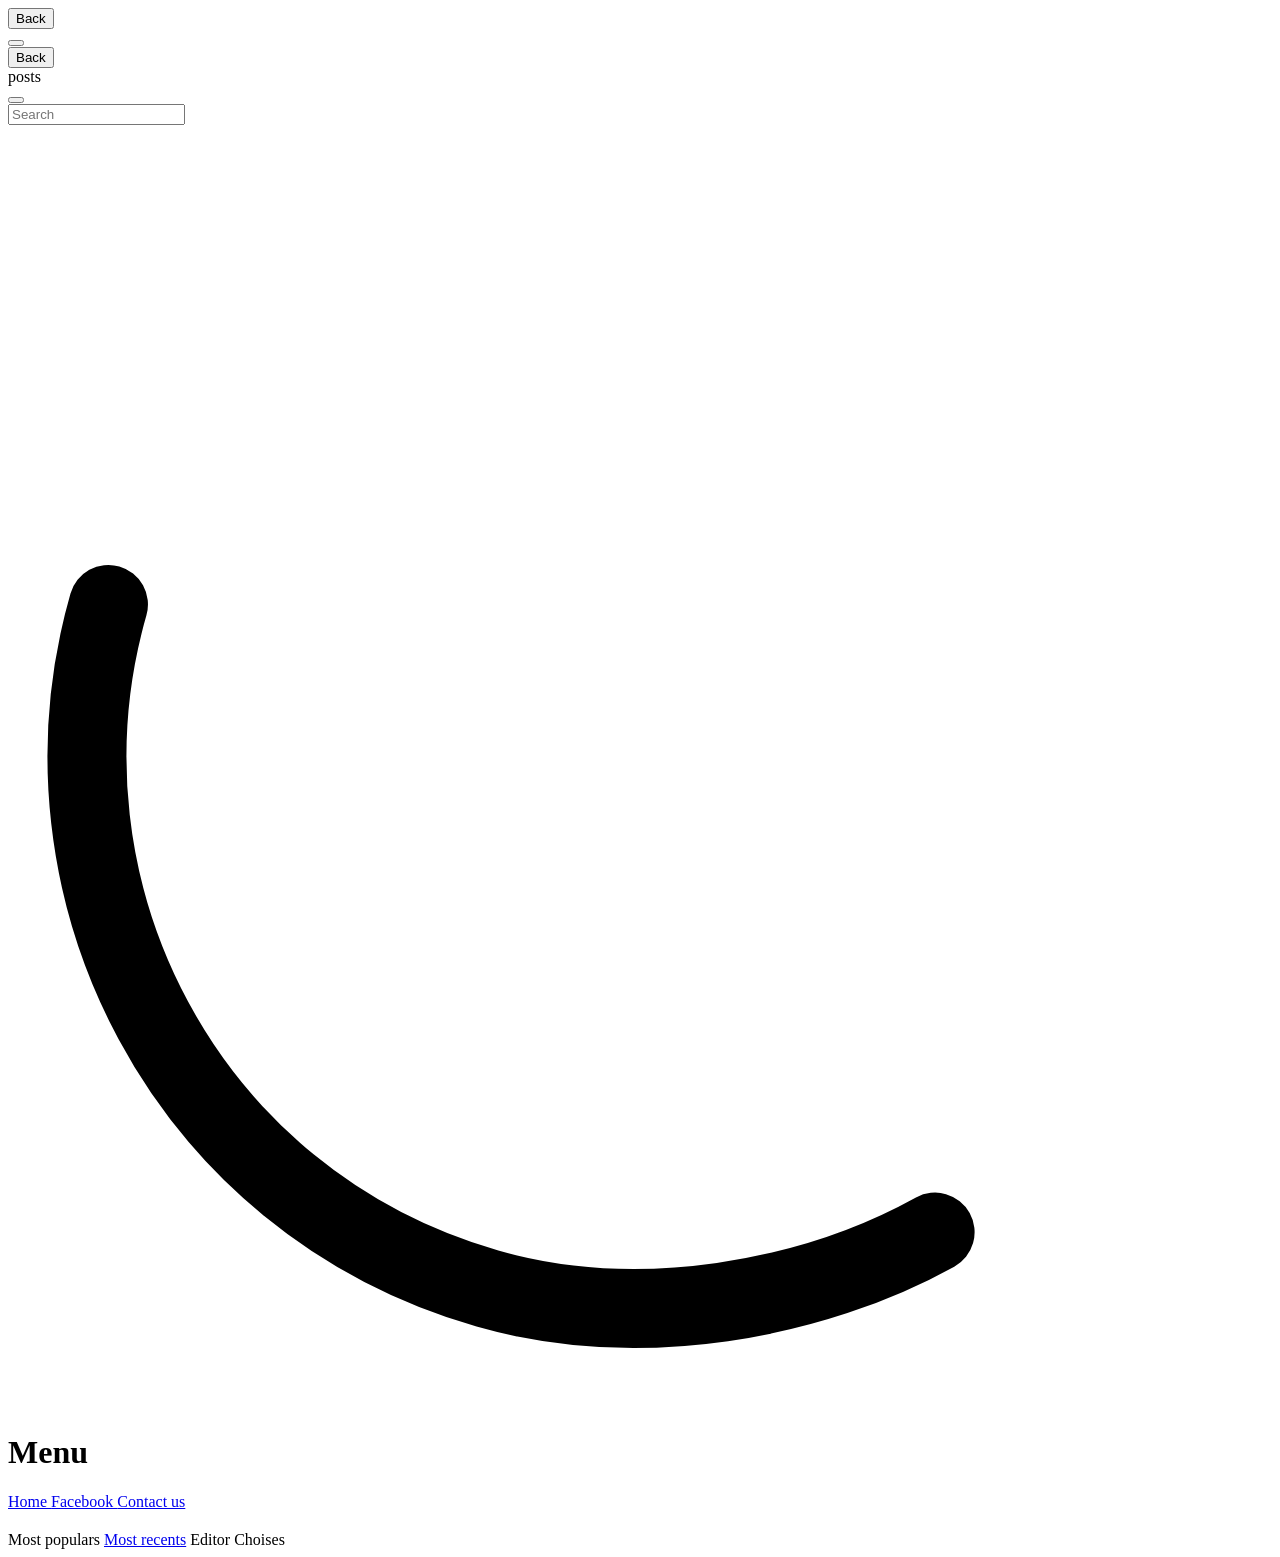
==== www/index.html @ 1f139697 "The first version" ====
<!DOCTYPE html>
<html>
  <head>
    <meta charset="utf-8">
    <meta name="viewport" content="initial-scale=1, maximum-scale=1, user-scalable=no, width=device-width">
    <title></title>

    <link href="lib/ionic/css/ionic.css" rel="stylesheet">
    <link href="css/style.css" rel="stylesheet">

    <!-- IF using Sass (run gulp sass first), then uncomment below and remove the CSS includes above
    <link href="css/ionic.app.css" rel="stylesheet">
    -->

    <!-- ionic/angularjs js -->
    <script src="lib/ionic/js/ionic.bundle.js"></script>
      <script src="lib/angular-sanitize/angular-sanitize.js"></script>
<!--    <script src="https://cdnjs.cloudflare.com/ajax/libs/angular-i18n/1.5.0/angular-locale_ar-sy.min.js"></script>-->

    <!-- cordova script (this will be a 404 during development) -->
    <script src="cordova.js"></script>

    <!-- your app's js -->
    <script src="js/app.js"></script>
    <script src="js/controllers.js"></script>
    <script src="js/services.js"></script>
  </head>

  <body ng-app="starter">
    <ion-nav-view>

        
      </ion-nav-view> 
       <div class="tabs tabs-icon-left">
            <a class="tab-item"><i class="icon ion-ios-pulse-strong"></i> Most populars</a>
            <a class="tab-item" href="#/app/posts"><i class="icon ion-ios-timer-outline"></i> Most recents</a>
            <a class="tab-item"><i class="icon ion-ios-color-wand"></i> Editor Choises</a>
        </div> 
      
  </body>
</html>
---- www/css/style.css ----
/* Empty. Add your own CSS if you like */
body.grade-a.platform-browser.platform-macintel.platform-ready {
    text-align: right;
    direction: rtl;
}
.icon, .badge {
    left: 20px;
    right: auto !important;
}
.item-text-wrap img {
    max-width: 100%;
}
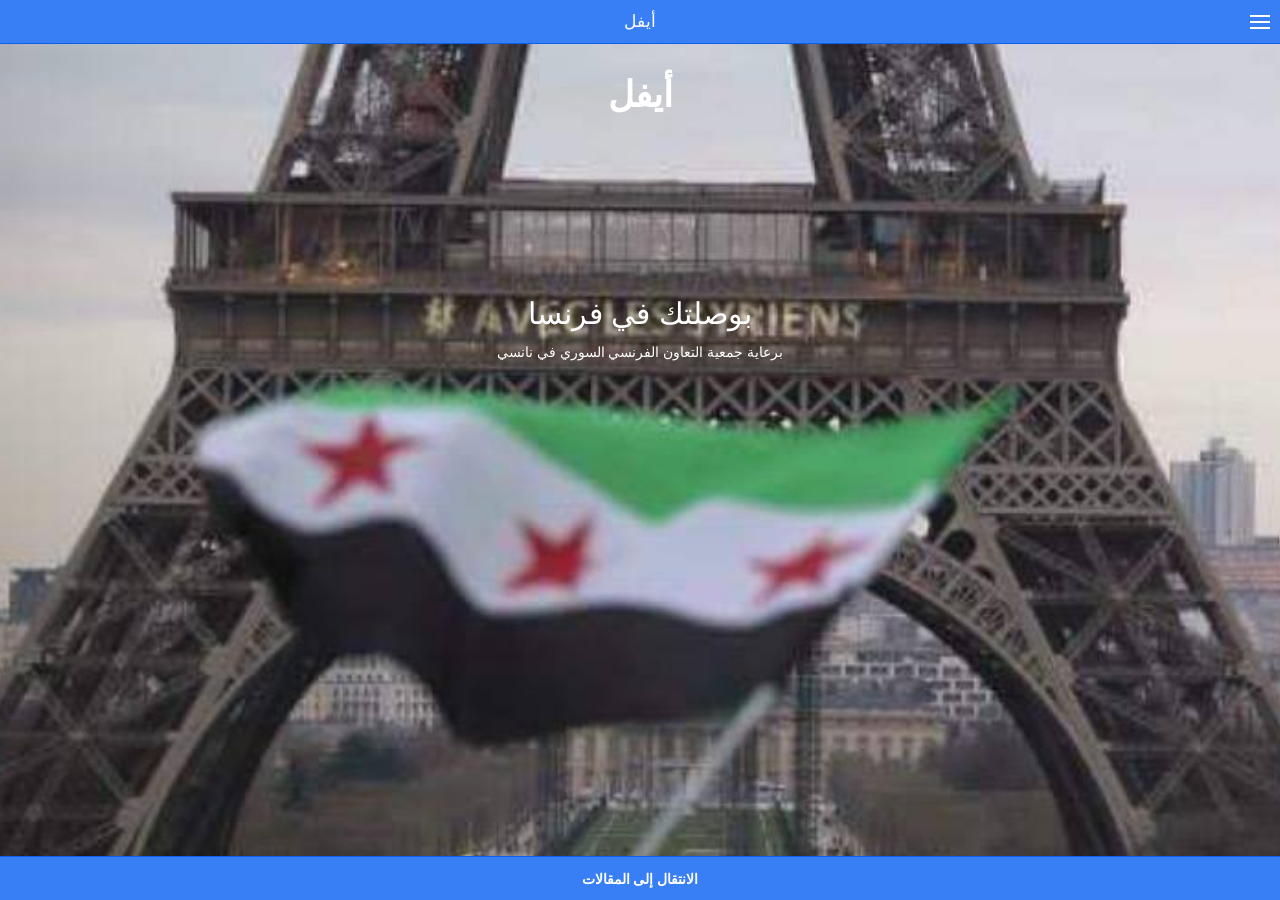
==== commit f0f0940d: "v1 stable" ====
--- a/www/index.html
+++ b/www/index.html
@@ -1,8 +1,10 @@
 <!DOCTYPE html>
 <html>
-  <head>
+
+<head>
     <meta charset="utf-8">
     <meta name="viewport" content="initial-scale=1, maximum-scale=1, user-scalable=no, width=device-width">
+<!--    <meta http-equiv="Content-Security-Policy" content="default-src *; style-src 'self' 'unsafe-inline'; script-src 'self' 'unsafe-inline' 'unsafe-eval'">-->
     <title></title>
 
     <link href="lib/ionic/css/ionic.css" rel="stylesheet">
@@ -14,28 +16,23 @@
 
     <!-- ionic/angularjs js -->
     <script src="lib/ionic/js/ionic.bundle.js"></script>
-      <script src="lib/angular-sanitize/angular-sanitize.js"></script>
-<!--    <script src="https://cdnjs.cloudflare.com/ajax/libs/angular-i18n/1.5.0/angular-locale_ar-sy.min.js"></script>-->
-
+    <script src="lib/angular-sanitize/angular-sanitize.js"></script>
     <!-- cordova script (this will be a 404 during development) -->
+    <script src="js/ng-cordova.min.js"></script>
+    <script src="js/ng-cordova.js"></script>
     <script src="cordova.js"></script>
 
+
+    <!--    <script src="https://cdnjs.cloudflare.com/ajax/libs/angular-i18n/1.5.0/angular-locale_ar-sy.min.js"></script>-->
     <!-- your app's js -->
     <script src="js/app.js"></script>
     <script src="js/controllers.js"></script>
     <script src="js/services.js"></script>
-  </head>
+    
+</head>
 
-  <body ng-app="starter">
-    <ion-nav-view>
+<body ng-app="starter">
+    <ion-nav-view id="main-container"></ion-nav-view>
+</body>
 
-        
-      </ion-nav-view> 
-       <div class="tabs tabs-icon-left">
-            <a class="tab-item"><i class="icon ion-ios-pulse-strong"></i> Most populars</a>
-            <a class="tab-item" href="#/app/posts"><i class="icon ion-ios-timer-outline"></i> Most recents</a>
-            <a class="tab-item"><i class="icon ion-ios-color-wand"></i> Editor Choises</a>
-        </div> 
-      
-  </body>
-</html>
+</html>
--- a/www/lib/ionic/css/ionic.css
+++ b/www/lib/ionic/css/ionic.css
@@ -0,0 +1,9729 @@
+@charset "UTF-8";
+/*!
+ * Copyright 2015 Drifty Co.
+ * http://drifty.com/
+ *
+ * Ionic, v1.2.4
+ * A powerful HTML5 mobile app framework.
+ * http://ionicframework.com/
+ *
+ * By @maxlynch, @benjsperry, @adamdbradley <3
+ *
+ * Licensed under the MIT license. Please see LICENSE for more information.
+ *
+ */
+/*!
+  Ionicons, v2.0.1
+  Created by Ben Sperry for the Ionic Framework, http://ionicons.com/
+  https://twitter.com/benjsperry  https://twitter.com/ionicframework
+  MIT License: https://github.com/driftyco/ionicons
+
+  Android-style icons originally built by Google’s
+  Material Design Icons: https://github.com/google/material-design-icons
+  used under CC BY http://creativecommons.org/licenses/by/4.0/
+  Modified icons to fit ionicon’s grid from original.
+*/
+@font-face {
+  font-family: "Ionicons";
+  src: url("../fonts/ionicons.eot?v=2.0.1");
+  src: url("../fonts/ionicons.eot?v=2.0.1#iefix") format("embedded-opentype"), url("../fonts/ionicons.ttf?v=2.0.1") format("truetype"), url("../fonts/ionicons.woff?v=2.0.1") format("woff"), url("../fonts/ionicons.woff") format("woff"), url("../fonts/ionicons.svg?v=2.0.1#Ionicons") format("svg");
+  font-weight: normal;
+  font-style: normal; }
+
+.ion, .ionicons,
+.ion-alert:before,
+.ion-alert-circled:before,
+.ion-android-add:before,
+.ion-android-add-circle:before,
+.ion-android-alarm-clock:before,
+.ion-android-alert:before,
+.ion-android-apps:before,
+.ion-android-archive:before,
+.ion-android-arrow-back:before,
+.ion-android-arrow-down:before,
+.ion-android-arrow-dropdown:before,
+.ion-android-arrow-dropdown-circle:before,
+.ion-android-arrow-dropleft:before,
+.ion-android-arrow-dropleft-circle:before,
+.ion-android-arrow-dropright:before,
+.ion-android-arrow-dropright-circle:before,
+.ion-android-arrow-dropup:before,
+.ion-android-arrow-dropup-circle:before,
+.ion-android-arrow-forward:before,
+.ion-android-arrow-up:before,
+.ion-android-attach:before,
+.ion-android-bar:before,
+.ion-android-bicycle:before,
+.ion-android-boat:before,
+.ion-android-bookmark:before,
+.ion-android-bulb:before,
+.ion-android-bus:before,
+.ion-android-calendar:before,
+.ion-android-call:before,
+.ion-android-camera:before,
+.ion-android-cancel:before,
+.ion-android-car:before,
+.ion-android-cart:before,
+.ion-android-chat:before,
+.ion-android-checkbox:before,
+.ion-android-checkbox-blank:before,
+.ion-android-checkbox-outline:before,
+.ion-android-checkbox-outline-blank:before,
+.ion-android-checkmark-circle:before,
+.ion-android-clipboard:before,
+.ion-android-close:before,
+.ion-android-cloud:before,
+.ion-android-cloud-circle:before,
+.ion-android-cloud-done:before,
+.ion-android-cloud-outline:before,
+.ion-android-color-palette:before,
+.ion-android-compass:before,
+.ion-android-contact:before,
+.ion-android-contacts:before,
+.ion-android-contract:before,
+.ion-android-create:before,
+.ion-android-delete:before,
+.ion-android-desktop:before,
+.ion-android-document:before,
+.ion-android-done:before,
+.ion-android-done-all:before,
+.ion-android-download:before,
+.ion-android-drafts:before,
+.ion-android-exit:before,
+.ion-android-expand:before,
+.ion-android-favorite:before,
+.ion-android-favorite-outline:before,
+.ion-android-film:before,
+.ion-android-folder:before,
+.ion-android-folder-open:before,
+.ion-android-funnel:before,
+.ion-android-globe:before,
+.ion-android-hand:before,
+.ion-android-hangout:before,
+.ion-android-happy:before,
+.ion-android-home:before,
+.ion-android-image:before,
+.ion-android-laptop:before,
+.ion-android-list:before,
+.ion-android-locate:before,
+.ion-android-lock:before,
+.ion-android-mail:before,
+.ion-android-map:before,
+.ion-android-menu:before,
+.ion-android-microphone:before,
+.ion-android-microphone-off:before,
+.ion-android-more-horizontal:before,
+.ion-android-more-vertical:before,
+.ion-android-navigate:before,
+.ion-android-notifications:before,
+.ion-android-notifications-none:before,
+.ion-android-notifications-off:before,
+.ion-android-open:before,
+.ion-android-options:before,
+.ion-android-people:before,
+.ion-android-person:before,
+.ion-android-person-add:before,
+.ion-android-phone-landscape:before,
+.ion-android-phone-portrait:before,
+.ion-android-pin:before,
+.ion-android-plane:before,
+.ion-android-playstore:before,
+.ion-android-print:before,
+.ion-android-radio-button-off:before,
+.ion-android-radio-button-on:before,
+.ion-android-refresh:before,
+.ion-android-remove:before,
+.ion-android-remove-circle:before,
+.ion-android-restaurant:before,
+.ion-android-sad:before,
+.ion-android-search:before,
+.ion-android-send:before,
+.ion-android-settings:before,
+.ion-android-share:before,
+.ion-android-share-alt:before,
+.ion-android-star:before,
+.ion-android-star-half:before,
+.ion-android-star-outline:before,
+.ion-android-stopwatch:before,
+.ion-android-subway:before,
+.ion-android-sunny:before,
+.ion-android-sync:before,
+.ion-android-textsms:before,
+.ion-android-time:before,
+.ion-android-train:before,
+.ion-android-unlock:before,
+.ion-android-upload:before,
+.ion-android-volume-down:before,
+.ion-android-volume-mute:before,
+.ion-android-volume-off:before,
+.ion-android-volume-up:before,
+.ion-android-walk:before,
+.ion-android-warning:before,
+.ion-android-watch:before,
+.ion-android-wifi:before,
+.ion-aperture:before,
+.ion-archive:before,
+.ion-arrow-down-a:before,
+.ion-arrow-down-b:before,
+.ion-arrow-down-c:before,
+.ion-arrow-expand:before,
+.ion-arrow-graph-down-left:before,
+.ion-arrow-graph-down-right:before,
+.ion-arrow-graph-up-left:before,
+.ion-arrow-graph-up-right:before,
+.ion-arrow-left-a:before,
+.ion-arrow-left-b:before,
+.ion-arrow-left-c:before,
+.ion-arrow-move:before,
+.ion-arrow-resize:before,
+.ion-arrow-return-left:before,
+.ion-arrow-return-right:before,
+.ion-arrow-right-a:before,
+.ion-arrow-right-b:before,
+.ion-arrow-right-c:before,
+.ion-arrow-shrink:before,
+.ion-arrow-swap:before,
+.ion-arrow-up-a:before,
+.ion-arrow-up-b:before,
+.ion-arrow-up-c:before,
+.ion-asterisk:before,
+.ion-at:before,
+.ion-backspace:before,
+.ion-backspace-outline:before,
+.ion-bag:before,
+.ion-battery-charging:before,
+.ion-battery-empty:before,
+.ion-battery-full:before,
+.ion-battery-half:before,
+.ion-battery-low:before,
+.ion-beaker:before,
+.ion-beer:before,
+.ion-bluetooth:before,
+.ion-bonfire:before,
+.ion-bookmark:before,
+.ion-bowtie:before,
+.ion-briefcase:before,
+.ion-bug:before,
+.ion-calculator:before,
+.ion-calendar:before,
+.ion-camera:before,
+.ion-card:before,
+.ion-cash:before,
+.ion-chatbox:before,
+.ion-chatbox-working:before,
+.ion-chatboxes:before,
+.ion-chatbubble:before,
+.ion-chatbubble-working:before,
+.ion-chatbubbles:before,
+.ion-checkmark:before,
+.ion-checkmark-circled:before,
+.ion-checkmark-round:before,
+.ion-chevron-down:before,
+.ion-chevron-left:before,
+.ion-chevron-right:before,
+.ion-chevron-up:before,
+.ion-clipboard:before,
+.ion-clock:before,
+.ion-close:before,
+.ion-close-circled:before,
+.ion-close-round:before,
+.ion-closed-captioning:before,
+.ion-cloud:before,
+.ion-code:before,
+.ion-code-download:before,
+.ion-code-working:before,
+.ion-coffee:before,
+.ion-compass:before,
+.ion-compose:before,
+.ion-connection-bars:before,
+.ion-contrast:before,
+.ion-crop:before,
+.ion-cube:before,
+.ion-disc:before,
+.ion-document:before,
+.ion-document-text:before,
+.ion-drag:before,
+.ion-earth:before,
+.ion-easel:before,
+.ion-edit:before,
+.ion-egg:before,
+.ion-eject:before,
+.ion-email:before,
+.ion-email-unread:before,
+.ion-erlenmeyer-flask:before,
+.ion-erlenmeyer-flask-bubbles:before,
+.ion-eye:before,
+.ion-eye-disabled:before,
+.ion-female:before,
+.ion-filing:before,
+.ion-film-marker:before,
+.ion-fireball:before,
+.ion-flag:before,
+.ion-flame:before,
+.ion-flash:before,
+.ion-flash-off:before,
+.ion-folder:before,
+.ion-fork:before,
+.ion-fork-repo:before,
+.ion-forward:before,
+.ion-funnel:before,
+.ion-gear-a:before,
+.ion-gear-b:before,
+.ion-grid:before,
+.ion-hammer:before,
+.ion-happy:before,
+.ion-happy-outline:before,
+.ion-headphone:before,
+.ion-heart:before,
+.ion-heart-broken:before,
+.ion-help:before,
+.ion-help-buoy:before,
+.ion-help-circled:before,
+.ion-home:before,
+.ion-icecream:before,
+.ion-image:before,
+.ion-images:before,
+.ion-information:before,
+.ion-information-circled:before,
+.ion-ionic:before,
+.ion-ios-alarm:before,
+.ion-ios-alarm-outline:before,
+.ion-ios-albums:before,
+.ion-ios-albums-outline:before,
+.ion-ios-americanfootball:before,
+.ion-ios-americanfootball-outline:before,
+.ion-ios-analytics:before,
+.ion-ios-analytics-outline:before,
+.ion-ios-arrow-back:before,
+.ion-ios-arrow-down:before,
+.ion-ios-arrow-forward:before,
+.ion-ios-arrow-left:before,
+.ion-ios-arrow-right:before,
+.ion-ios-arrow-thin-down:before,
+.ion-ios-arrow-thin-left:before,
+.ion-ios-arrow-thin-right:before,
+.ion-ios-arrow-thin-up:before,
+.ion-ios-arrow-up:before,
+.ion-ios-at:before,
+.ion-ios-at-outline:before,
+.ion-ios-barcode:before,
+.ion-ios-barcode-outline:before,
+.ion-ios-baseball:before,
+.ion-ios-baseball-outline:before,
+.ion-ios-basketball:before,
+.ion-ios-basketball-outline:before,
+.ion-ios-bell:before,
+.ion-ios-bell-outline:before,
+.ion-ios-body:before,
+.ion-ios-body-outline:before,
+.ion-ios-bolt:before,
+.ion-ios-bolt-outline:before,
+.ion-ios-book:before,
+.ion-ios-book-outline:before,
+.ion-ios-bookmarks:before,
+.ion-ios-bookmarks-outline:before,
+.ion-ios-box:before,
+.ion-ios-box-outline:before,
+.ion-ios-briefcase:before,
+.ion-ios-briefcase-outline:before,
+.ion-ios-browsers:before,
+.ion-ios-browsers-outline:before,
+.ion-ios-calculator:before,
+.ion-ios-calculator-outline:before,
+.ion-ios-calendar:before,
+.ion-ios-calendar-outline:before,
+.ion-ios-camera:before,
+.ion-ios-camera-outline:before,
+.ion-ios-cart:before,
+.ion-ios-cart-outline:before,
+.ion-ios-chatboxes:before,
+.ion-ios-chatboxes-outline:before,
+.ion-ios-chatbubble:before,
+.ion-ios-chatbubble-outline:before,
+.ion-ios-checkmark:before,
+.ion-ios-checkmark-empty:before,
+.ion-ios-checkmark-outline:before,
+.ion-ios-circle-filled:before,
+.ion-ios-circle-outline:before,
+.ion-ios-clock:before,
+.ion-ios-clock-outline:before,
+.ion-ios-close:before,
+.ion-ios-close-empty:before,
+.ion-ios-close-outline:before,
+.ion-ios-cloud:before,
+.ion-ios-cloud-download:before,
+.ion-ios-cloud-download-outline:before,
+.ion-ios-cloud-outline:before,
+.ion-ios-cloud-upload:before,
+.ion-ios-cloud-upload-outline:before,
+.ion-ios-cloudy:before,
+.ion-ios-cloudy-night:before,
+.ion-ios-cloudy-night-outline:before,
+.ion-ios-cloudy-outline:before,
+.ion-ios-cog:before,
+.ion-ios-cog-outline:before,
+.ion-ios-color-filter:before,
+.ion-ios-color-filter-outline:before,
+.ion-ios-color-wand:before,
+.ion-ios-color-wand-outline:before,
+.ion-ios-compose:before,
+.ion-ios-compose-outline:before,
+.ion-ios-contact:before,
+.ion-ios-contact-outline:before,
+.ion-ios-copy:before,
+.ion-ios-copy-outline:before,
+.ion-ios-crop:before,
+.ion-ios-crop-strong:before,
+.ion-ios-download:before,
+.ion-ios-download-outline:before,
+.ion-ios-drag:before,
+.ion-ios-email:before,
+.ion-ios-email-outline:before,
+.ion-ios-eye:before,
+.ion-ios-eye-outline:before,
+.ion-ios-fastforward:before,
+.ion-ios-fastforward-outline:before,
+.ion-ios-filing:before,
+.ion-ios-filing-outline:before,
+.ion-ios-film:before,
+.ion-ios-film-outline:before,
+.ion-ios-flag:before,
+.ion-ios-flag-outline:before,
+.ion-ios-flame:before,
+.ion-ios-flame-outline:before,
+.ion-ios-flask:before,
+.ion-ios-flask-outline:before,
+.ion-ios-flower:before,
+.ion-ios-flower-outline:before,
+.ion-ios-folder:before,
+.ion-ios-folder-outline:before,
+.ion-ios-football:before,
+.ion-ios-football-outline:before,
+.ion-ios-game-controller-a:before,
+.ion-ios-game-controller-a-outline:before,
+.ion-ios-game-controller-b:before,
+.ion-ios-game-controller-b-outline:before,
+.ion-ios-gear:before,
+.ion-ios-gear-outline:before,
+.ion-ios-glasses:before,
+.ion-ios-glasses-outline:before,
+.ion-ios-grid-view:before,
+.ion-ios-grid-view-outline:before,
+.ion-ios-heart:before,
+.ion-ios-heart-outline:before,
+.ion-ios-help:before,
+.ion-ios-help-empty:before,
+.ion-ios-help-outline:before,
+.ion-ios-home:before,
+.ion-ios-home-outline:before,
+.ion-ios-infinite:before,
+.ion-ios-infinite-outline:before,
+.ion-ios-information:before,
+.ion-ios-information-empty:before,
+.ion-ios-information-outline:before,
+.ion-ios-ionic-outline:before,
+.ion-ios-keypad:before,
+.ion-ios-keypad-outline:before,
+.ion-ios-lightbulb:before,
+.ion-ios-lightbulb-outline:before,
+.ion-ios-list:before,
+.ion-ios-list-outline:before,
+.ion-ios-location:before,
+.ion-ios-location-outline:before,
+.ion-ios-locked:before,
+.ion-ios-locked-outline:before,
+.ion-ios-loop:before,
+.ion-ios-loop-strong:before,
+.ion-ios-medical:before,
+.ion-ios-medical-outline:before,
+.ion-ios-medkit:before,
+.ion-ios-medkit-outline:before,
+.ion-ios-mic:before,
+.ion-ios-mic-off:before,
+.ion-ios-mic-outline:before,
+.ion-ios-minus:before,
+.ion-ios-minus-empty:before,
+.ion-ios-minus-outline:before,
+.ion-ios-monitor:before,
+.ion-ios-monitor-outline:before,
+.ion-ios-moon:before,
+.ion-ios-moon-outline:before,
+.ion-ios-more:before,
+.ion-ios-more-outline:before,
+.ion-ios-musical-note:before,
+.ion-ios-musical-notes:before,
+.ion-ios-navigate:before,
+.ion-ios-navigate-outline:before,
+.ion-ios-nutrition:before,
+.ion-ios-nutrition-outline:before,
+.ion-ios-paper:before,
+.ion-ios-paper-outline:before,
+.ion-ios-paperplane:before,
+.ion-ios-paperplane-outline:before,
+.ion-ios-partlysunny:before,
+.ion-ios-partlysunny-outline:before,
+.ion-ios-pause:before,
+.ion-ios-pause-outline:before,
+.ion-ios-paw:before,
+.ion-ios-paw-outline:before,
+.ion-ios-people:before,
+.ion-ios-people-outline:before,
+.ion-ios-person:before,
+.ion-ios-person-outline:before,
+.ion-ios-personadd:before,
+.ion-ios-personadd-outline:before,
+.ion-ios-photos:before,
+.ion-ios-photos-outline:before,
+.ion-ios-pie:before,
+.ion-ios-pie-outline:before,
+.ion-ios-pint:before,
+.ion-ios-pint-outline:before,
+.ion-ios-play:before,
+.ion-ios-play-outline:before,
+.ion-ios-plus:before,
+.ion-ios-plus-empty:before,
+.ion-ios-plus-outline:before,
+.ion-ios-pricetag:before,
+.ion-ios-pricetag-outline:before,
+.ion-ios-pricetags:before,
+.ion-ios-pricetags-outline:before,
+.ion-ios-printer:before,
+.ion-ios-printer-outline:before,
+.ion-ios-pulse:before,
+.ion-ios-pulse-strong:before,
+.ion-ios-rainy:before,
+.ion-ios-rainy-outline:before,
+.ion-ios-recording:before,
+.ion-ios-recording-outline:before,
+.ion-ios-redo:before,
+.ion-ios-redo-outline:before,
+.ion-ios-refresh:before,
+.ion-ios-refresh-empty:before,
+.ion-ios-refresh-outline:before,
+.ion-ios-reload:before,
+.ion-ios-reverse-camera:before,
+.ion-ios-reverse-camera-outline:before,
+.ion-ios-rewind:before,
+.ion-ios-rewind-outline:before,
+.ion-ios-rose:before,
+.ion-ios-rose-outline:before,
+.ion-ios-search:before,
+.ion-ios-search-strong:before,
+.ion-ios-settings:before,
+.ion-ios-settings-strong:before,
+.ion-ios-shuffle:before,
+.ion-ios-shuffle-strong:before,
+.ion-ios-skipbackward:before,
+.ion-ios-skipbackward-outline:before,
+.ion-ios-skipforward:before,
+.ion-ios-skipforward-outline:before,
+.ion-ios-snowy:before,
+.ion-ios-speedometer:before,
+.ion-ios-speedometer-outline:before,
+.ion-ios-star:before,
+.ion-ios-star-half:before,
+.ion-ios-star-outline:before,
+.ion-ios-stopwatch:before,
+.ion-ios-stopwatch-outline:before,
+.ion-ios-sunny:before,
+.ion-ios-sunny-outline:before,
+.ion-ios-telephone:before,
+.ion-ios-telephone-outline:before,
+.ion-ios-tennisball:before,
+.ion-ios-tennisball-outline:before,
+.ion-ios-thunderstorm:before,
+.ion-ios-thunderstorm-outline:before,
+.ion-ios-time:before,
+.ion-ios-time-outline:before,
+.ion-ios-timer:before,
+.ion-ios-timer-outline:before,
+.ion-ios-toggle:before,
+.ion-ios-toggle-outline:before,
+.ion-ios-trash:before,
+.ion-ios-trash-outline:before,
+.ion-ios-undo:before,
+.ion-ios-undo-outline:before,
+.ion-ios-unlocked:before,
+.ion-ios-unlocked-outline:before,
+.ion-ios-upload:before,
+.ion-ios-upload-outline:before,
+.ion-ios-videocam:before,
+.ion-ios-videocam-outline:before,
+.ion-ios-volume-high:before,
+.ion-ios-volume-low:before,
+.ion-ios-wineglass:before,
+.ion-ios-wineglass-outline:before,
+.ion-ios-world:before,
+.ion-ios-world-outline:before,
+.ion-ipad:before,
+.ion-iphone:before,
+.ion-ipod:before,
+.ion-jet:before,
+.ion-key:before,
+.ion-knife:before,
+.ion-laptop:before,
+.ion-leaf:before,
+.ion-levels:before,
+.ion-lightbulb:before,
+.ion-link:before,
+.ion-load-a:before,
+.ion-load-b:before,
+.ion-load-c:before,
+.ion-load-d:before,
+.ion-location:before,
+.ion-lock-combination:before,
+.ion-locked:before,
+.ion-log-in:before,
+.ion-log-out:before,
+.ion-loop:before,
+.ion-magnet:before,
+.ion-male:before,
+.ion-man:before,
+.ion-map:before,
+.ion-medkit:before,
+.ion-merge:before,
+.ion-mic-a:before,
+.ion-mic-b:before,
+.ion-mic-c:before,
+.ion-minus:before,
+.ion-minus-circled:before,
+.ion-minus-round:before,
+.ion-model-s:before,
+.ion-monitor:before,
+.ion-more:before,
+.ion-mouse:before,
+.ion-music-note:before,
+.ion-navicon:before,
+.ion-navicon-round:before,
+.ion-navigate:before,
+.ion-network:before,
+.ion-no-smoking:before,
+.ion-nuclear:before,
+.ion-outlet:before,
+.ion-paintbrush:before,
+.ion-paintbucket:before,
+.ion-paper-airplane:before,
+.ion-paperclip:before,
+.ion-pause:before,
+.ion-person:before,
+.ion-person-add:before,
+.ion-person-stalker:before,
+.ion-pie-graph:before,
+.ion-pin:before,
+.ion-pinpoint:before,
+.ion-pizza:before,
+.ion-plane:before,
+.ion-planet:before,
+.ion-play:before,
+.ion-playstation:before,
+.ion-plus:before,
+.ion-plus-circled:before,
+.ion-plus-round:before,
+.ion-podium:before,
+.ion-pound:before,
+.ion-power:before,
+.ion-pricetag:before,
+.ion-pricetags:before,
+.ion-printer:before,
+.ion-pull-request:before,
+.ion-qr-scanner:before,
+.ion-quote:before,
+.ion-radio-waves:before,
+.ion-record:before,
+.ion-refresh:before,
+.ion-reply:before,
+.ion-reply-all:before,
+.ion-ribbon-a:before,
+.ion-ribbon-b:before,
+.ion-sad:before,
+.ion-sad-outline:before,
+.ion-scissors:before,
+.ion-search:before,
+.ion-settings:before,
+.ion-share:before,
+.ion-shuffle:before,
+.ion-skip-backward:before,
+.ion-skip-forward:before,
+.ion-social-android:before,
+.ion-social-android-outline:before,
+.ion-social-angular:before,
+.ion-social-angular-outline:before,
+.ion-social-apple:before,
+.ion-social-apple-outline:before,
+.ion-social-bitcoin:before,
+.ion-social-bitcoin-outline:before,
+.ion-social-buffer:before,
+.ion-social-buffer-outline:before,
+.ion-social-chrome:before,
+.ion-social-chrome-outline:before,
+.ion-social-codepen:before,
+.ion-social-codepen-outline:before,
+.ion-social-css3:before,
+.ion-social-css3-outline:before,
+.ion-social-designernews:before,
+.ion-social-designernews-outline:before,
+.ion-social-dribbble:before,
+.ion-social-dribbble-outline:before,
+.ion-social-dropbox:before,
+.ion-social-dropbox-outline:before,
+.ion-social-euro:before,
+.ion-social-euro-outline:before,
+.ion-social-facebook:before,
+.ion-social-facebook-outline:before,
+.ion-social-foursquare:before,
+.ion-social-foursquare-outline:before,
+.ion-social-freebsd-devil:before,
+.ion-social-github:before,
+.ion-social-github-outline:before,
+.ion-social-google:before,
+.ion-social-google-outline:before,
+.ion-social-googleplus:before,
+.ion-social-googleplus-outline:before,
+.ion-social-hackernews:before,
+.ion-social-hackernews-outline:before,
+.ion-social-html5:before,
+.ion-social-html5-outline:before,
+.ion-social-instagram:before,
+.ion-social-instagram-outline:before,
+.ion-social-javascript:before,
+.ion-social-javascript-outline:before,
+.ion-social-linkedin:before,
+.ion-social-linkedin-outline:before,
+.ion-social-markdown:before,
+.ion-social-nodejs:before,
+.ion-social-octocat:before,
+.ion-social-pinterest:before,
+.ion-social-pinterest-outline:before,
+.ion-social-python:before,
+.ion-social-reddit:before,
+.ion-social-reddit-outline:before,
+.ion-social-rss:before,
+.ion-social-rss-outline:before,
+.ion-social-sass:before,
+.ion-social-skype:before,
+.ion-social-skype-outline:before,
+.ion-social-snapchat:before,
+.ion-social-snapchat-outline:before,
+.ion-social-tumblr:before,
+.ion-social-tumblr-outline:before,
+.ion-social-tux:before,
+.ion-social-twitch:before,
+.ion-social-twitch-outline:before,
+.ion-social-twitter:before,
+.ion-social-twitter-outline:before,
+.ion-social-usd:before,
+.ion-social-usd-outline:before,
+.ion-social-vimeo:before,
+.ion-social-vimeo-outline:before,
+.ion-social-whatsapp:before,
+.ion-social-whatsapp-outline:before,
+.ion-social-windows:before,
+.ion-social-windows-outline:before,
+.ion-social-wordpress:before,
+.ion-social-wordpress-outline:before,
+.ion-social-yahoo:before,
+.ion-social-yahoo-outline:before,
+.ion-social-yen:before,
+.ion-social-yen-outline:before,
+.ion-social-youtube:before,
+.ion-social-youtube-outline:before,
+.ion-soup-can:before,
+.ion-soup-can-outline:before,
+.ion-speakerphone:before,
+.ion-speedometer:before,
+.ion-spoon:before,
+.ion-star:before,
+.ion-stats-bars:before,
+.ion-steam:before,
+.ion-stop:before,
+.ion-thermometer:before,
+.ion-thumbsdown:before,
+.ion-thumbsup:before,
+.ion-toggle:before,
+.ion-toggle-filled:before,
+.ion-transgender:before,
+.ion-trash-a:before,
+.ion-trash-b:before,
+.ion-trophy:before,
+.ion-tshirt:before,
+.ion-tshirt-outline:before,
+.ion-umbrella:before,
+.ion-university:before,
+.ion-unlocked:before,
+.ion-upload:before,
+.ion-usb:before,
+.ion-videocamera:before,
+.ion-volume-high:before,
+.ion-volume-low:before,
+.ion-volume-medium:before,
+.ion-volume-mute:before,
+.ion-wand:before,
+.ion-waterdrop:before,
+.ion-wifi:before,
+.ion-wineglass:before,
+.ion-woman:before,
+.ion-wrench:before,
+.ion-xbox:before {
+  display: inline-block;
+  font-family: "Ionicons";
+  speak: none;
+  font-style: normal;
+  font-weight: normal;
+  font-variant: normal;
+  text-transform: none;
+  text-rendering: auto;
+  line-height: 1;
+  -webkit-font-smoothing: antialiased;
+  -moz-osx-font-smoothing: grayscale; }
+
+.ion-alert:before {
+  content: ""; }
+
+.ion-alert-circled:before {
+  content: ""; }
+
+.ion-android-add:before {
+  content: ""; }
+
+.ion-android-add-circle:before {
+  content: ""; }
+
+.ion-android-alarm-clock:before {
+  content: ""; }
+
+.ion-android-alert:before {
+  content: ""; }
+
+.ion-android-apps:before {
+  content: ""; }
+
+.ion-android-archive:before {
+  content: ""; }
+
+.ion-android-arrow-back:before {
+  content: ""; }
+
+.ion-android-arrow-down:before {
+  content: ""; }
+
+.ion-android-arrow-dropdown:before {
+  content: ""; }
+
+.ion-android-arrow-dropdown-circle:before {
+  content: ""; }
+
+.ion-android-arrow-dropleft:before {
+  content: ""; }
+
+.ion-android-arrow-dropleft-circle:before {
+  content: ""; }
+
+.ion-android-arrow-dropright:before {
+  content: ""; }
+
+.ion-android-arrow-dropright-circle:before {
+  content: ""; }
+
+.ion-android-arrow-dropup:before {
+  content: ""; }
+
+.ion-android-arrow-dropup-circle:before {
+  content: ""; }
+
+.ion-android-arrow-forward:before {
+  content: ""; }
+
+.ion-android-arrow-up:before {
+  content: ""; }
+
+.ion-android-attach:before {
+  content: ""; }
+
+.ion-android-bar:before {
+  content: ""; }
+
+.ion-android-bicycle:before {
+  content: ""; }
+
+.ion-android-boat:before {
+  content: ""; }
+
+.ion-android-bookmark:before {
+  content: ""; }
+
+.ion-android-bulb:before {
+  content: ""; }
+
+.ion-android-bus:before {
+  content: ""; }
+
+.ion-android-calendar:before {
+  content: ""; }
+
+.ion-android-call:before {
+  content: ""; }
+
+.ion-android-camera:before {
+  content: ""; }
+
+.ion-android-cancel:before {
+  content: ""; }
+
+.ion-android-car:before {
+  content: ""; }
+
+.ion-android-cart:before {
+  content: ""; }
+
+.ion-android-chat:before {
+  content: ""; }
+
+.ion-android-checkbox:before {
+  content: ""; }
+
+.ion-android-checkbox-blank:before {
+  content: ""; }
+
+.ion-android-checkbox-outline:before {
+  content: ""; }
+
+.ion-android-checkbox-outline-blank:before {
+  content: ""; }
+
+.ion-android-checkmark-circle:before {
+  content: ""; }
+
+.ion-android-clipboard:before {
+  content: ""; }
+
+.ion-android-close:before {
+  content: ""; }
+
+.ion-android-cloud:before {
+  content: ""; }
+
+.ion-android-cloud-circle:before {
+  content: ""; }
+
+.ion-android-cloud-done:before {
+  content: ""; }
+
+.ion-android-cloud-outline:before {
+  content: ""; }
+
+.ion-android-color-palette:before {
+  content: ""; }
+
+.ion-android-compass:before {
+  content: ""; }
+
+.ion-android-contact:before {
+  content: ""; }
+
+.ion-android-contacts:before {
+  content: ""; }
+
+.ion-android-contract:before {
+  content: ""; }
+
+.ion-android-create:before {
+  content: ""; }
+
+.ion-android-delete:before {
+  content: ""; }
+
+.ion-android-desktop:before {
+  content: ""; }
+
+.ion-android-document:before {
+  content: ""; }
+
+.ion-android-done:before {
+  content: ""; }
+
+.ion-android-done-all:before {
+  content: ""; }
+
+.ion-android-download:before {
+  content: ""; }
+
+.ion-android-drafts:before {
+  content: ""; }
+
+.ion-android-exit:before {
+  content: ""; }
+
+.ion-android-expand:before {
+  content: ""; }
+
+.ion-android-favorite:before {
+  content: ""; }
+
+.ion-android-favorite-outline:before {
+  content: ""; }
+
+.ion-android-film:before {
+  content: ""; }
+
+.ion-android-folder:before {
+  content: ""; }
+
+.ion-android-folder-open:before {
+  content: ""; }
+
+.ion-android-funnel:before {
+  content: ""; }
+
+.ion-android-globe:before {
+  content: ""; }
+
+.ion-android-hand:before {
+  content: ""; }
+
+.ion-android-hangout:before {
+  content: ""; }
+
+.ion-android-happy:before {
+  content: ""; }
+
+.ion-android-home:before {
+  content: ""; }
+
+.ion-android-image:before {
+  content: ""; }
+
+.ion-android-laptop:before {
+  content: ""; }
+
+.ion-android-list:before {
+  content: ""; }
+
+.ion-android-locate:before {
+  content: ""; }
+
+.ion-android-lock:before {
+  content: ""; }
+
+.ion-android-mail:before {
+  content: ""; }
+
+.ion-android-map:before {
+  content: ""; }
+
+.ion-android-menu:before {
+  content: ""; }
+
+.ion-android-microphone:before {
+  content: ""; }
+
+.ion-android-microphone-off:before {
+  content: ""; }
+
+.ion-android-more-horizontal:before {
+  content: ""; }
+
+.ion-android-more-vertical:before {
+  content: ""; }
+
+.ion-android-navigate:before {
+  content: ""; }
+
+.ion-android-notifications:before {
+  content: ""; }
+
+.ion-android-notifications-none:before {
+  content: ""; }
+
+.ion-android-notifications-off:before {
+  content: ""; }
+
+.ion-android-open:before {
+  content: ""; }
+
+.ion-android-options:before {
+  content: ""; }
+
+.ion-android-people:before {
+  content: ""; }
+
+.ion-android-person:before {
+  content: ""; }
+
+.ion-android-person-add:before {
+  content: ""; }
+
+.ion-android-phone-landscape:before {
+  content: ""; }
+
+.ion-android-phone-portrait:before {
+  content: ""; }
+
+.ion-android-pin:before {
+  content: ""; }
+
+.ion-android-plane:before {
+  content: ""; }
+
+.ion-android-playstore:before {
+  content: ""; }
+
+.ion-android-print:before {
+  content: ""; }
+
+.ion-android-radio-button-off:before {
+  content: ""; }
+
+.ion-android-radio-button-on:before {
+  content: ""; }
+
+.ion-android-refresh:before {
+  content: ""; }
+
+.ion-android-remove:before {
+  content: ""; }
+
+.ion-android-remove-circle:before {
+  content: ""; }
+
+.ion-android-restaurant:before {
+  content: ""; }
+
+.ion-android-sad:before {
+  content: ""; }
+
+.ion-android-search:before {
+  content: ""; }
+
+.ion-android-send:before {
+  content: ""; }
+
+.ion-android-settings:before {
+  content: ""; }
+
+.ion-android-share:before {
+  content: ""; }
+
+.ion-android-share-alt:before {
+  content: ""; }
+
+.ion-android-star:before {
+  content: ""; }
+
+.ion-android-star-half:before {
+  content: ""; }
+
+.ion-android-star-outline:before {
+  content: ""; }
+
+.ion-android-stopwatch:before {
+  content: ""; }
+
+.ion-android-subway:before {
+  content: ""; }
+
+.ion-android-sunny:before {
+  content: ""; }
+
+.ion-android-sync:before {
+  content: ""; }
+
+.ion-android-textsms:before {
+  content: ""; }
+
+.ion-android-time:before {
+  content: ""; }
+
+.ion-android-train:before {
+  content: ""; }
+
+.ion-android-unlock:before {
+  content: ""; }
+
+.ion-android-upload:before {
+  content: ""; }
+
+.ion-android-volume-down:before {
+  content: ""; }
+
+.ion-android-volume-mute:before {
+  content: ""; }
+
+.ion-android-volume-off:before {
+  content: ""; }
+
+.ion-android-volume-up:before {
+  content: ""; }
+
+.ion-android-walk:before {
+  content: ""; }
+
+.ion-android-warning:before {
+  content: ""; }
+
+.ion-android-watch:before {
+  content: ""; }
+
+.ion-android-wifi:before {
+  content: ""; }
+
+.ion-aperture:before {
+  content: ""; }
+
+.ion-archive:before {
+  content: ""; }
+
+.ion-arrow-down-a:before {
+  content: ""; }
+
+.ion-arrow-down-b:before {
+  content: ""; }
+
+.ion-arrow-down-c:before {
+  content: ""; }
+
+.ion-arrow-expand:before {
+  content: ""; }
+
+.ion-arrow-graph-down-left:before {
+  content: ""; }
+
+.ion-arrow-graph-down-right:before {
+  content: ""; }
+
+.ion-arrow-graph-up-left:before {
+  content: ""; }
+
+.ion-arrow-graph-up-right:before {
+  content: ""; }
+
+.ion-arrow-left-a:before {
+  content: ""; }
+
+.ion-arrow-left-b:before {
+  content: ""; }
+
+.ion-arrow-left-c:before {
+  content: ""; }
+
+.ion-arrow-move:before {
+  content: ""; }
+
+.ion-arrow-resize:before {
+  content: ""; }
+
+.ion-arrow-return-left:before {
+  content: ""; }
+
+.ion-arrow-return-right:before {
+  content: ""; }
+
+.ion-arrow-right-a:before {
+  content: ""; }
+
+.ion-arrow-right-b:before {
+  content: ""; }
+
+.ion-arrow-right-c:before {
+  content: ""; }
+
+.ion-arrow-shrink:before {
+  content: ""; }
+
+.ion-arrow-swap:before {
+  content: ""; }
+
+.ion-arrow-up-a:before {
+  content: ""; }
+
+.ion-arrow-up-b:before {
+  content: ""; }
+
+.ion-arrow-up-c:before {
+  content: ""; }
+
+.ion-asterisk:before {
+  content: ""; }
+
+.ion-at:before {
+  content: ""; }
+
+.ion-backspace:before {
+  content: ""; }
+
+.ion-backspace-outline:before {
+  content: ""; }
+
+.ion-bag:before {
+  content: ""; }
+
+.ion-battery-charging:before {
+  content: ""; }
+
+.ion-battery-empty:before {
+  content: ""; }
+
+.ion-battery-full:before {
+  content: ""; }
+
+.ion-battery-half:before {
+  content: ""; }
+
+.ion-battery-low:before {
+  content: ""; }
+
+.ion-beaker:before {
+  content: ""; }
+
+.ion-beer:before {
+  content: ""; }
+
+.ion-bluetooth:before {
+  content: ""; }
+
+.ion-bonfire:before {
+  content: ""; }
+
+.ion-bookmark:before {
+  content: ""; }
+
+.ion-bowtie:before {
+  content: ""; }
+
+.ion-briefcase:before {
+  content: ""; }
+
+.ion-bug:before {
+  content: ""; }
+
+.ion-calculator:before {
+  content: ""; }
+
+.ion-calendar:before {
+  content: ""; }
+
+.ion-camera:before {
+  content: ""; }
+
+.ion-card:before {
+  content: ""; }
+
+.ion-cash:before {
+  content: ""; }
+
+.ion-chatbox:before {
+  content: ""; }
+
+.ion-chatbox-working:before {
+  content: ""; }
+
+.ion-chatboxes:before {
+  content: ""; }
+
+.ion-chatbubble:before {
+  content: ""; }
+
+.ion-chatbubble-working:before {
+  content: ""; }
+
+.ion-chatbubbles:before {
+  content: ""; }
+
+.ion-checkmark:before {
+  content: ""; }
+
+.ion-checkmark-circled:before {
+  content: ""; }
+
+.ion-checkmark-round:before {
+  content: ""; }
+
+.ion-chevron-down:before {
+  content: ""; }
+
+.ion-chevron-left:before {
+  content: ""; }
+
+.ion-chevron-right:before {
+  content: ""; }
+
+.ion-chevron-up:before {
+  content: ""; }
+
+.ion-clipboard:before {
+  content: ""; }
+
+.ion-clock:before {
+  content: ""; }
+
+.ion-close:before {
+  content: ""; }
+
+.ion-close-circled:before {
+  content: ""; }
+
+.ion-close-round:before {
+  content: ""; }
+
+.ion-closed-captioning:before {
+  content: ""; }
+
+.ion-cloud:before {
+  content: ""; }
+
+.ion-code:before {
+  content: ""; }
+
+.ion-code-download:before {
+  content: ""; }
+
+.ion-code-working:before {
+  content: ""; }
+
+.ion-coffee:before {
+  content: ""; }
+
+.ion-compass:before {
+  content: ""; }
+
+.ion-compose:before {
+  content: ""; }
+
+.ion-connection-bars:before {
+  content: ""; }
+
+.ion-contrast:before {
+  content: ""; }
+
+.ion-crop:before {
+  content: ""; }
+
+.ion-cube:before {
+  content: ""; }
+
+.ion-disc:before {
+  content: ""; }
+
+.ion-document:before {
+  content: ""; }
+
+.ion-document-text:before {
+  content: ""; }
+
+.ion-drag:before {
+  content: ""; }
+
+.ion-earth:before {
+  content: ""; }
+
+.ion-easel:before {
+  content: ""; }
+
+.ion-edit:before {
+  content: ""; }
+
+.ion-egg:before {
+  content: ""; }
+
+.ion-eject:before {
+  content: ""; }
+
+.ion-email:before {
+  content: ""; }
+
+.ion-email-unread:before {
+  content: ""; }
+
+.ion-erlenmeyer-flask:before {
+  content: ""; }
+
+.ion-erlenmeyer-flask-bubbles:before {
+  content: ""; }
+
+.ion-eye:before {
+  content: ""; }
+
+.ion-eye-disabled:before {
+  content: ""; }
+
+.ion-female:before {
+  content: ""; }
+
+.ion-filing:before {
+  content: ""; }
+
+.ion-film-marker:before {
+  content: ""; }
+
+.ion-fireball:before {
+  content: ""; }
+
+.ion-flag:before {
+  content: ""; }
+
+.ion-flame:before {
+  content: ""; }
+
+.ion-flash:before {
+  content: ""; }
+
+.ion-flash-off:before {
+  content: ""; }
+
+.ion-folder:before {
+  content: ""; }
+
+.ion-fork:before {
+  content: ""; }
+
+.ion-fork-repo:before {
+  content: ""; }
+
+.ion-forward:before {
+  content: ""; }
+
+.ion-funnel:before {
+  content: ""; }
+
+.ion-gear-a:before {
+  content: ""; }
+
+.ion-gear-b:before {
+  content: ""; }
+
+.ion-grid:before {
+  content: ""; }
+
+.ion-hammer:before {
+  content: ""; }
+
+.ion-happy:before {
+  content: ""; }
+
+.ion-happy-outline:before {
+  content: ""; }
+
+.ion-headphone:before {
+  content: ""; }
+
+.ion-heart:before {
+  content: ""; }
+
+.ion-heart-broken:before {
+  content: ""; }
+
+.ion-help:before {
+  content: ""; }
+
+.ion-help-buoy:before {
+  content: ""; }
+
+.ion-help-circled:before {
+  content: ""; }
+
+.ion-home:before {
+  content: ""; }
+
+.ion-icecream:before {
+  content: ""; }
+
+.ion-image:before {
+  content: ""; }
+
+.ion-images:before {
+  content: ""; }
+
+.ion-information:before {
+  content: ""; }
+
+.ion-information-circled:before {
+  content: ""; }
+
+.ion-ionic:before {
+  content: ""; }
+
+.ion-ios-alarm:before {
+  content: ""; }
+
+.ion-ios-alarm-outline:before {
+  content: ""; }
+
+.ion-ios-albums:before {
+  content: ""; }
+
+.ion-ios-albums-outline:before {
+  content: ""; }
+
+.ion-ios-americanfootball:before {
+  content: ""; }
+
+.ion-ios-americanfootball-outline:before {
+  content: ""; }
+
+.ion-ios-analytics:before {
+  content: ""; }
+
+.ion-ios-analytics-outline:before {
+  content: ""; }
+
+.ion-ios-arrow-back:before {
+  content: ""; }
+
+.ion-ios-arrow-down:before {
+  content: ""; }
+
+.ion-ios-arrow-forward:before {
+  content: ""; }
+
+.ion-ios-arrow-left:before {
+  content: ""; }
+
+.ion-ios-arrow-right:before {
+  content: ""; }
+
+.ion-ios-arrow-thin-down:before {
+  content: ""; }
+
+.ion-ios-arrow-thin-left:before {
+  content: ""; }
+
+.ion-ios-arrow-thin-right:before {
+  content: ""; }
+
+.ion-ios-arrow-thin-up:before {
+  content: ""; }
+
+.ion-ios-arrow-up:before {
+  content: ""; }
+
+.ion-ios-at:before {
+  content: ""; }
+
+.ion-ios-at-outline:before {
+  content: ""; }
+
+.ion-ios-barcode:before {
+  content: ""; }
+
+.ion-ios-barcode-outline:before {
+  content: ""; }
+
+.ion-ios-baseball:before {
+  content: ""; }
+
+.ion-ios-baseball-outline:before {
+  content: ""; }
+
+.ion-ios-basketball:before {
+  content: ""; }
+
+.ion-ios-basketball-outline:before {
+  content: ""; }
+
+.ion-ios-bell:before {
+  content: ""; }
+
+.ion-ios-bell-outline:before {
+  content: ""; }
+
+.ion-ios-body:before {
+  content: ""; }
+
+.ion-ios-body-outline:before {
+  content: ""; }
+
+.ion-ios-bolt:before {
+  content: ""; }
+
+.ion-ios-bolt-outline:before {
+  content: ""; }
+
+.ion-ios-book:before {
+  content: ""; }
+
+.ion-ios-book-outline:before {
+  content: ""; }
+
+.ion-ios-bookmarks:before {
+  content: ""; }
+
+.ion-ios-bookmarks-outline:before {
+  content: ""; }
+
+.ion-ios-box:before {
+  content: ""; }
+
+.ion-ios-box-outline:before {
+  content: ""; }
+
+.ion-ios-briefcase:before {
+  content: ""; }
+
+.ion-ios-briefcase-outline:before {
+  content: ""; }
+
+.ion-ios-browsers:before {
+  content: ""; }
+
+.ion-ios-browsers-outline:before {
+  content: ""; }
+
+.ion-ios-calculator:before {
+  content: ""; }
+
+.ion-ios-calculator-outline:before {
+  content: ""; }
+
+.ion-ios-calendar:before {
+  content: ""; }
+
+.ion-ios-calendar-outline:before {
+  content: ""; }
+
+.ion-ios-camera:before {
+  content: ""; }
+
+.ion-ios-camera-outline:before {
+  content: ""; }
+
+.ion-ios-cart:before {
+  content: ""; }
+
+.ion-ios-cart-outline:before {
+  content: ""; }
+
+.ion-ios-chatboxes:before {
+  content: ""; }
+
+.ion-ios-chatboxes-outline:before {
+  content: ""; }
+
+.ion-ios-chatbubble:before {
+  content: ""; }
+
+.ion-ios-chatbubble-outline:before {
+  content: ""; }
+
+.ion-ios-checkmark:before {
+  content: ""; }
+
+.ion-ios-checkmark-empty:before {
+  content: ""; }
+
+.ion-ios-checkmark-outline:before {
+  content: ""; }
+
+.ion-ios-circle-filled:before {
+  content: ""; }
+
+.ion-ios-circle-outline:before {
+  content: ""; }
+
+.ion-ios-clock:before {
+  content: ""; }
+
+.ion-ios-clock-outline:before {
+  content: ""; }
+
+.ion-ios-close:before {
+  content: ""; }
+
+.ion-ios-close-empty:before {
+  content: ""; }
+
+.ion-ios-close-outline:before {
+  content: ""; }
+
+.ion-ios-cloud:before {
+  content: ""; }
+
+.ion-ios-cloud-download:before {
+  content: ""; }
+
+.ion-ios-cloud-download-outline:before {
+  content: ""; }
+
+.ion-ios-cloud-outline:before {
+  content: ""; }
+
+.ion-ios-cloud-upload:before {
+  content: ""; }
+
+.ion-ios-cloud-upload-outline:before {
+  content: ""; }
+
+.ion-ios-cloudy:before {
+  content: ""; }
+
+.ion-ios-cloudy-night:before {
+  content: ""; }
+
+.ion-ios-cloudy-night-outline:before {
+  content: ""; }
+
+.ion-ios-cloudy-outline:before {
+  content: ""; }
+
+.ion-ios-cog:before {
+  content: ""; }
+
+.ion-ios-cog-outline:before {
+  content: ""; }
+
+.ion-ios-color-filter:before {
+  content: ""; }
+
+.ion-ios-color-filter-outline:before {
+  content: ""; }
+
+.ion-ios-color-wand:before {
+  content: ""; }
+
+.ion-ios-color-wand-outline:before {
+  content: ""; }
+
+.ion-ios-compose:before {
+  content: ""; }
+
+.ion-ios-compose-outline:before {
+  content: ""; }
+
+.ion-ios-contact:before {
+  content: ""; }
+
+.ion-ios-contact-outline:before {
+  content: ""; }
+
+.ion-ios-copy:before {
+  content: ""; }
+
+.ion-ios-copy-outline:before {
+  content: ""; }
+
+.ion-ios-crop:before {
+  content: ""; }
+
+.ion-ios-crop-strong:before {
+  content: ""; }
+
+.ion-ios-download:before {
+  content: ""; }
+
+.ion-ios-download-outline:before {
+  content: ""; }
+
+.ion-ios-drag:before {
+  content: ""; }
+
+.ion-ios-email:before {
+  content: ""; }
+
+.ion-ios-email-outline:before {
+  content: ""; }
+
+.ion-ios-eye:before {
+  content: ""; }
+
+.ion-ios-eye-outline:before {
+  content: ""; }
+
+.ion-ios-fastforward:before {
+  content: ""; }
+
+.ion-ios-fastforward-outline:before {
+  content: ""; }
+
+.ion-ios-filing:before {
+  content: ""; }
+
+.ion-ios-filing-outline:before {
+  content: ""; }
+
+.ion-ios-film:before {
+  content: ""; }
+
+.ion-ios-film-outline:before {
+  content: ""; }
+
+.ion-ios-flag:before {
+  content: ""; }
+
+.ion-ios-flag-outline:before {
+  content: ""; }
+
+.ion-ios-flame:before {
+  content: ""; }
+
+.ion-ios-flame-outline:before {
+  content: ""; }
+
+.ion-ios-flask:before {
+  content: ""; }
+
+.ion-ios-flask-outline:before {
+  content: ""; }
+
+.ion-ios-flower:before {
+  content: ""; }
+
+.ion-ios-flower-outline:before {
+  content: ""; }
+
+.ion-ios-folder:before {
+  content: ""; }
+
+.ion-ios-folder-outline:before {
+  content: ""; }
+
+.ion-ios-football:before {
+  content: ""; }
+
+.ion-ios-football-outline:before {
+  content: ""; }
+
+.ion-ios-game-controller-a:before {
+  content: ""; }
+
+.ion-ios-game-controller-a-outline:before {
+  content: ""; }
+
+.ion-ios-game-controller-b:before {
+  content: ""; }
+
+.ion-ios-game-controller-b-outline:before {
+  content: ""; }
+
+.ion-ios-gear:before {
+  content: ""; }
+
+.ion-ios-gear-outline:before {
+  content: ""; }
+
+.ion-ios-glasses:before {
+  content: ""; }
+
+.ion-ios-glasses-outline:before {
+  content: ""; }
+
+.ion-ios-grid-view:before {
+  content: ""; }
+
+.ion-ios-grid-view-outline:before {
+  content: ""; }
+
+.ion-ios-heart:before {
+  content: ""; }
+
+.ion-ios-heart-outline:before {
+  content: ""; }
+
+.ion-ios-help:before {
+  content: ""; }
+
+.ion-ios-help-empty:before {
+  content: ""; }
+
+.ion-ios-help-outline:before {
+  content: ""; }
+
+.ion-ios-home:before {
+  content: ""; }
+
+.ion-ios-home-outline:before {
+  content: ""; }
+
+.ion-ios-infinite:before {
+  content: ""; }
+
+.ion-ios-infinite-outline:before {
+  content: ""; }
+
+.ion-ios-information:before {
+  content: ""; }
+
+.ion-ios-information-empty:before {
+  content: ""; }
+
+.ion-ios-information-outline:before {
+  content: ""; }
+
+.ion-ios-ionic-outline:before {
+  content: ""; }
+
+.ion-ios-keypad:before {
+  content: ""; }
+
+.ion-ios-keypad-outline:before {
+  content: ""; }
+
+.ion-ios-lightbulb:before {
+  content: ""; }
+
+.ion-ios-lightbulb-outline:before {
+  content: ""; }
+
+.ion-ios-list:before {
+  content: ""; }
+
+.ion-ios-list-outline:before {
+  content: ""; }
+
+.ion-ios-location:before {
+  content: ""; }
+
+.ion-ios-location-outline:before {
+  content: ""; }
+
+.ion-ios-locked:before {
+  content: ""; }
+
+.ion-ios-locked-outline:before {
+  content: ""; }
+
+.ion-ios-loop:before {
+  content: ""; }
+
+.ion-ios-loop-strong:before {
+  content: ""; }
+
+.ion-ios-medical:before {
+  content: ""; }
+
+.ion-ios-medical-outline:before {
+  content: ""; }
+
+.ion-ios-medkit:before {
+  content: ""; }
+
+.ion-ios-medkit-outline:before {
+  content: ""; }
+
+.ion-ios-mic:before {
+  content: ""; }
+
+.ion-ios-mic-off:before {
+  content: ""; }
+
+.ion-ios-mic-outline:before {
+  content: ""; }
+
+.ion-ios-minus:before {
+  content: ""; }
+
+.ion-ios-minus-empty:before {
+  content: ""; }
+
+.ion-ios-minus-outline:before {
+  content: ""; }
+
+.ion-ios-monitor:before {
+  content: ""; }
+
+.ion-ios-monitor-outline:before {
+  content: ""; }
+
+.ion-ios-moon:before {
+  content: ""; }
+
+.ion-ios-moon-outline:before {
+  content: ""; }
+
+.ion-ios-more:before {
+  content: ""; }
+
+.ion-ios-more-outline:before {
+  content: ""; }
+
+.ion-ios-musical-note:before {
+  content: ""; }
+
+.ion-ios-musical-notes:before {
+  content: ""; }
+
+.ion-ios-navigate:before {
+  content: ""; }
+
+.ion-ios-navigate-outline:before {
+  content: ""; }
+
+.ion-ios-nutrition:before {
+  content: ""; }
+
+.ion-ios-nutrition-outline:before {
+  content: ""; }
+
+.ion-ios-paper:before {
+  content: ""; }
+
+.ion-ios-paper-outline:before {
+  content: ""; }
+
+.ion-ios-paperplane:before {
+  content: ""; }
+
+.ion-ios-paperplane-outline:before {
+  content: ""; }
+
+.ion-ios-partlysunny:before {
+  content: ""; }
+
+.ion-ios-partlysunny-outline:before {
+  content: ""; }
+
+.ion-ios-pause:before {
+  content: ""; }
+
+.ion-ios-pause-outline:before {
+  content: ""; }
+
+.ion-ios-paw:before {
+  content: ""; }
+
+.ion-ios-paw-outline:before {
+  content: ""; }
+
+.ion-ios-people:before {
+  content: ""; }
+
+.ion-ios-people-outline:before {
+  content: ""; }
+
+.ion-ios-person:before {
+  content: ""; }
+
+.ion-ios-person-outline:before {
+  content: ""; }
+
+.ion-ios-personadd:before {
+  content: ""; }
+
+.ion-ios-personadd-outline:before {
+  content: ""; }
+
+.ion-ios-photos:before {
+  content: ""; }
+
+.ion-ios-photos-outline:before {
+  content: ""; }
+
+.ion-ios-pie:before {
+  content: ""; }
+
+.ion-ios-pie-outline:before {
+  content: ""; }
+
+.ion-ios-pint:before {
+  content: ""; }
+
+.ion-ios-pint-outline:before {
+  content: ""; }
+
+.ion-ios-play:before {
+  content: ""; }
+
+.ion-ios-play-outline:before {
+  content: ""; }
+
+.ion-ios-plus:before {
+  content: ""; }
+
+.ion-ios-plus-empty:before {
+  content: ""; }
+
+.ion-ios-plus-outline:before {
+  content: ""; }
+
+.ion-ios-pricetag:before {
+  content: ""; }
+
+.ion-ios-pricetag-outline:before {
+  content: ""; }
+
+.ion-ios-pricetags:before {
+  content: ""; }
+
+.ion-ios-pricetags-outline:before {
+  content: ""; }
+
+.ion-ios-printer:before {
+  content: ""; }
+
+.ion-ios-printer-outline:before {
+  content: ""; }
+
+.ion-ios-pulse:before {
+  content: ""; }
+
+.ion-ios-pulse-strong:before {
+  content: ""; }
+
+.ion-ios-rainy:before {
+  content: ""; }
+
+.ion-ios-rainy-outline:before {
+  content: ""; }
+
+.ion-ios-recording:before {
+  content: ""; }
+
+.ion-ios-recording-outline:before {
+  content: ""; }
+
+.ion-ios-redo:before {
+  content: ""; }
+
+.ion-ios-redo-outline:before {
+  content: ""; }
+
+.ion-ios-refresh:before {
+  content: ""; }
+
+.ion-ios-refresh-empty:before {
+  content: ""; }
+
+.ion-ios-refresh-outline:before {
+  content: ""; }
+
+.ion-ios-reload:before {
+  content: ""; }
+
+.ion-ios-reverse-camera:before {
+  content: ""; }
+
+.ion-ios-reverse-camera-outline:before {
+  content: ""; }
+
+.ion-ios-rewind:before {
+  content: ""; }
+
+.ion-ios-rewind-outline:before {
+  content: ""; }
+
+.ion-ios-rose:before {
+  content: ""; }
+
+.ion-ios-rose-outline:before {
+  content: ""; }
+
+.ion-ios-search:before {
+  content: ""; }
+
+.ion-ios-search-strong:before {
+  content: ""; }
+
+.ion-ios-settings:before {
+  content: ""; }
+
+.ion-ios-settings-strong:before {
+  content: ""; }
+
+.ion-ios-shuffle:before {
+  content: ""; }
+
+.ion-ios-shuffle-strong:before {
+  content: ""; }
+
+.ion-ios-skipbackward:before {
+  content: ""; }
+
+.ion-ios-skipbackward-outline:before {
+  content: ""; }
+
+.ion-ios-skipforward:before {
+  content: ""; }
+
+.ion-ios-skipforward-outline:before {
+  content: ""; }
+
+.ion-ios-snowy:before {
+  content: ""; }
+
+.ion-ios-speedometer:before {
+  content: ""; }
+
+.ion-ios-speedometer-outline:before {
+  content: ""; }
+
+.ion-ios-star:before {
+  content: ""; }
+
+.ion-ios-star-half:before {
+  content: ""; }
+
+.ion-ios-star-outline:before {
+  content: ""; }
+
+.ion-ios-stopwatch:before {
+  content: ""; }
+
+.ion-ios-stopwatch-outline:before {
+  content: ""; }
+
+.ion-ios-sunny:before {
+  content: ""; }
+
+.ion-ios-sunny-outline:before {
+  content: ""; }
+
+.ion-ios-telephone:before {
+  content: ""; }
+
+.ion-ios-telephone-outline:before {
+  content: ""; }
+
+.ion-ios-tennisball:before {
+  content: ""; }
+
+.ion-ios-tennisball-outline:before {
+  content: ""; }
+
+.ion-ios-thunderstorm:before {
+  content: ""; }
+
+.ion-ios-thunderstorm-outline:before {
+  content: ""; }
+
+.ion-ios-time:before {
+  content: ""; }
+
+.ion-ios-time-outline:before {
+  content: ""; }
+
+.ion-ios-timer:before {
+  content: ""; }
+
+.ion-ios-timer-outline:before {
+  content: ""; }
+
+.ion-ios-toggle:before {
+  content: ""; }
+
+.ion-ios-toggle-outline:before {
+  content: ""; }
+
+.ion-ios-trash:before {
+  content: ""; }
+
+.ion-ios-trash-outline:before {
+  content: ""; }
+
+.ion-ios-undo:before {
+  content: ""; }
+
+.ion-ios-undo-outline:before {
+  content: ""; }
+
+.ion-ios-unlocked:before {
+  content: ""; }
+
+.ion-ios-unlocked-outline:before {
+  content: ""; }
+
+.ion-ios-upload:before {
+  content: ""; }
+
+.ion-ios-upload-outline:before {
+  content: ""; }
+
+.ion-ios-videocam:before {
+  content: ""; }
+
+.ion-ios-videocam-outline:before {
+  content: ""; }
+
+.ion-ios-volume-high:before {
+  content: ""; }
+
+.ion-ios-volume-low:before {
+  content: ""; }
+
+.ion-ios-wineglass:before {
+  content: ""; }
+
+.ion-ios-wineglass-outline:before {
+  content: ""; }
+
+.ion-ios-world:before {
+  content: ""; }
+
+.ion-ios-world-outline:before {
+  content: ""; }
+
+.ion-ipad:before {
+  content: ""; }
+
+.ion-iphone:before {
+  content: ""; }
+
+.ion-ipod:before {
+  content: ""; }
+
+.ion-jet:before {
+  content: ""; }
+
+.ion-key:before {
+  content: ""; }
+
+.ion-knife:before {
+  content: ""; }
+
+.ion-laptop:before {
+  content: ""; }
+
+.ion-leaf:before {
+  content: ""; }
+
+.ion-levels:before {
+  content: ""; }
+
+.ion-lightbulb:before {
+  content: ""; }
+
+.ion-link:before {
+  content: ""; }
+
+.ion-load-a:before {
+  content: ""; }
+
+.ion-load-b:before {
+  content: ""; }
+
+.ion-load-c:before {
+  content: ""; }
+
+.ion-load-d:before {
+  content: ""; }
+
+.ion-location:before {
+  content: ""; }
+
+.ion-lock-combination:before {
+  content: ""; }
+
+.ion-locked:before {
+  content: ""; }
+
+.ion-log-in:before {
+  content: ""; }
+
+.ion-log-out:before {
+  content: ""; }
+
+.ion-loop:before {
+  content: ""; }
+
+.ion-magnet:before {
+  content: ""; }
+
+.ion-male:before {
+  content: ""; }
+
+.ion-man:before {
+  content: ""; }
+
+.ion-map:before {
+  content: ""; }
+
+.ion-medkit:before {
+  content: ""; }
+
+.ion-merge:before {
+  content: ""; }
+
+.ion-mic-a:before {
+  content: ""; }
+
+.ion-mic-b:before {
+  content: ""; }
+
+.ion-mic-c:before {
+  content: ""; }
+
+.ion-minus:before {
+  content: ""; }
+
+.ion-minus-circled:before {
+  content: ""; }
+
+.ion-minus-round:before {
+  content: ""; }
+
+.ion-model-s:before {
+  content: ""; }
+
+.ion-monitor:before {
+  content: ""; }
+
+.ion-more:before {
+  content: ""; }
+
+.ion-mouse:before {
+  content: ""; }
+
+.ion-music-note:before {
+  content: ""; }
+
+.ion-navicon:before {
+  content: ""; }
+
+.ion-navicon-round:before {
+  content: ""; }
+
+.ion-navigate:before {
+  content: ""; }
+
+.ion-network:before {
+  content: ""; }
+
+.ion-no-smoking:before {
+  content: ""; }
+
+.ion-nuclear:before {
+  content: ""; }
+
+.ion-outlet:before {
+  content: ""; }
+
+.ion-paintbrush:before {
+  content: ""; }
+
+.ion-paintbucket:before {
+  content: ""; }
+
+.ion-paper-airplane:before {
+  content: ""; }
+
+.ion-paperclip:before {
+  content: ""; }
+
+.ion-pause:before {
+  content: ""; }
+
+.ion-person:before {
+  content: ""; }
+
+.ion-person-add:before {
+  content: ""; }
+
+.ion-person-stalker:before {
+  content: ""; }
+
+.ion-pie-graph:before {
+  content: ""; }
+
+.ion-pin:before {
+  content: ""; }
+
+.ion-pinpoint:before {
+  content: ""; }
+
+.ion-pizza:before {
+  content: ""; }
+
+.ion-plane:before {
+  content: ""; }
+
+.ion-planet:before {
+  content: ""; }
+
+.ion-play:before {
+  content: ""; }
+
+.ion-playstation:before {
+  content: ""; }
+
+.ion-plus:before {
+  content: ""; }
+
+.ion-plus-circled:before {
+  content: ""; }
+
+.ion-plus-round:before {
+  content: ""; }
+
+.ion-podium:before {
+  content: ""; }
+
+.ion-pound:before {
+  content: ""; }
+
+.ion-power:before {
+  content: ""; }
+
+.ion-pricetag:before {
+  content: ""; }
+
+.ion-pricetags:before {
+  content: ""; }
+
+.ion-printer:before {
+  content: ""; }
+
+.ion-pull-request:before {
+  content: ""; }
+
+.ion-qr-scanner:before {
+  content: ""; }
+
+.ion-quote:before {
+  content: ""; }
+
+.ion-radio-waves:before {
+  content: ""; }
+
+.ion-record:before {
+  content: ""; }
+
+.ion-refresh:before {
+  content: ""; }
+
+.ion-reply:before {
+  content: ""; }
+
+.ion-reply-all:before {
+  content: ""; }
+
+.ion-ribbon-a:before {
+  content: ""; }
+
+.ion-ribbon-b:before {
+  content: ""; }
+
+.ion-sad:before {
+  content: ""; }
+
+.ion-sad-outline:before {
+  content: ""; }
+
+.ion-scissors:before {
+  content: ""; }
+
+.ion-search:before {
+  content: ""; }
+
+.ion-settings:before {
+  content: ""; }
+
+.ion-share:before {
+  content: ""; }
+
+.ion-shuffle:before {
+  content: ""; }
+
+.ion-skip-backward:before {
+  content: ""; }
+
+.ion-skip-forward:before {
+  content: ""; }
+
+.ion-social-android:before {
+  content: ""; }
+
+.ion-social-android-outline:before {
+  content: ""; }
+
+.ion-social-angular:before {
+  content: ""; }
+
+.ion-social-angular-outline:before {
+  content: ""; }
+
+.ion-social-apple:before {
+  content: ""; }
+
+.ion-social-apple-outline:before {
+  content: ""; }
+
+.ion-social-bitcoin:before {
+  content: ""; }
+
+.ion-social-bitcoin-outline:before {
+  content: ""; }
+
+.ion-social-buffer:before {
+  content: ""; }
+
+.ion-social-buffer-outline:before {
+  content: ""; }
+
+.ion-social-chrome:before {
+  content: ""; }
+
+.ion-social-chrome-outline:before {
+  content: ""; }
+
+.ion-social-codepen:before {
+  content: ""; }
+
+.ion-social-codepen-outline:before {
+  content: ""; }
+
+.ion-social-css3:before {
+  content: ""; }
+
+.ion-social-css3-outline:before {
+  content: ""; }
+
+.ion-social-designernews:before {
+  content: ""; }
+
+.ion-social-designernews-outline:before {
+  content: ""; }
+
+.ion-social-dribbble:before {
+  content: ""; }
+
+.ion-social-dribbble-outline:before {
+  content: ""; }
+
+.ion-social-dropbox:before {
+  content: ""; }
+
+.ion-social-dropbox-outline:before {
+  content: ""; }
+
+.ion-social-euro:before {
+  content: ""; }
+
+.ion-social-euro-outline:before {
+  content: ""; }
+
+.ion-social-facebook:before {
+  content: ""; }
+
+.ion-social-facebook-outline:before {
+  content: ""; }
+
+.ion-social-foursquare:before {
+  content: ""; }
+
+.ion-social-foursquare-outline:before {
+  content: ""; }
+
+.ion-social-freebsd-devil:before {
+  content: ""; }
+
+.ion-social-github:before {
+  content: ""; }
+
+.ion-social-github-outline:before {
+  content: ""; }
+
+.ion-social-google:before {
+  content: ""; }
+
+.ion-social-google-outline:before {
+  content: ""; }
+
+.ion-social-googleplus:before {
+  content: ""; }
+
+.ion-social-googleplus-outline:before {
+  content: ""; }
+
+.ion-social-hackernews:before {
+  content: ""; }
+
+.ion-social-hackernews-outline:before {
+  content: ""; }
+
+.ion-social-html5:before {
+  content: ""; }
+
+.ion-social-html5-outline:before {
+  content: ""; }
+
+.ion-social-instagram:before {
+  content: ""; }
+
+.ion-social-instagram-outline:before {
+  content: ""; }
+
+.ion-social-javascript:before {
+  content: ""; }
+
+.ion-social-javascript-outline:before {
+  content: ""; }
+
+.ion-social-linkedin:before {
+  content: ""; }
+
+.ion-social-linkedin-outline:before {
+  content: ""; }
+
+.ion-social-markdown:before {
+  content: ""; }
+
+.ion-social-nodejs:before {
+  content: ""; }
+
+.ion-social-octocat:before {
+  content: ""; }
+
+.ion-social-pinterest:before {
+  content: ""; }
+
+.ion-social-pinterest-outline:before {
+  content: ""; }
+
+.ion-social-python:before {
+  content: ""; }
+
+.ion-social-reddit:before {
+  content: ""; }
+
+.ion-social-reddit-outline:before {
+  content: ""; }
+
+.ion-social-rss:before {
+  content: ""; }
+
+.ion-social-rss-outline:before {
+  content: ""; }
+
+.ion-social-sass:before {
+  content: ""; }
+
+.ion-social-skype:before {
+  content: ""; }
+
+.ion-social-skype-outline:before {
+  content: ""; }
+
+.ion-social-snapchat:before {
+  content: ""; }
+
+.ion-social-snapchat-outline:before {
+  content: ""; }
+
+.ion-social-tumblr:before {
+  content: ""; }
+
+.ion-social-tumblr-outline:before {
+  content: ""; }
+
+.ion-social-tux:before {
+  content: ""; }
+
+.ion-social-twitch:before {
+  content: ""; }
+
+.ion-social-twitch-outline:before {
+  content: ""; }
+
+.ion-social-twitter:before {
+  content: ""; }
+
+.ion-social-twitter-outline:before {
+  content: ""; }
+
+.ion-social-usd:before {
+  content: ""; }
+
+.ion-social-usd-outline:before {
+  content: ""; }
+
+.ion-social-vimeo:before {
+  content: ""; }
+
+.ion-social-vimeo-outline:before {
+  content: ""; }
+
+.ion-social-whatsapp:before {
+  content: ""; }
+
+.ion-social-whatsapp-outline:before {
+  content: ""; }
+
+.ion-social-windows:before {
+  content: ""; }
+
+.ion-social-windows-outline:before {
+  content: ""; }
+
+.ion-social-wordpress:before {
+  content: ""; }
+
+.ion-social-wordpress-outline:before {
+  content: ""; }
+
+.ion-social-yahoo:before {
+  content: ""; }
+
+.ion-social-yahoo-outline:before {
+  content: ""; }
+
+.ion-social-yen:before {
+  content: ""; }
+
+.ion-social-yen-outline:before {
+  content: ""; }
+
+.ion-social-youtube:before {
+  content: ""; }
+
+.ion-social-youtube-outline:before {
+  content: ""; }
+
+.ion-soup-can:before {
+  content: ""; }
+
+.ion-soup-can-outline:before {
+  content: ""; }
+
+.ion-speakerphone:before {
+  content: ""; }
+
+.ion-speedometer:before {
+  content: ""; }
+
+.ion-spoon:before {
+  content: ""; }
+
+.ion-star:before {
+  content: ""; }
+
+.ion-stats-bars:before {
+  content: ""; }
+
+.ion-steam:before {
+  content: ""; }
+
+.ion-stop:before {
+  content: ""; }
+
+.ion-thermometer:before {
+  content: ""; }
+
+.ion-thumbsdown:before {
+  content: ""; }
+
+.ion-thumbsup:before {
+  content: ""; }
+
+.ion-toggle:before {
+  content: ""; }
+
+.ion-toggle-filled:before {
+  content: ""; }
+
+.ion-transgender:before {
+  content: ""; }
+
+.ion-trash-a:before {
+  content: ""; }
+
+.ion-trash-b:before {
+  content: ""; }
+
+.ion-trophy:before {
+  content: ""; }
+
+.ion-tshirt:before {
+  content: ""; }
+
+.ion-tshirt-outline:before {
+  content: ""; }
+
+.ion-umbrella:before {
+  content: ""; }
+
+.ion-university:before {
+  content: ""; }
+
+.ion-unlocked:before {
+  content: ""; }
+
+.ion-upload:before {
+  content: ""; }
+
+.ion-usb:before {
+  content: ""; }
+
+.ion-videocamera:before {
+  content: ""; }
+
+.ion-volume-high:before {
+  content: ""; }
+
+.ion-volume-low:before {
+  content: ""; }
+
+.ion-volume-medium:before {
+  content: ""; }
+
+.ion-volume-mute:before {
+  content: ""; }
+
+.ion-wand:before {
+  content: ""; }
+
+.ion-waterdrop:before {
+  content: ""; }
+
+.ion-wifi:before {
+  content: ""; }
+
+.ion-wineglass:before {
+  content: ""; }
+
+.ion-woman:before {
+  content: ""; }
+
+.ion-wrench:before {
+  content: ""; }
+
+.ion-xbox:before {
+  content: ""; }
+
+/**
+ * Resets
+ * --------------------------------------------------
+ * Adapted from normalize.css and some reset.css. We don't care even one
+ * bit about old IE, so we don't need any hacks for that in here.
+ *
+ * There are probably other things we could remove here, as well.
+ *
+ * normalize.css v2.1.2 | MIT License | git.io/normalize
+
+ * Eric Meyer's Reset CSS v2.0 (http://meyerweb.com/eric/tools/css/reset/)
+ * http://cssreset.com
+ */
+html, body, div, span, applet, object, iframe,
+h1, h2, h3, h4, h5, h6, p, blockquote, pre,
+a, abbr, acronym, address, big, cite, code,
+del, dfn, em, img, ins, kbd, q, s, samp,
+small, strike, strong, sub, sup, tt, var,
+b, i, u, center,
+dl, dt, dd, ol, ul, li,
+fieldset, form, label, legend,
+table, caption, tbody, tfoot, thead, tr, th, td,
+article, aside, canvas, details, embed, fieldset,
+figure, figcaption, footer, header, hgroup,
+menu, nav, output, ruby, section, summary,
+time, mark, audio, video {
+  margin: 0;
+  padding: 0;
+  border: 0;
+  vertical-align: baseline;
+  font: inherit;
+  font-size: 100%; }
+
+ol, ul {
+  list-style: none; }
+
+blockquote, q {
+  quotes: none; }
+
+blockquote:before, blockquote:after,
+q:before, q:after {
+  content: '';
+  content: none; }
+
+/**
+ * Prevent modern browsers from displaying `audio` without controls.
+ * Remove excess height in iOS 5 devices.
+ */
+audio:not([controls]) {
+  display: none;
+  height: 0; }
+
+/**
+ * Hide the `template` element in IE, Safari, and Firefox < 22.
+ */
+[hidden],
+template {
+  display: none; }
+
+script {
+  display: none !important; }
+
+/* ==========================================================================
+   Base
+   ========================================================================== */
+/**
+ * 1. Set default font family to sans-serif.
+ * 2. Prevent iOS text size adjust after orientation change, without disabling
+ *  user zoom.
+ */
+html {
+  -webkit-user-select: none;
+  -moz-user-select: none;
+  -ms-user-select: none;
+  user-select: none;
+  font-family: sans-serif;
+  /* 1 */
+  -webkit-text-size-adjust: 100%;
+  -ms-text-size-adjust: 100%;
+  /* 2 */
+  -webkit-text-size-adjust: 100%;
+  /* 2 */ }
+
+/**
+ * Remove default margin.
+ */
+body {
+  margin: 0;
+  line-height: 1; }
+
+/**
+ * Remove default outlines.
+ */
+a,
+button,
+:focus,
+a:focus,
+button:focus,
+a:active,
+a:hover {
+  outline: 0; }
+
+/* *
+ * Remove tap highlight color
+ */
+a {
+  -webkit-user-drag: none;
+  -webkit-tap-highlight-color: transparent;
+  -webkit-tap-highlight-color: transparent; }
+  a[href]:hover {
+    cursor: pointer; }
+
+/* ==========================================================================
+   Typography
+   ========================================================================== */
+/**
+ * Address style set to `bolder` in Firefox 4+, Safari 5, and Chrome.
+ */
+b,
+strong {
+  font-weight: bold; }
+
+/**
+ * Address styling not present in Safari 5 and Chrome.
+ */
+dfn {
+  font-style: italic; }
+
+/**
+ * Address differences between Firefox and other browsers.
+ */
+hr {
+  -moz-box-sizing: content-box;
+  box-sizing: content-box;
+  height: 0; }
+
+/**
+ * Correct font family set oddly in Safari 5 and Chrome.
+ */
+code,
+kbd,
+pre,
+samp {
+  font-size: 1em;
+  font-family: monospace, serif; }
+
+/**
+ * Improve readability of pre-formatted text in all browsers.
+ */
+pre {
+  white-space: pre-wrap; }
+
+/**
+ * Set consistent quote types.
+ */
+q {
+  quotes: "\201C" "\201D" "\2018" "\2019"; }
+
+/**
+ * Address inconsistent and variable font size in all browsers.
+ */
+small {
+  font-size: 80%; }
+
+/**
+ * Prevent `sub` and `sup` affecting `line-height` in all browsers.
+ */
+sub,
+sup {
+  position: relative;
+  vertical-align: baseline;
+  font-size: 75%;
+  line-height: 0; }
+
+sup {
+  top: -0.5em; }
+
+sub {
+  bottom: -0.25em; }
+
+/**
+ * Define consistent border, margin, and padding.
+ */
+fieldset {
+  margin: 0 2px;
+  padding: 0.35em 0.625em 0.75em;
+  border: 1px solid #c0c0c0; }
+
+/**
+ * 1. Correct `color` not being inherited in IE 8/9.
+ * 2. Remove padding so people aren't caught out if they zero out fieldsets.
+ */
+legend {
+  padding: 0;
+  /* 2 */
+  border: 0;
+  /* 1 */ }
+
+/**
+ * 1. Correct font family not being inherited in all browsers.
+ * 2. Correct font size not being inherited in all browsers.
+ * 3. Address margins set differently in Firefox 4+, Safari 5, and Chrome.
+ * 4. Remove any default :focus styles
+ * 5. Make sure webkit font smoothing is being inherited
+ * 6. Remove default gradient in Android Firefox / FirefoxOS
+ */
+button,
+input,
+select,
+textarea {
+  margin: 0;
+  /* 3 */
+  font-size: 100%;
+  /* 2 */
+  font-family: inherit;
+  /* 1 */
+  outline-offset: 0;
+  /* 4 */
+  outline-style: none;
+  /* 4 */
+  outline-width: 0;
+  /* 4 */
+  -webkit-font-smoothing: inherit;
+  /* 5 */
+  background-image: none;
+  /* 6 */ }
+
+/**
+ * Address Firefox 4+ setting `line-height` on `input` using `importnt` in
+ * the UA stylesheet.
+ */
+button,
+input {
+  line-height: normal; }
+
+/**
+ * Address inconsistent `text-transform` inheritance for `button` and `select`.
+ * All other form control elements do not inherit `text-transform` values.
+ * Correct `button` style inheritance in Chrome, Safari 5+, and IE 8+.
+ * Correct `select` style inheritance in Firefox 4+ and Opera.
+ */
+button,
+select {
+  text-transform: none; }
+
+/**
+ * 1. Avoid the WebKit bug in Android 4.0.* where (2) destroys native `audio`
+ *  and `video` controls.
+ * 2. Correct inability to style clickable `input` types in iOS.
+ * 3. Improve usability and consistency of cursor style between image-type
+ *  `input` and others.
+ */
+button,
+html input[type="button"],
+input[type="reset"],
+input[type="submit"] {
+  cursor: pointer;
+  /* 3 */
+  -webkit-appearance: button;
+  /* 2 */ }
+
+/**
+ * Re-set default cursor for disabled elements.
+ */
+button[disabled],
+html input[disabled] {
+  cursor: default; }
+
+/**
+ * 1. Address `appearance` set to `searchfield` in Safari 5 and Chrome.
+ * 2. Address `box-sizing` set to `border-box` in Safari 5 and Chrome
+ *  (include `-moz` to future-proof).
+ */
+input[type="search"] {
+  -webkit-box-sizing: content-box;
+  /* 2 */
+  -moz-box-sizing: content-box;
+  box-sizing: content-box;
+  -webkit-appearance: textfield;
+  /* 1 */ }
+
+/**
+ * Remove inner padding and search cancel button in Safari 5 and Chrome
+ * on OS X.
+ */
+input[type="search"]::-webkit-search-cancel-button,
+input[type="search"]::-webkit-search-decoration {
+  -webkit-appearance: none; }
+
+/**
+ * Remove inner padding and border in Firefox 4+.
+ */
+button::-moz-focus-inner,
+input::-moz-focus-inner {
+  padding: 0;
+  border: 0; }
+
+/**
+ * 1. Remove default vertical scrollbar in IE 8/9.
+ * 2. Improve readability and alignment in all browsers.
+ */
+textarea {
+  overflow: auto;
+  /* 1 */
+  vertical-align: top;
+  /* 2 */ }
+
+img {
+  -webkit-user-drag: none; }
+
+/* ==========================================================================
+   Tables
+   ========================================================================== */
+/**
+ * Remove most spacing between table cells.
+ */
+table {
+  border-spacing: 0;
+  border-collapse: collapse; }
+
+/**
+ * Scaffolding
+ * --------------------------------------------------
+ */
+*,
+*:before,
+*:after {
+  -webkit-box-sizing: border-box;
+  -moz-box-sizing: border-box;
+  box-sizing: border-box; }
+
+html {
+  overflow: hidden;
+  -ms-touch-action: pan-y;
+  touch-action: pan-y; }
+
+body,
+.ionic-body {
+  -webkit-touch-callout: none;
+  -webkit-font-smoothing: antialiased;
+  font-smoothing: antialiased;
+  -webkit-text-size-adjust: none;
+  -moz-text-size-adjust: none;
+  text-size-adjust: none;
+  -webkit-tap-highlight-color: transparent;
+  -webkit-tap-highlight-color: transparent;
+  -webkit-user-select: none;
+  -moz-user-select: none;
+  -ms-user-select: none;
+  user-select: none;
+  top: 0;
+  right: 0;
+  bottom: 0;
+  left: 0;
+  overflow: hidden;
+  margin: 0;
+  padding: 0;
+  color: #000;
+  word-wrap: break-word;
+  font-size: 14px;
+  font-family: -apple-system;
+  font-family: "-apple-system", "Helvetica Neue", "Roboto", "Segoe UI", sans-serif;
+  line-height: 20px;
+  text-rendering: optimizeLegibility;
+  -webkit-backface-visibility: hidden;
+  -webkit-user-drag: none;
+  -ms-content-zooming: none; }
+
+body.grade-b,
+body.grade-c {
+  text-rendering: auto; }
+
+.content {
+  position: relative; }
+
+.scroll-content {
+  position: absolute;
+  top: 0;
+  right: 0;
+  bottom: 0;
+  left: 0;
+  overflow: hidden;
+  margin-top: -1px;
+  padding-top: 1px;
+  margin-bottom: -1px;
+  width: auto;
+  height: auto; }
+
+.menu .scroll-content.scroll-content-false {
+  z-index: 11; }
+
+.scroll-view {
+  position: relative;
+  display: block;
+  overflow: hidden;
+  margin-top: -1px; }
+  .scroll-view.overflow-scroll {
+    position: relative; }
+  .scroll-view.scroll-x {
+    overflow-x: scroll;
+    overflow-y: hidden; }
+  .scroll-view.scroll-y {
+    overflow-x: hidden;
+    overflow-y: scroll; }
+  .scroll-view.scroll-xy {
+    overflow-x: scroll;
+    overflow-y: scroll; }
+
+/**
+ * Scroll is the scroll view component available for complex and custom
+ * scroll view functionality.
+ */
+.scroll {
+  -webkit-user-select: none;
+  -moz-user-select: none;
+  -ms-user-select: none;
+  user-select: none;
+  -webkit-touch-callout: none;
+  -webkit-text-size-adjust: none;
+  -moz-text-size-adjust: none;
+  text-size-adjust: none;
+  -webkit-transform-origin: left top;
+  transform-origin: left top; }
+
+/**
+ * Set ms-viewport to prevent MS "page squish" and allow fluid scrolling
+ * https://msdn.microsoft.com/en-us/library/ie/hh869615(v=vs.85).aspx
+ */
+@-ms-viewport {
+  width: device-width; }
+
+.scroll-bar {
+  position: absolute;
+  z-index: 9999; }
+
+.ng-animate .scroll-bar {
+  visibility: hidden; }
+
+.scroll-bar-h {
+  right: 2px;
+  bottom: 3px;
+  left: 2px;
+  height: 3px; }
+  .scroll-bar-h .scroll-bar-indicator {
+    height: 100%; }
+
+.scroll-bar-v {
+  top: 2px;
+  right: 3px;
+  bottom: 2px;
+  width: 3px; }
+  .scroll-bar-v .scroll-bar-indicator {
+    width: 100%; }
+
+.scroll-bar-indicator {
+  position: absolute;
+  border-radius: 4px;
+  background: rgba(0, 0, 0, 0.3);
+  opacity: 1;
+  -webkit-transition: opacity 0.3s linear;
+  transition: opacity 0.3s linear; }
+  .scroll-bar-indicator.scroll-bar-fade-out {
+    opacity: 0; }
+
+.platform-android .scroll-bar-indicator {
+  border-radius: 0; }
+
+.grade-b .scroll-bar-indicator,
+.grade-c .scroll-bar-indicator {
+  background: #aaa; }
+  .grade-b .scroll-bar-indicator.scroll-bar-fade-out,
+  .grade-c .scroll-bar-indicator.scroll-bar-fade-out {
+    -webkit-transition: none;
+    transition: none; }
+
+ion-infinite-scroll {
+  height: 60px;
+  width: 100%;
+  display: block;
+  display: -webkit-box;
+  display: -webkit-flex;
+  display: -moz-box;
+  display: -moz-flex;
+  display: -ms-flexbox;
+  display: flex;
+  -webkit-box-direction: normal;
+  -webkit-box-orient: horizontal;
+  -webkit-flex-direction: row;
+  -moz-flex-direction: row;
+  -ms-flex-direction: row;
+  flex-direction: row;
+  -webkit-box-pack: center;
+  -ms-flex-pack: center;
+  -webkit-justify-content: center;
+  -moz-justify-content: center;
+  justify-content: center;
+  -webkit-box-align: center;
+  -ms-flex-align: center;
+  -webkit-align-items: center;
+  -moz-align-items: center;
+  align-items: center; }
+  ion-infinite-scroll .icon {
+    color: #666666;
+    font-size: 30px;
+    color: #666666; }
+  ion-infinite-scroll:not(.active) .spinner,
+  ion-infinite-scroll:not(.active) .icon:before {
+    display: none; }
+
+.overflow-scroll {
+  overflow-x: hidden;
+  overflow-y: scroll;
+  -webkit-overflow-scrolling: touch;
+  -ms-overflow-style: -ms-autohiding-scrollbar;
+  top: 0;
+  right: 0;
+  bottom: 0;
+  left: 0;
+  position: absolute; }
+  .overflow-scroll.pane {
+    overflow-x: hidden;
+    overflow-y: scroll; }
+  .overflow-scroll .scroll {
+    position: static;
+    height: 100%;
+    -webkit-transform: translate3d(0, 0, 0); }
+  .overflow-scroll.keyboard-up:not(.keyboard-up-confirm) {
+    overflow: hidden; }
+
+/* If you change these, change platform.scss as well */
+.has-header {
+  top: 44px; }
+
+.no-header {
+  top: 0; }
+
+.has-subheader {
+  top: 88px; }
+
+.has-tabs-top {
+  top: 93px; }
+
+.has-header.has-subheader.has-tabs-top {
+  top: 137px; }
+
+.has-footer {
+  bottom: 44px; }
+
+.has-subfooter {
+  bottom: 88px; }
+
+.has-tabs,
+.bar-footer.has-tabs {
+  bottom: 49px; }
+  .has-tabs.pane,
+  .bar-footer.has-tabs.pane {
+    bottom: 49px;
+    height: auto; }
+
+.bar-subfooter.has-tabs {
+  bottom: 93px; }
+
+.has-footer.has-tabs {
+  bottom: 93px; }
+
+.pane {
+  -webkit-transform: translate3d(0, 0, 0);
+  transform: translate3d(0, 0, 0);
+  -webkit-transition-duration: 0;
+  transition-duration: 0;
+  z-index: 1; }
+
+.view {
+  z-index: 1; }
+
+.pane,
+.view {
+  position: absolute;
+  top: 0;
+  right: 0;
+  bottom: 0;
+  left: 0;
+  width: 100%;
+  height: 100%;
+  background-color: #fff;
+  overflow: hidden; }
+
+.view-container {
+  position: absolute;
+  display: block;
+  width: 100%;
+  height: 100%; }
+
+/**
+ * Typography
+ * --------------------------------------------------
+ */
+p {
+  margin: 0 0 10px; }
+
+small {
+  font-size: 85%; }
+
+cite {
+  font-style: normal; }
+
+.text-left {
+  text-align: left; }
+
+.text-right {
+  text-align: right; }
+
+.text-center {
+  text-align: center; }
+
+h1, h2, h3, h4, h5, h6,
+.h1, .h2, .h3, .h4, .h5, .h6 {
+  color: #000;
+  font-weight: 500;
+  font-family: "-apple-system", "Helvetica Neue", "Roboto", "Segoe UI", sans-serif;
+  line-height: 1.2; }
+  h1 small, h2 small, h3 small, h4 small, h5 small, h6 small,
+  .h1 small, .h2 small, .h3 small, .h4 small, .h5 small, .h6 small {
+    font-weight: normal;
+    line-height: 1; }
+
+h1, .h1,
+h2, .h2,
+h3, .h3 {
+  margin-top: 20px;
+  margin-bottom: 10px; }
+  h1:first-child, .h1:first-child,
+  h2:first-child, .h2:first-child,
+  h3:first-child, .h3:first-child {
+    margin-top: 0; }
+  h1 + h1, h1 + .h1,
+  h1 + h2, h1 + .h2,
+  h1 + h3, h1 + .h3, .h1 + h1, .h1 + .h1,
+  .h1 + h2, .h1 + .h2,
+  .h1 + h3, .h1 + .h3,
+  h2 + h1,
+  h2 + .h1,
+  h2 + h2,
+  h2 + .h2,
+  h2 + h3,
+  h2 + .h3, .h2 + h1, .h2 + .h1,
+  .h2 + h2, .h2 + .h2,
+  .h2 + h3, .h2 + .h3,
+  h3 + h1,
+  h3 + .h1,
+  h3 + h2,
+  h3 + .h2,
+  h3 + h3,
+  h3 + .h3, .h3 + h1, .h3 + .h1,
+  .h3 + h2, .h3 + .h2,
+  .h3 + h3, .h3 + .h3 {
+    margin-top: 10px; }
+
+h4, .h4,
+h5, .h5,
+h6, .h6 {
+  margin-top: 10px;
+  margin-bottom: 10px; }
+
+h1, .h1 {
+  font-size: 36px; }
+
+h2, .h2 {
+  font-size: 30px; }
+
+h3, .h3 {
+  font-size: 24px; }
+
+h4, .h4 {
+  font-size: 18px; }
+
+h5, .h5 {
+  font-size: 14px; }
+
+h6, .h6 {
+  font-size: 12px; }
+
+h1 small, .h1 small {
+  font-size: 24px; }
+
+h2 small, .h2 small {
+  font-size: 18px; }
+
+h3 small, .h3 small,
+h4 small, .h4 small {
+  font-size: 14px; }
+
+dl {
+  margin-bottom: 20px; }
+
+dt,
+dd {
+  line-height: 1.42857; }
+
+dt {
+  font-weight: bold; }
+
+blockquote {
+  margin: 0 0 20px;
+  padding: 10px 20px;
+  border-left: 5px solid gray; }
+  blockquote p {
+    font-weight: 300;
+    font-size: 17.5px;
+    line-height: 1.25; }
+  blockquote p:last-child {
+    margin-bottom: 0; }
+  blockquote small {
+    display: block;
+    line-height: 1.42857; }
+    blockquote small:before {
+      content: '\2014 \00A0'; }
+
+q:before,
+q:after,
+blockquote:before,
+blockquote:after {
+  content: ""; }
+
+address {
+  display: block;
+  margin-bottom: 20px;
+  font-style: normal;
+  line-height: 1.42857; }
+
+a {
+  color: #387ef5; }
+
+a.subdued {
+  padding-right: 10px;
+  color: #888;
+  text-decoration: none; }
+  a.subdued:hover {
+    text-decoration: none; }
+  a.subdued:last-child {
+    padding-right: 0; }
+
+/**
+ * Action Sheets
+ * --------------------------------------------------
+ */
+.action-sheet-backdrop {
+  -webkit-transition: background-color 150ms ease-in-out;
+  transition: background-color 150ms ease-in-out;
+  position: fixed;
+  top: 0;
+  left: 0;
+  z-index: 11;
+  width: 100%;
+  height: 100%;
+  background-color: transparent; }
+  .action-sheet-backdrop.active {
+    background-color: rgba(0, 0, 0, 0.4); }
+
+.action-sheet-wrapper {
+  -webkit-transform: translate3d(0, 100%, 0);
+  transform: translate3d(0, 100%, 0);
+  -webkit-transition: all cubic-bezier(0.36, 0.66, 0.04, 1) 500ms;
+  transition: all cubic-bezier(0.36, 0.66, 0.04, 1) 500ms;
+  position: absolute;
+  bottom: 0;
+  left: 0;
+  right: 0;
+  width: 100%;
+  max-width: 500px;
+  margin: auto; }
+
+.action-sheet-up {
+  -webkit-transform: translate3d(0, 0, 0);
+  transform: translate3d(0, 0, 0); }
+
+.action-sheet {
+  margin-left: 8px;
+  margin-right: 8px;
+  width: auto;
+  z-index: 11;
+  overflow: hidden; }
+  .action-sheet .button {
+    display: block;
+    padding: 1px;
+    width: 100%;
+    border-radius: 0;
+    border-color: #d1d3d6;
+    background-color: transparent;
+    color: #007aff;
+    font-size: 21px; }
+    .action-sheet .button:hover {
+      color: #007aff; }
+    .action-sheet .button.destructive {
+      color: #ff3b30; }
+      .action-sheet .button.destructive:hover {
+        color: #ff3b30; }
+  .action-sheet .button.active, .action-sheet .button.activated {
+    box-shadow: none;
+    border-color: #d1d3d6;
+    color: #007aff;
+    background: #e4e5e7; }
+
+.action-sheet-has-icons .icon {
+  position: absolute;
+  left: 16px; }
+
+.action-sheet-title {
+  padding: 16px;
+  color: #8f8f8f;
+  text-align: center;
+  font-size: 13px; }
+
+.action-sheet-group {
+  margin-bottom: 8px;
+  border-radius: 4px;
+  background-color: #fff;
+  overflow: hidden; }
+  .action-sheet-group .button {
+    border-width: 1px 0px 0px 0px; }
+  .action-sheet-group .button:first-child:last-child {
+    border-width: 0; }
+
+.action-sheet-options {
+  background: #f1f2f3; }
+
+.action-sheet-cancel .button {
+  font-weight: 500; }
+
+.action-sheet-open {
+  pointer-events: none; }
+  .action-sheet-open.modal-open .modal {
+    pointer-events: none; }
+  .action-sheet-open .action-sheet-backdrop {
+    pointer-events: auto; }
+
+.platform-android .action-sheet-backdrop.active {
+  background-color: rgba(0, 0, 0, 0.2); }
+
+.platform-android .action-sheet {
+  margin: 0; }
+  .platform-android .action-sheet .action-sheet-title,
+  .platform-android .action-sheet .button {
+    text-align: left;
+    border-color: transparent;
+    font-size: 16px;
+    color: inherit; }
+  .platform-android .action-sheet .action-sheet-title {
+    font-size: 14px;
+    padding: 16px;
+    color: #666; }
+  .platform-android .action-sheet .button.active,
+  .platform-android .action-sheet .button.activated {
+    background: #e8e8e8; }
+
+.platform-android .action-sheet-group {
+  margin: 0;
+  border-radius: 0;
+  background-color: #fafafa; }
+
+.platform-android .action-sheet-cancel {
+  display: none; }
+
+.platform-android .action-sheet-has-icons .button {
+  padding-left: 56px; }
+
+.backdrop {
+  position: fixed;
+  top: 0;
+  left: 0;
+  z-index: 11;
+  width: 100%;
+  height: 100%;
+  background-color: rgba(0, 0, 0, 0.4);
+  visibility: hidden;
+  opacity: 0;
+  -webkit-transition: 0.1s opacity linear;
+  transition: 0.1s opacity linear; }
+  .backdrop.visible {
+    visibility: visible; }
+  .backdrop.active {
+    opacity: 1; }
+
+/**
+ * Bar (Headers and Footers)
+ * --------------------------------------------------
+ */
+.bar {
+  display: -webkit-box;
+  display: -webkit-flex;
+  display: -moz-box;
+  display: -moz-flex;
+  display: -ms-flexbox;
+  display: flex;
+  -webkit-transform: translate3d(0, 0, 0);
+  transform: translate3d(0, 0, 0);
+  -webkit-user-select: none;
+  -moz-user-select: none;
+  -ms-user-select: none;
+  user-select: none;
+  position: absolute;
+  right: 0;
+  left: 0;
+  z-index: 9;
+  -webkit-box-sizing: border-box;
+  -moz-box-sizing: border-box;
+  box-sizing: border-box;
+  padding: 5px;
+  width: 100%;
+  height: 44px;
+  border-width: 0;
+  border-style: solid;
+  border-top: 1px solid transparent;
+  border-bottom: 1px solid #ddd;
+  background-color: white;
+  /* border-width: 1px will actually create 2 device pixels on retina */
+  /* this nifty trick sets an actual 1px border on hi-res displays */
+  background-size: 0; }
+  @media (min--moz-device-pixel-ratio: 1.5), (-webkit-min-device-pixel-ratio: 1.5), (min-device-pixel-ratio: 1.5), (min-resolution: 144dpi), (min-resolution: 1.5dppx) {
+    .bar {
+      border: none;
+      background-image: linear-gradient(0deg, #ddd, #ddd 50%, transparent 50%);
+      background-position: bottom;
+      background-size: 100% 1px;
+      background-repeat: no-repeat; } }
+  .bar.bar-clear {
+    border: none;
+    background: none;
+    color: #fff; }
+    .bar.bar-clear .button {
+      color: #fff; }
+    .bar.bar-clear .title {
+      color: #fff; }
+  .bar.item-input-inset .item-input-wrapper {
+    margin-top: -1px; }
+    .bar.item-input-inset .item-input-wrapper input {
+      padding-left: 8px;
+      width: 94%;
+      height: 28px;
+      background: transparent; }
+  .bar.bar-light {
+    border-color: #ddd;
+    background-color: white;
+    background-image: linear-gradient(0deg, #ddd, #ddd 50%, transparent 50%);
+    color: #444; }
+    .bar.bar-light .title {
+      color: #444; }
+    .bar.bar-light.bar-footer {
+      background-image: linear-gradient(180deg, #ddd, #ddd 50%, transparent 50%); }
+  .bar.bar-stable {
+    border-color: #b2b2b2;
+    background-color: #f8f8f8;
+    background-image: linear-gradient(0deg, #b2b2b2, #b2b2b2 50%, transparent 50%);
+    color: #444; }
+    .bar.bar-stable .title {
+      color: #444; }
+    .bar.bar-stable.bar-footer {
+      background-image: linear-gradient(180deg, #b2b2b2, #b2b2b2 50%, transparent 50%); }
+  .bar.bar-positive {
+    border-color: #0c60ee;
+    background-color: #387ef5;
+    background-image: linear-gradient(0deg, #0c60ee, #0c60ee 50%, transparent 50%);
+    color: #fff; }
+    .bar.bar-positive .title {
+      color: #fff; }
+    .bar.bar-positive.bar-footer {
+      background-image: linear-gradient(180deg, #0c60ee, #0c60ee 50%, transparent 50%); }
+  .bar.bar-calm {
+    border-color: #0a9dc7;
+    background-color: #11c1f3;
+    background-image: linear-gradient(0deg, #0a9dc7, #0a9dc7 50%, transparent 50%);
+    color: #fff; }
+    .bar.bar-calm .title {
+      color: #fff; }
+    .bar.bar-calm.bar-footer {
+      background-image: linear-gradient(180deg, #0a9dc7, #0a9dc7 50%, transparent 50%); }
+  .bar.bar-assertive {
+    border-color: #e42112;
+    background-color: #ef473a;
+    background-image: linear-gradient(0deg, #e42112, #e42112 50%, transparent 50%);
+    color: #fff; }
+    .bar.bar-assertive .title {
+      color: #fff; }
+    .bar.bar-assertive.bar-footer {
+      background-image: linear-gradient(180deg, #e42112, #e42112 50%, transparent 50%); }
+  .bar.bar-balanced {
+    border-color: #28a54c;
+    background-color: #33cd5f;
+    background-image: linear-gradient(0deg, #28a54c, #28a54c 50%, transparent 50%);
+    color: #fff; }
+    .bar.bar-balanced .title {
+      color: #fff; }
+    .bar.bar-balanced.bar-footer {
+      background-image: linear-gradient(180deg, #28a54c, #0c60ee 50%, transparent 50%); }
+  .bar.bar-energized {
+    border-color: #e6b500;
+    background-color: #ffc900;
+    background-image: linear-gradient(0deg, #e6b500, #e6b500 50%, transparent 50%);
+    color: #fff; }
+    .bar.bar-energized .title {
+      color: #fff; }
+    .bar.bar-energized.bar-footer {
+      background-image: linear-gradient(180deg, #e6b500, #e6b500 50%, transparent 50%); }
+  .bar.bar-royal {
+    border-color: #6b46e5;
+    background-color: #886aea;
+    background-image: linear-gradient(0deg, #6b46e5, #6b46e5 50%, transparent 50%);
+    color: #fff; }
+    .bar.bar-royal .title {
+      color: #fff; }
+    .bar.bar-royal.bar-footer {
+      background-image: linear-gradient(180deg, #6b46e5, #6b46e5 50%, transparent 50%); }
+  .bar.bar-dark {
+    border-color: #111;
+    background-color: #444444;
+    background-image: linear-gradient(0deg, #111, #111 50%, transparent 50%);
+    color: #fff; }
+    .bar.bar-dark .title {
+      color: #fff; }
+    .bar.bar-dark.bar-footer {
+      background-image: linear-gradient(180deg, #111, #111 50%, transparent 50%); }
+  .bar .title {
+    display: block;
+    position: absolute;
+    top: 0;
+    right: 0;
+    left: 0;
+    z-index: 0;
+    overflow: hidden;
+    margin: 0 10px;
+    min-width: 30px;
+    height: 43px;
+    text-align: center;
+    text-overflow: ellipsis;
+    white-space: nowrap;
+    font-size: 17px;
+    font-weight: 500;
+    line-height: 44px; }
+    .bar .title.title-left {
+      text-align: left; }
+    .bar .title.title-right {
+      text-align: right; }
+  .bar .title a {
+    color: inherit; }
+  .bar .button, .bar button {
+    z-index: 1;
+    padding: 0 8px;
+    min-width: initial;
+    min-height: 31px;
+    font-weight: 400;
+    font-size: 13px;
+    line-height: 32px; }
+    .bar .button.button-icon:before,
+    .bar .button .icon:before, .bar .button.icon:before, .bar .button.icon-left:before, .bar .button.icon-right:before, .bar button.button-icon:before,
+    .bar button .icon:before, .bar button.icon:before, .bar button.icon-left:before, .bar button.icon-right:before {
+      padding-right: 2px;
+      padding-left: 2px;
+      font-size: 20px;
+      line-height: 32px; }
+    .bar .button.button-icon, .bar button.button-icon {
+      font-size: 17px; }
+      .bar .button.button-icon .icon:before, .bar .button.button-icon:before, .bar .button.button-icon.icon-left:before, .bar .button.button-icon.icon-right:before, .bar button.button-icon .icon:before, .bar button.button-icon:before, .bar button.button-icon.icon-left:before, .bar button.button-icon.icon-right:before {
+        vertical-align: top;
+        font-size: 32px;
+        line-height: 32px; }
+    .bar .button.button-clear, .bar button.button-clear {
+      padding-right: 2px;
+      padding-left: 2px;
+      font-weight: 300;
+      font-size: 17px; }
+      .bar .button.button-clear .icon:before, .bar .button.button-clear.icon:before, .bar .button.button-clear.icon-left:before, .bar .button.button-clear.icon-right:before, .bar button.button-clear .icon:before, .bar button.button-clear.icon:before, .bar button.button-clear.icon-left:before, .bar button.button-clear.icon-right:before {
+        font-size: 32px;
+        line-height: 32px; }
+    .bar .button.back-button, .bar button.back-button {
+      display: block;
+      margin-right: 5px;
+      padding: 0;
+      white-space: nowrap;
+      font-weight: 400; }
+    .bar .button.back-button.active, .bar .button.back-button.activated, .bar button.back-button.active, .bar button.back-button.activated {
+      opacity: 0.2; }
+  .bar .button-bar > .button,
+  .bar .buttons > .button {
+    min-height: 31px;
+    line-height: 32px; }
+  .bar .button-bar + .button,
+  .bar .button + .button-bar {
+    margin-left: 5px; }
+  .bar .buttons,
+  .bar .buttons.primary-buttons,
+  .bar .buttons.secondary-buttons {
+    display: inherit; }
+  .bar .buttons span {
+    display: inline-block; }
+  .bar .buttons-left span {
+    margin-right: 5px;
+    display: inherit; }
+  .bar .buttons-right span {
+    margin-left: 5px;
+    display: inherit; }
+  .bar .title + .button:last-child,
+  .bar > .button + .button:last-child,
+  .bar > .button.pull-right,
+  .bar .buttons.pull-right,
+  .bar .title + .buttons {
+    position: absolute;
+    top: 5px;
+    right: 5px;
+    bottom: 5px; }
+
+.platform-android .nav-bar-has-subheader .bar {
+  background-image: none; }
+
+.platform-android .bar .back-button .icon:before {
+  font-size: 24px; }
+
+.platform-android .bar .title {
+  font-size: 19px;
+  line-height: 44px; }
+
+.bar-light .button {
+  border-color: transparent;
+  background-color: white;
+  color: #444; }
+  .bar-light .button:hover {
+    color: #444;
+    text-decoration: none; }
+  .bar-light .button.active, .bar-light .button.activated {
+    background-color: #fafafa; }
+  .bar-light .button.button-clear {
+    border-color: transparent;
+    background: none;
+    box-shadow: none;
+    color: #444;
+    font-size: 17px; }
+  .bar-light .button.button-icon {
+    border-color: transparent;
+    background: none; }
+
+.bar-stable .button {
+  border-color: transparent;
+  background-color: #f8f8f8;
+  color: #444; }
+  .bar-stable .button:hover {
+    color: #444;
+    text-decoration: none; }
+  .bar-stable .button.active, .bar-stable .button.activated {
+    background-color: #e5e5e5; }
+  .bar-stable .button.button-clear {
+    border-color: transparent;
+    background: none;
+    box-shadow: none;
+    color: #444;
+    font-size: 17px; }
+  .bar-stable .button.button-icon {
+    border-color: transparent;
+    background: none; }
+
+.bar-positive .button {
+  border-color: transparent;
+  background-color: #387ef5;
+  color: #fff; }
+  .bar-positive .button:hover {
+    color: #fff;
+    text-decoration: none; }
+  .bar-positive .button.active, .bar-positive .button.activated {
+    background-color: #0c60ee; }
+  .bar-positive .button.button-clear {
+    border-color: transparent;
+    background: none;
+    box-shadow: none;
+    color: #fff;
+    font-size: 17px; }
+  .bar-positive .button.button-icon {
+    border-color: transparent;
+    background: none; }
+
+.bar-calm .button {
+  border-color: transparent;
+  background-color: #11c1f3;
+  color: #fff; }
+  .bar-calm .button:hover {
+    color: #fff;
+    text-decoration: none; }
+  .bar-calm .button.active, .bar-calm .button.activated {
+    background-color: #0a9dc7; }
+  .bar-calm .button.button-clear {
+    border-color: transparent;
+    background: none;
+    box-shadow: none;
+    color: #fff;
+    font-size: 17px; }
+  .bar-calm .button.button-icon {
+    border-color: transparent;
+    background: none; }
+
+.bar-assertive .button {
+  border-color: transparent;
+  background-color: #ef473a;
+  color: #fff; }
+  .bar-assertive .button:hover {
+    color: #fff;
+    text-decoration: none; }
+  .bar-assertive .button.active, .bar-assertive .button.activated {
+    background-color: #e42112; }
+  .bar-assertive .button.button-clear {
+    border-color: transparent;
+    background: none;
+    box-shadow: none;
+    color: #fff;
+    font-size: 17px; }
+  .bar-assertive .button.button-icon {
+    border-color: transparent;
+    background: none; }
+
+.bar-balanced .button {
+  border-color: transparent;
+  background-color: #33cd5f;
+  color: #fff; }
+  .bar-balanced .button:hover {
+    color: #fff;
+    text-decoration: none; }
+  .bar-balanced .button.active, .bar-balanced .button.activated {
+    background-color: #28a54c; }
+  .bar-balanced .button.button-clear {
+    border-color: transparent;
+    background: none;
+    box-shadow: none;
+    color: #fff;
+    font-size: 17px; }
+  .bar-balanced .button.button-icon {
+    border-color: transparent;
+    background: none; }
+
+.bar-energized .button {
+  border-color: transparent;
+  background-color: #ffc900;
+  color: #fff; }
+  .bar-energized .button:hover {
+    color: #fff;
+    text-decoration: none; }
+  .bar-energized .button.active, .bar-energized .button.activated {
+    background-color: #e6b500; }
+  .bar-energized .button.button-clear {
+    border-color: transparent;
+    background: none;
+    box-shadow: none;
+    color: #fff;
+    font-size: 17px; }
+  .bar-energized .button.button-icon {
+    border-color: transparent;
+    background: none; }
+
+.bar-royal .button {
+  border-color: transparent;
+  background-color: #886aea;
+  color: #fff; }
+  .bar-royal .button:hover {
+    color: #fff;
+    text-decoration: none; }
+  .bar-royal .button.active, .bar-royal .button.activated {
+    background-color: #6b46e5; }
+  .bar-royal .button.button-clear {
+    border-color: transparent;
+    background: none;
+    box-shadow: none;
+    color: #fff;
+    font-size: 17px; }
+  .bar-royal .button.button-icon {
+    border-color: transparent;
+    background: none; }
+
+.bar-dark .button {
+  border-color: transparent;
+  background-color: #444444;
+  color: #fff; }
+  .bar-dark .button:hover {
+    color: #fff;
+    text-decoration: none; }
+  .bar-dark .button.active, .bar-dark .button.activated {
+    background-color: #262626; }
+  .bar-dark .button.button-clear {
+    border-color: transparent;
+    background: none;
+    box-shadow: none;
+    color: #fff;
+    font-size: 17px; }
+  .bar-dark .button.button-icon {
+    border-color: transparent;
+    background: none; }
+
+.bar-header {
+  top: 0;
+  border-top-width: 0;
+  border-bottom-width: 1px; }
+  .bar-header.has-tabs-top {
+    border-bottom-width: 0px;
+    background-image: none; }
+
+.tabs-top .bar-header {
+  border-bottom-width: 0px;
+  background-image: none; }
+
+.bar-footer {
+  bottom: 0;
+  border-top-width: 1px;
+  border-bottom-width: 0;
+  background-position: top;
+  height: 44px; }
+  .bar-footer.item-input-inset {
+    position: absolute; }
+
+.bar-tabs {
+  padding: 0; }
+
+.bar-subheader {
+  top: 44px;
+  display: block;
+  height: 44px; }
+
+.bar-subfooter {
+  bottom: 44px;
+  display: block;
+  height: 44px; }
+
+.nav-bar-block {
+  position: absolute;
+  top: 0;
+  right: 0;
+  left: 0;
+  z-index: 9; }
+
+.bar .back-button.hide,
+.bar .buttons .hide {
+  display: none; }
+
+.nav-bar-tabs-top .bar {
+  background-image: none; }
+
+/**
+ * Tabs
+ * --------------------------------------------------
+ * A navigation bar with any number of tab items supported.
+ */
+.tabs {
+  display: -webkit-box;
+  display: -webkit-flex;
+  display: -moz-box;
+  display: -moz-flex;
+  display: -ms-flexbox;
+  display: flex;
+  -webkit-box-direction: normal;
+  -webkit-box-orient: horizontal;
+  -webkit-flex-direction: horizontal;
+  -moz-flex-direction: horizontal;
+  -ms-flex-direction: horizontal;
+  flex-direction: horizontal;
+  -webkit-box-pack: center;
+  -ms-flex-pack: center;
+  -webkit-justify-content: center;
+  -moz-justify-content: center;
+  justify-content: center;
+  -webkit-transform: translate3d(0, 0, 0);
+  transform: translate3d(0, 0, 0);
+  border-color: #b2b2b2;
+  background-color: #f8f8f8;
+  background-image: linear-gradient(0deg, #b2b2b2, #b2b2b2 50%, transparent 50%);
+  color: #444;
+  position: absolute;
+  bottom: 0;
+  z-index: 5;
+  width: 100%;
+  height: 49px;
+  border-style: solid;
+  border-top-width: 1px;
+  background-size: 0;
+  line-height: 49px; }
+  .tabs .tab-item .badge {
+    background-color: #444;
+    color: #f8f8f8; }
+  @media (min--moz-device-pixel-ratio: 1.5), (-webkit-min-device-pixel-ratio: 1.5), (min-device-pixel-ratio: 1.5), (min-resolution: 144dpi), (min-resolution: 1.5dppx) {
+    .tabs {
+      padding-top: 2px;
+      border-top: none !important;
+      border-bottom: none;
+      background-position: top;
+      background-size: 100% 1px;
+      background-repeat: no-repeat; } }
+
+/* Allow parent element of tabs to define color, or just the tab itself */
+.tabs-light > .tabs,
+.tabs.tabs-light {
+  border-color: #ddd;
+  background-color: #fff;
+  background-image: linear-gradient(0deg, #ddd, #ddd 50%, transparent 50%);
+  color: #444; }
+  .tabs-light > .tabs .tab-item .badge,
+  .tabs.tabs-light .tab-item .badge {
+    background-color: #444;
+    color: #fff; }
+
+.tabs-stable > .tabs,
+.tabs.tabs-stable {
+  border-color: #b2b2b2;
+  background-color: #f8f8f8;
+  background-image: linear-gradient(0deg, #b2b2b2, #b2b2b2 50%, transparent 50%);
+  color: #444; }
+  .tabs-stable > .tabs .tab-item .badge,
+  .tabs.tabs-stable .tab-item .badge {
+    background-color: #444;
+    color: #f8f8f8; }
+
+.tabs-positive > .tabs,
+.tabs.tabs-positive {
+  border-color: #0c60ee;
+  background-color: #387ef5;
+  background-image: linear-gradient(0deg, #0c60ee, #0c60ee 50%, transparent 50%);
+  color: #fff; }
+  .tabs-positive > .tabs .tab-item .badge,
+  .tabs.tabs-positive .tab-item .badge {
+    background-color: #fff;
+    color: #387ef5; }
+
+.tabs-calm > .tabs,
+.tabs.tabs-calm {
+  border-color: #0a9dc7;
+  background-color: #11c1f3;
+  background-image: linear-gradient(0deg, #0a9dc7, #0a9dc7 50%, transparent 50%);
+  color: #fff; }
+  .tabs-calm > .tabs .tab-item .badge,
+  .tabs.tabs-calm .tab-item .badge {
+    background-color: #fff;
+    color: #11c1f3; }
+
+.tabs-assertive > .tabs,
+.tabs.tabs-assertive {
+  border-color: #e42112;
+  background-color: #ef473a;
+  background-image: linear-gradient(0deg, #e42112, #e42112 50%, transparent 50%);
+  color: #fff; }
+  .tabs-assertive > .tabs .tab-item .badge,
+  .tabs.tabs-assertive .tab-item .badge {
+    background-color: #fff;
+    color: #ef473a; }
+
+.tabs-balanced > .tabs,
+.tabs.tabs-balanced {
+  border-color: #28a54c;
+  background-color: #33cd5f;
+  background-image: linear-gradient(0deg, #28a54c, #28a54c 50%, transparent 50%);
+  color: #fff; }
+  .tabs-balanced > .tabs .tab-item .badge,
+  .tabs.tabs-balanced .tab-item .badge {
+    background-color: #fff;
+    color: #33cd5f; }
+
+.tabs-energized > .tabs,
+.tabs.tabs-energized {
+  border-color: #e6b500;
+  background-color: #ffc900;
+  background-image: linear-gradient(0deg, #e6b500, #e6b500 50%, transparent 50%);
+  color: #fff; }
+  .tabs-energized > .tabs .tab-item .badge,
+  .tabs.tabs-energized .tab-item .badge {
+    background-color: #fff;
+    color: #ffc900; }
+
+.tabs-royal > .tabs,
+.tabs.tabs-royal {
+  border-color: #6b46e5;
+  background-color: #886aea;
+  background-image: linear-gradient(0deg, #6b46e5, #6b46e5 50%, transparent 50%);
+  color: #fff; }
+  .tabs-royal > .tabs .tab-item .badge,
+  .tabs.tabs-royal .tab-item .badge {
+    background-color: #fff;
+    color: #886aea; }
+
+.tabs-dark > .tabs,
+.tabs.tabs-dark {
+  border-color: #111;
+  background-color: #444;
+  background-image: linear-gradient(0deg, #111, #111 50%, transparent 50%);
+  color: #fff; }
+  .tabs-dark > .tabs .tab-item .badge,
+  .tabs.tabs-dark .tab-item .badge {
+    background-color: #fff;
+    color: #444; }
+
+.tabs-striped .tabs {
+  background-color: white;
+  background-image: none;
+  border: none;
+  border-bottom: 1px solid #ddd;
+  padding-top: 2px; }
+
+.tabs-striped .tab-item.tab-item-active, .tabs-striped .tab-item.active, .tabs-striped .tab-item.activated {
+  margin-top: -2px;
+  border-style: solid;
+  border-width: 2px 0 0 0;
+  border-color: #444; }
+  .tabs-striped .tab-item.tab-item-active .badge, .tabs-striped .tab-item.active .badge, .tabs-striped .tab-item.activated .badge {
+    top: 2px;
+    opacity: 1; }
+
+.tabs-striped.tabs-light .tabs {
+  background-color: #fff; }
+
+.tabs-striped.tabs-light .tab-item {
+  color: rgba(68, 68, 68, 0.4);
+  opacity: 1; }
+  .tabs-striped.tabs-light .tab-item .badge {
+    opacity: 0.4; }
+  .tabs-striped.tabs-light .tab-item.tab-item-active, .tabs-striped.tabs-light .tab-item.active, .tabs-striped.tabs-light .tab-item.activated {
+    margin-top: -2px;
+    color: #444;
+    border-style: solid;
+    border-width: 2px 0 0 0;
+    border-color: #444; }
+
+.tabs-striped.tabs-top .tab-item.tab-item-active .badge, .tabs-striped.tabs-top .tab-item.active .badge, .tabs-striped.tabs-top .tab-item.activated .badge {
+  top: 4%; }
+
+.tabs-striped.tabs-stable .tabs {
+  background-color: #f8f8f8; }
+
+.tabs-striped.tabs-stable .tab-item {
+  color: rgba(68, 68, 68, 0.4);
+  opacity: 1; }
+  .tabs-striped.tabs-stable .tab-item .badge {
+    opacity: 0.4; }
+  .tabs-striped.tabs-stable .tab-item.tab-item-active, .tabs-striped.tabs-stable .tab-item.active, .tabs-striped.tabs-stable .tab-item.activated {
+    margin-top: -2px;
+    color: #444;
+    border-style: solid;
+    border-width: 2px 0 0 0;
+    border-color: #444; }
+
+.tabs-striped.tabs-top .tab-item.tab-item-active .badge, .tabs-striped.tabs-top .tab-item.active .badge, .tabs-striped.tabs-top .tab-item.activated .badge {
+  top: 4%; }
+
+.tabs-striped.tabs-positive .tabs {
+  background-color: #387ef5; }
+
+.tabs-striped.tabs-positive .tab-item {
+  color: rgba(255, 255, 255, 0.4);
+  opacity: 1; }
+  .tabs-striped.tabs-positive .tab-item .badge {
+    opacity: 0.4; }
+  .tabs-striped.tabs-positive .tab-item.tab-item-active, .tabs-striped.tabs-positive .tab-item.active, .tabs-striped.tabs-positive .tab-item.activated {
+    margin-top: -2px;
+    color: #fff;
+    border-style: solid;
+    border-width: 2px 0 0 0;
+    border-color: #fff; }
+
+.tabs-striped.tabs-top .tab-item.tab-item-active .badge, .tabs-striped.tabs-top .tab-item.active .badge, .tabs-striped.tabs-top .tab-item.activated .badge {
+  top: 4%; }
+
+.tabs-striped.tabs-calm .tabs {
+  background-color: #11c1f3; }
+
+.tabs-striped.tabs-calm .tab-item {
+  color: rgba(255, 255, 255, 0.4);
+  opacity: 1; }
+  .tabs-striped.tabs-calm .tab-item .badge {
+    opacity: 0.4; }
+  .tabs-striped.tabs-calm .tab-item.tab-item-active, .tabs-striped.tabs-calm .tab-item.active, .tabs-striped.tabs-calm .tab-item.activated {
+    margin-top: -2px;
+    color: #fff;
+    border-style: solid;
+    border-width: 2px 0 0 0;
+    border-color: #fff; }
+
+.tabs-striped.tabs-top .tab-item.tab-item-active .badge, .tabs-striped.tabs-top .tab-item.active .badge, .tabs-striped.tabs-top .tab-item.activated .badge {
+  top: 4%; }
+
+.tabs-striped.tabs-assertive .tabs {
+  background-color: #ef473a; }
+
+.tabs-striped.tabs-assertive .tab-item {
+  color: rgba(255, 255, 255, 0.4);
+  opacity: 1; }
+  .tabs-striped.tabs-assertive .tab-item .badge {
+    opacity: 0.4; }
+  .tabs-striped.tabs-assertive .tab-item.tab-item-active, .tabs-striped.tabs-assertive .tab-item.active, .tabs-striped.tabs-assertive .tab-item.activated {
+    margin-top: -2px;
+    color: #fff;
+    border-style: solid;
+    border-width: 2px 0 0 0;
+    border-color: #fff; }
+
+.tabs-striped.tabs-top .tab-item.tab-item-active .badge, .tabs-striped.tabs-top .tab-item.active .badge, .tabs-striped.tabs-top .tab-item.activated .badge {
+  top: 4%; }
+
+.tabs-striped.tabs-balanced .tabs {
+  background-color: #33cd5f; }
+
+.tabs-striped.tabs-balanced .tab-item {
+  color: rgba(255, 255, 255, 0.4);
+  opacity: 1; }
+  .tabs-striped.tabs-balanced .tab-item .badge {
+    opacity: 0.4; }
+  .tabs-striped.tabs-balanced .tab-item.tab-item-active, .tabs-striped.tabs-balanced .tab-item.active, .tabs-striped.tabs-balanced .tab-item.activated {
+    margin-top: -2px;
+    color: #fff;
+    border-style: solid;
+    border-width: 2px 0 0 0;
+    border-color: #fff; }
+
+.tabs-striped.tabs-top .tab-item.tab-item-active .badge, .tabs-striped.tabs-top .tab-item.active .badge, .tabs-striped.tabs-top .tab-item.activated .badge {
+  top: 4%; }
+
+.tabs-striped.tabs-energized .tabs {
+  background-color: #ffc900; }
+
+.tabs-striped.tabs-energized .tab-item {
+  color: rgba(255, 255, 255, 0.4);
+  opacity: 1; }
+  .tabs-striped.tabs-energized .tab-item .badge {
+    opacity: 0.4; }
+  .tabs-striped.tabs-energized .tab-item.tab-item-active, .tabs-striped.tabs-energized .tab-item.active, .tabs-striped.tabs-energized .tab-item.activated {
+    margin-top: -2px;
+    color: #fff;
+    border-style: solid;
+    border-width: 2px 0 0 0;
+    border-color: #fff; }
+
+.tabs-striped.tabs-top .tab-item.tab-item-active .badge, .tabs-striped.tabs-top .tab-item.active .badge, .tabs-striped.tabs-top .tab-item.activated .badge {
+  top: 4%; }
+
+.tabs-striped.tabs-royal .tabs {
+  background-color: #886aea; }
+
+.tabs-striped.tabs-royal .tab-item {
+  color: rgba(255, 255, 255, 0.4);
+  opacity: 1; }
+  .tabs-striped.tabs-royal .tab-item .badge {
+    opacity: 0.4; }
+  .tabs-striped.tabs-royal .tab-item.tab-item-active, .tabs-striped.tabs-royal .tab-item.active, .tabs-striped.tabs-royal .tab-item.activated {
+    margin-top: -2px;
+    color: #fff;
+    border-style: solid;
+    border-width: 2px 0 0 0;
+    border-color: #fff; }
+
+.tabs-striped.tabs-top .tab-item.tab-item-active .badge, .tabs-striped.tabs-top .tab-item.active .badge, .tabs-striped.tabs-top .tab-item.activated .badge {
+  top: 4%; }
+
+.tabs-striped.tabs-dark .tabs {
+  background-color: #444; }
+
+.tabs-striped.tabs-dark .tab-item {
+  color: rgba(255, 255, 255, 0.4);
+  opacity: 1; }
+  .tabs-striped.tabs-dark .tab-item .badge {
+    opacity: 0.4; }
+  .tabs-striped.tabs-dark .tab-item.tab-item-active, .tabs-striped.tabs-dark .tab-item.active, .tabs-striped.tabs-dark .tab-item.activated {
+    margin-top: -2px;
+    color: #fff;
+    border-style: solid;
+    border-width: 2px 0 0 0;
+    border-color: #fff; }
+
+.tabs-striped.tabs-top .tab-item.tab-item-active .badge, .tabs-striped.tabs-top .tab-item.active .badge, .tabs-striped.tabs-top .tab-item.activated .badge {
+  top: 4%; }
+
+.tabs-striped.tabs-background-light .tabs {
+  background-color: #fff;
+  background-image: none; }
+
+.tabs-striped.tabs-background-stable .tabs {
+  background-color: #f8f8f8;
+  background-image: none; }
+
+.tabs-striped.tabs-background-positive .tabs {
+  background-color: #387ef5;
+  background-image: none; }
+
+.tabs-striped.tabs-background-calm .tabs {
+  background-color: #11c1f3;
+  background-image: none; }
+
+.tabs-striped.tabs-background-assertive .tabs {
+  background-color: #ef473a;
+  background-image: none; }
+
+.tabs-striped.tabs-background-balanced .tabs {
+  background-color: #33cd5f;
+  background-image: none; }
+
+.tabs-striped.tabs-background-energized .tabs {
+  background-color: #ffc900;
+  background-image: none; }
+
+.tabs-striped.tabs-background-royal .tabs {
+  background-color: #886aea;
+  background-image: none; }
+
+.tabs-striped.tabs-background-dark .tabs {
+  background-color: #444;
+  background-image: none; }
+
+.tabs-striped.tabs-color-light .tab-item {
+  color: rgba(255, 255, 255, 0.4);
+  opacity: 1; }
+  .tabs-striped.tabs-color-light .tab-item .badge {
+    opacity: 0.4; }
+  .tabs-striped.tabs-color-light .tab-item.tab-item-active, .tabs-striped.tabs-color-light .tab-item.active, .tabs-striped.tabs-color-light .tab-item.activated {
+    margin-top: -2px;
+    color: #fff;
+    border: 0 solid #fff;
+    border-top-width: 2px; }
+    .tabs-striped.tabs-color-light .tab-item.tab-item-active .badge, .tabs-striped.tabs-color-light .tab-item.active .badge, .tabs-striped.tabs-color-light .tab-item.activated .badge {
+      top: 2px;
+      opacity: 1; }
+
+.tabs-striped.tabs-color-stable .tab-item {
+  color: rgba(248, 248, 248, 0.4);
+  opacity: 1; }
+  .tabs-striped.tabs-color-stable .tab-item .badge {
+    opacity: 0.4; }
+  .tabs-striped.tabs-color-stable .tab-item.tab-item-active, .tabs-striped.tabs-color-stable .tab-item.active, .tabs-striped.tabs-color-stable .tab-item.activated {
+    margin-top: -2px;
+    color: #f8f8f8;
+    border: 0 solid #f8f8f8;
+    border-top-width: 2px; }
+    .tabs-striped.tabs-color-stable .tab-item.tab-item-active .badge, .tabs-striped.tabs-color-stable .tab-item.active .badge, .tabs-striped.tabs-color-stable .tab-item.activated .badge {
+      top: 2px;
+      opacity: 1; }
+
+.tabs-striped.tabs-color-positive .tab-item {
+  color: rgba(56, 126, 245, 0.4);
+  opacity: 1; }
+  .tabs-striped.tabs-color-positive .tab-item .badge {
+    opacity: 0.4; }
+  .tabs-striped.tabs-color-positive .tab-item.tab-item-active, .tabs-striped.tabs-color-positive .tab-item.active, .tabs-striped.tabs-color-positive .tab-item.activated {
+    margin-top: -2px;
+    color: #387ef5;
+    border: 0 solid #387ef5;
+    border-top-width: 2px; }
+    .tabs-striped.tabs-color-positive .tab-item.tab-item-active .badge, .tabs-striped.tabs-color-positive .tab-item.active .badge, .tabs-striped.tabs-color-positive .tab-item.activated .badge {
+      top: 2px;
+      opacity: 1; }
+
+.tabs-striped.tabs-color-calm .tab-item {
+  color: rgba(17, 193, 243, 0.4);
+  opacity: 1; }
+  .tabs-striped.tabs-color-calm .tab-item .badge {
+    opacity: 0.4; }
+  .tabs-striped.tabs-color-calm .tab-item.tab-item-active, .tabs-striped.tabs-color-calm .tab-item.active, .tabs-striped.tabs-color-calm .tab-item.activated {
+    margin-top: -2px;
+    color: #11c1f3;
+    border: 0 solid #11c1f3;
+    border-top-width: 2px; }
+    .tabs-striped.tabs-color-calm .tab-item.tab-item-active .badge, .tabs-striped.tabs-color-calm .tab-item.active .badge, .tabs-striped.tabs-color-calm .tab-item.activated .badge {
+      top: 2px;
+      opacity: 1; }
+
+.tabs-striped.tabs-color-assertive .tab-item {
+  color: rgba(239, 71, 58, 0.4);
+  opacity: 1; }
+  .tabs-striped.tabs-color-assertive .tab-item .badge {
+    opacity: 0.4; }
+  .tabs-striped.tabs-color-assertive .tab-item.tab-item-active, .tabs-striped.tabs-color-assertive .tab-item.active, .tabs-striped.tabs-color-assertive .tab-item.activated {
+    margin-top: -2px;
+    color: #ef473a;
+    border: 0 solid #ef473a;
+    border-top-width: 2px; }
+    .tabs-striped.tabs-color-assertive .tab-item.tab-item-active .badge, .tabs-striped.tabs-color-assertive .tab-item.active .badge, .tabs-striped.tabs-color-assertive .tab-item.activated .badge {
+      top: 2px;
+      opacity: 1; }
+
+.tabs-striped.tabs-color-balanced .tab-item {
+  color: rgba(51, 205, 95, 0.4);
+  opacity: 1; }
+  .tabs-striped.tabs-color-balanced .tab-item .badge {
+    opacity: 0.4; }
+  .tabs-striped.tabs-color-balanced .tab-item.tab-item-active, .tabs-striped.tabs-color-balanced .tab-item.active, .tabs-striped.tabs-color-balanced .tab-item.activated {
+    margin-top: -2px;
+    color: #33cd5f;
+    border: 0 solid #33cd5f;
+    border-top-width: 2px; }
+    .tabs-striped.tabs-color-balanced .tab-item.tab-item-active .badge, .tabs-striped.tabs-color-balanced .tab-item.active .badge, .tabs-striped.tabs-color-balanced .tab-item.activated .badge {
+      top: 2px;
+      opacity: 1; }
+
+.tabs-striped.tabs-color-energized .tab-item {
+  color: rgba(255, 201, 0, 0.4);
+  opacity: 1; }
+  .tabs-striped.tabs-color-energized .tab-item .badge {
+    opacity: 0.4; }
+  .tabs-striped.tabs-color-energized .tab-item.tab-item-active, .tabs-striped.tabs-color-energized .tab-item.active, .tabs-striped.tabs-color-energized .tab-item.activated {
+    margin-top: -2px;
+    color: #ffc900;
+    border: 0 solid #ffc900;
+    border-top-width: 2px; }
+    .tabs-striped.tabs-color-energized .tab-item.tab-item-active .badge, .tabs-striped.tabs-color-energized .tab-item.active .badge, .tabs-striped.tabs-color-energized .tab-item.activated .badge {
+      top: 2px;
+      opacity: 1; }
+
+.tabs-striped.tabs-color-royal .tab-item {
+  color: rgba(136, 106, 234, 0.4);
+  opacity: 1; }
+  .tabs-striped.tabs-color-royal .tab-item .badge {
+    opacity: 0.4; }
+  .tabs-striped.tabs-color-royal .tab-item.tab-item-active, .tabs-striped.tabs-color-royal .tab-item.active, .tabs-striped.tabs-color-royal .tab-item.activated {
+    margin-top: -2px;
+    color: #886aea;
+    border: 0 solid #886aea;
+    border-top-width: 2px; }
+    .tabs-striped.tabs-color-royal .tab-item.tab-item-active .badge, .tabs-striped.tabs-color-royal .tab-item.active .badge, .tabs-striped.tabs-color-royal .tab-item.activated .badge {
+      top: 2px;
+      opacity: 1; }
+
+.tabs-striped.tabs-color-dark .tab-item {
+  color: rgba(68, 68, 68, 0.4);
+  opacity: 1; }
+  .tabs-striped.tabs-color-dark .tab-item .badge {
+    opacity: 0.4; }
+  .tabs-striped.tabs-color-dark .tab-item.tab-item-active, .tabs-striped.tabs-color-dark .tab-item.active, .tabs-striped.tabs-color-dark .tab-item.activated {
+    margin-top: -2px;
+    color: #444;
+    border: 0 solid #444;
+    border-top-width: 2px; }
+    .tabs-striped.tabs-color-dark .tab-item.tab-item-active .badge, .tabs-striped.tabs-color-dark .tab-item.active .badge, .tabs-striped.tabs-color-dark .tab-item.activated .badge {
+      top: 2px;
+      opacity: 1; }
+
+.tabs-background-light .tabs,
+.tabs-background-light > .tabs {
+  background-color: #fff;
+  background-image: linear-gradient(0deg, #ddd, #ddd 50%, transparent 50%);
+  border-color: #ddd; }
+
+.tabs-background-stable .tabs,
+.tabs-background-stable > .tabs {
+  background-color: #f8f8f8;
+  background-image: linear-gradient(0deg, #b2b2b2, #b2b2b2 50%, transparent 50%);
+  border-color: #b2b2b2; }
+
+.tabs-background-positive .tabs,
+.tabs-background-positive > .tabs {
+  background-color: #387ef5;
+  background-image: linear-gradient(0deg, #0c60ee, #0c60ee 50%, transparent 50%);
+  border-color: #0c60ee; }
+
+.tabs-background-calm .tabs,
+.tabs-background-calm > .tabs {
+  background-color: #11c1f3;
+  background-image: linear-gradient(0deg, #0a9dc7, #0a9dc7 50%, transparent 50%);
+  border-color: #0a9dc7; }
+
+.tabs-background-assertive .tabs,
+.tabs-background-assertive > .tabs {
+  background-color: #ef473a;
+  background-image: linear-gradient(0deg, #e42112, #e42112 50%, transparent 50%);
+  border-color: #e42112; }
+
+.tabs-background-balanced .tabs,
+.tabs-background-balanced > .tabs {
+  background-color: #33cd5f;
+  background-image: linear-gradient(0deg, #28a54c, #28a54c 50%, transparent 50%);
+  border-color: #28a54c; }
+
+.tabs-background-energized .tabs,
+.tabs-background-energized > .tabs {
+  background-color: #ffc900;
+  background-image: linear-gradient(0deg, #e6b500, #e6b500 50%, transparent 50%);
+  border-color: #e6b500; }
+
+.tabs-background-royal .tabs,
+.tabs-background-royal > .tabs {
+  background-color: #886aea;
+  background-image: linear-gradient(0deg, #6b46e5, #6b46e5 50%, transparent 50%);
+  border-color: #6b46e5; }
+
+.tabs-background-dark .tabs,
+.tabs-background-dark > .tabs {
+  background-color: #444;
+  background-image: linear-gradient(0deg, #111, #111 50%, transparent 50%);
+  border-color: #111; }
+
+.tabs-color-light .tab-item {
+  color: rgba(255, 255, 255, 0.4);
+  opacity: 1; }
+  .tabs-color-light .tab-item .badge {
+    opacity: 0.4; }
+  .tabs-color-light .tab-item.tab-item-active, .tabs-color-light .tab-item.active, .tabs-color-light .tab-item.activated {
+    color: #fff;
+    border: 0 solid #fff; }
+    .tabs-color-light .tab-item.tab-item-active .badge, .tabs-color-light .tab-item.active .badge, .tabs-color-light .tab-item.activated .badge {
+      opacity: 1; }
+
+.tabs-color-stable .tab-item {
+  color: rgba(248, 248, 248, 0.4);
+  opacity: 1; }
+  .tabs-color-stable .tab-item .badge {
+    opacity: 0.4; }
+  .tabs-color-stable .tab-item.tab-item-active, .tabs-color-stable .tab-item.active, .tabs-color-stable .tab-item.activated {
+    color: #f8f8f8;
+    border: 0 solid #f8f8f8; }
+    .tabs-color-stable .tab-item.tab-item-active .badge, .tabs-color-stable .tab-item.active .badge, .tabs-color-stable .tab-item.activated .badge {
+      opacity: 1; }
+
+.tabs-color-positive .tab-item {
+  color: rgba(56, 126, 245, 0.4);
+  opacity: 1; }
+  .tabs-color-positive .tab-item .badge {
+    opacity: 0.4; }
+  .tabs-color-positive .tab-item.tab-item-active, .tabs-color-positive .tab-item.active, .tabs-color-positive .tab-item.activated {
+    color: #387ef5;
+    border: 0 solid #387ef5; }
+    .tabs-color-positive .tab-item.tab-item-active .badge, .tabs-color-positive .tab-item.active .badge, .tabs-color-positive .tab-item.activated .badge {
+      opacity: 1; }
+
+.tabs-color-calm .tab-item {
+  color: rgba(17, 193, 243, 0.4);
+  opacity: 1; }
+  .tabs-color-calm .tab-item .badge {
+    opacity: 0.4; }
+  .tabs-color-calm .tab-item.tab-item-active, .tabs-color-calm .tab-item.active, .tabs-color-calm .tab-item.activated {
+    color: #11c1f3;
+    border: 0 solid #11c1f3; }
+    .tabs-color-calm .tab-item.tab-item-active .badge, .tabs-color-calm .tab-item.active .badge, .tabs-color-calm .tab-item.activated .badge {
+      opacity: 1; }
+
+.tabs-color-assertive .tab-item {
+  color: rgba(239, 71, 58, 0.4);
+  opacity: 1; }
+  .tabs-color-assertive .tab-item .badge {
+    opacity: 0.4; }
+  .tabs-color-assertive .tab-item.tab-item-active, .tabs-color-assertive .tab-item.active, .tabs-color-assertive .tab-item.activated {
+    color: #ef473a;
+    border: 0 solid #ef473a; }
+    .tabs-color-assertive .tab-item.tab-item-active .badge, .tabs-color-assertive .tab-item.active .badge, .tabs-color-assertive .tab-item.activated .badge {
+      opacity: 1; }
+
+.tabs-color-balanced .tab-item {
+  color: rgba(51, 205, 95, 0.4);
+  opacity: 1; }
+  .tabs-color-balanced .tab-item .badge {
+    opacity: 0.4; }
+  .tabs-color-balanced .tab-item.tab-item-active, .tabs-color-balanced .tab-item.active, .tabs-color-balanced .tab-item.activated {
+    color: #33cd5f;
+    border: 0 solid #33cd5f; }
+    .tabs-color-balanced .tab-item.tab-item-active .badge, .tabs-color-balanced .tab-item.active .badge, .tabs-color-balanced .tab-item.activated .badge {
+      opacity: 1; }
+
+.tabs-color-energized .tab-item {
+  color: rgba(255, 201, 0, 0.4);
+  opacity: 1; }
+  .tabs-color-energized .tab-item .badge {
+    opacity: 0.4; }
+  .tabs-color-energized .tab-item.tab-item-active, .tabs-color-energized .tab-item.active, .tabs-color-energized .tab-item.activated {
+    color: #ffc900;
+    border: 0 solid #ffc900; }
+    .tabs-color-energized .tab-item.tab-item-active .badge, .tabs-color-energized .tab-item.active .badge, .tabs-color-energized .tab-item.activated .badge {
+      opacity: 1; }
+
+.tabs-color-royal .tab-item {
+  color: rgba(136, 106, 234, 0.4);
+  opacity: 1; }
+  .tabs-color-royal .tab-item .badge {
+    opacity: 0.4; }
+  .tabs-color-royal .tab-item.tab-item-active, .tabs-color-royal .tab-item.active, .tabs-color-royal .tab-item.activated {
+    color: #886aea;
+    border: 0 solid #886aea; }
+    .tabs-color-royal .tab-item.tab-item-active .badge, .tabs-color-royal .tab-item.active .badge, .tabs-color-royal .tab-item.activated .badge {
+      opacity: 1; }
+
+.tabs-color-dark .tab-item {
+  color: rgba(68, 68, 68, 0.4);
+  opacity: 1; }
+  .tabs-color-dark .tab-item .badge {
+    opacity: 0.4; }
+  .tabs-color-dark .tab-item.tab-item-active, .tabs-color-dark .tab-item.active, .tabs-color-dark .tab-item.activated {
+    color: #444;
+    border: 0 solid #444; }
+    .tabs-color-dark .tab-item.tab-item-active .badge, .tabs-color-dark .tab-item.active .badge, .tabs-color-dark .tab-item.activated .badge {
+      opacity: 1; }
+
+ion-tabs.tabs-color-active-light .tab-item {
+  color: #444; }
+  ion-tabs.tabs-color-active-light .tab-item.tab-item-active, ion-tabs.tabs-color-active-light .tab-item.active, ion-tabs.tabs-color-active-light .tab-item.activated {
+    color: #fff; }
+
+ion-tabs.tabs-color-active-stable .tab-item {
+  color: #444; }
+  ion-tabs.tabs-color-active-stable .tab-item.tab-item-active, ion-tabs.tabs-color-active-stable .tab-item.active, ion-tabs.tabs-color-active-stable .tab-item.activated {
+    color: #f8f8f8; }
+
+ion-tabs.tabs-color-active-positive .tab-item {
+  color: #444; }
+  ion-tabs.tabs-color-active-positive .tab-item.tab-item-active, ion-tabs.tabs-color-active-positive .tab-item.active, ion-tabs.tabs-color-active-positive .tab-item.activated {
+    color: #387ef5; }
+
+ion-tabs.tabs-color-active-calm .tab-item {
+  color: #444; }
+  ion-tabs.tabs-color-active-calm .tab-item.tab-item-active, ion-tabs.tabs-color-active-calm .tab-item.active, ion-tabs.tabs-color-active-calm .tab-item.activated {
+    color: #11c1f3; }
+
+ion-tabs.tabs-color-active-assertive .tab-item {
+  color: #444; }
+  ion-tabs.tabs-color-active-assertive .tab-item.tab-item-active, ion-tabs.tabs-color-active-assertive .tab-item.active, ion-tabs.tabs-color-active-assertive .tab-item.activated {
+    color: #ef473a; }
+
+ion-tabs.tabs-color-active-balanced .tab-item {
+  color: #444; }
+  ion-tabs.tabs-color-active-balanced .tab-item.tab-item-active, ion-tabs.tabs-color-active-balanced .tab-item.active, ion-tabs.tabs-color-active-balanced .tab-item.activated {
+    color: #33cd5f; }
+
+ion-tabs.tabs-color-active-energized .tab-item {
+  color: #444; }
+  ion-tabs.tabs-color-active-energized .tab-item.tab-item-active, ion-tabs.tabs-color-active-energized .tab-item.active, ion-tabs.tabs-color-active-energized .tab-item.activated {
+    color: #ffc900; }
+
+ion-tabs.tabs-color-active-royal .tab-item {
+  color: #444; }
+  ion-tabs.tabs-color-active-royal .tab-item.tab-item-active, ion-tabs.tabs-color-active-royal .tab-item.active, ion-tabs.tabs-color-active-royal .tab-item.activated {
+    color: #886aea; }
+
+ion-tabs.tabs-color-active-dark .tab-item {
+  color: #fff; }
+  ion-tabs.tabs-color-active-dark .tab-item.tab-item-active, ion-tabs.tabs-color-active-dark .tab-item.active, ion-tabs.tabs-color-active-dark .tab-item.activated {
+    color: #444; }
+
+.tabs-top.tabs-striped {
+  padding-bottom: 0; }
+  .tabs-top.tabs-striped .tab-item {
+    background: transparent;
+    -webkit-transition: color .1s ease;
+    -moz-transition: color .1s ease;
+    -ms-transition: color .1s ease;
+    -o-transition: color .1s ease;
+    transition: color .1s ease; }
+    .tabs-top.tabs-striped .tab-item.tab-item-active, .tabs-top.tabs-striped .tab-item.active, .tabs-top.tabs-striped .tab-item.activated {
+      margin-top: 1px;
+      border-width: 0px 0px 2px 0px !important;
+      border-style: solid; }
+      .tabs-top.tabs-striped .tab-item.tab-item-active > .badge, .tabs-top.tabs-striped .tab-item.tab-item-active > i, .tabs-top.tabs-striped .tab-item.active > .badge, .tabs-top.tabs-striped .tab-item.active > i, .tabs-top.tabs-striped .tab-item.activated > .badge, .tabs-top.tabs-striped .tab-item.activated > i {
+        margin-top: -1px; }
+    .tabs-top.tabs-striped .tab-item .badge {
+      -webkit-transition: color .2s ease;
+      -moz-transition: color .2s ease;
+      -ms-transition: color .2s ease;
+      -o-transition: color .2s ease;
+      transition: color .2s ease; }
+  .tabs-top.tabs-striped:not(.tabs-icon-left):not(.tabs-icon-top) .tab-item.tab-item-active .tab-title, .tabs-top.tabs-striped:not(.tabs-icon-left):not(.tabs-icon-top) .tab-item.tab-item-active i, .tabs-top.tabs-striped:not(.tabs-icon-left):not(.tabs-icon-top) .tab-item.active .tab-title, .tabs-top.tabs-striped:not(.tabs-icon-left):not(.tabs-icon-top) .tab-item.active i, .tabs-top.tabs-striped:not(.tabs-icon-left):not(.tabs-icon-top) .tab-item.activated .tab-title, .tabs-top.tabs-striped:not(.tabs-icon-left):not(.tabs-icon-top) .tab-item.activated i {
+    display: block;
+    margin-top: -1px; }
+  .tabs-top.tabs-striped.tabs-icon-left .tab-item {
+    margin-top: 1px; }
+    .tabs-top.tabs-striped.tabs-icon-left .tab-item.tab-item-active .tab-title, .tabs-top.tabs-striped.tabs-icon-left .tab-item.tab-item-active i, .tabs-top.tabs-striped.tabs-icon-left .tab-item.active .tab-title, .tabs-top.tabs-striped.tabs-icon-left .tab-item.active i, .tabs-top.tabs-striped.tabs-icon-left .tab-item.activated .tab-title, .tabs-top.tabs-striped.tabs-icon-left .tab-item.activated i {
+      margin-top: -0.1em; }
+
+/* Allow parent element to have tabs-top */
+/* If you change this, change platform.scss as well */
+.tabs-top > .tabs,
+.tabs.tabs-top {
+  top: 44px;
+  padding-top: 0;
+  background-position: bottom;
+  border-top-width: 0;
+  border-bottom-width: 1px; }
+  .tabs-top > .tabs .tab-item.tab-item-active .badge, .tabs-top > .tabs .tab-item.active .badge, .tabs-top > .tabs .tab-item.activated .badge,
+  .tabs.tabs-top .tab-item.tab-item-active .badge,
+  .tabs.tabs-top .tab-item.active .badge,
+  .tabs.tabs-top .tab-item.activated .badge {
+    top: 4%; }
+
+.tabs-top ~ .bar-header {
+  border-bottom-width: 0; }
+
+.tab-item {
+  -webkit-box-flex: 1;
+  -webkit-flex: 1;
+  -moz-box-flex: 1;
+  -moz-flex: 1;
+  -ms-flex: 1;
+  flex: 1;
+  display: block;
+  overflow: hidden;
+  max-width: 150px;
+  height: 100%;
+  color: inherit;
+  text-align: center;
+  text-decoration: none;
+  text-overflow: ellipsis;
+  white-space: nowrap;
+  font-weight: 400;
+  font-size: 14px;
+  font-family: "-apple-system", "Helvetica Neue", "Roboto", "Segoe UI", sans-serif;
+  opacity: 0.7; }
+  .tab-item:hover {
+    cursor: pointer; }
+  .tab-item.tab-hidden {
+    display: none; }
+
+.tabs-item-hide > .tabs,
+.tabs.tabs-item-hide {
+  display: none; }
+
+.tabs-icon-top > .tabs .tab-item,
+.tabs-icon-top.tabs .tab-item,
+.tabs-icon-bottom > .tabs .tab-item,
+.tabs-icon-bottom.tabs .tab-item {
+  font-size: 10px;
+  line-height: 14px; }
+
+.tab-item .icon {
+  display: block;
+  margin: 0 auto;
+  height: 32px;
+  font-size: 32px; }
+
+.tabs-icon-left.tabs .tab-item,
+.tabs-icon-left > .tabs .tab-item,
+.tabs-icon-right.tabs .tab-item,
+.tabs-icon-right > .tabs .tab-item {
+  font-size: 10px; }
+  .tabs-icon-left.tabs .tab-item .icon, .tabs-icon-left.tabs .tab-item .tab-title,
+  .tabs-icon-left > .tabs .tab-item .icon,
+  .tabs-icon-left > .tabs .tab-item .tab-title,
+  .tabs-icon-right.tabs .tab-item .icon,
+  .tabs-icon-right.tabs .tab-item .tab-title,
+  .tabs-icon-right > .tabs .tab-item .icon,
+  .tabs-icon-right > .tabs .tab-item .tab-title {
+    display: inline-block;
+    vertical-align: top;
+    margin-top: -.1em; }
+    .tabs-icon-left.tabs .tab-item .icon:before, .tabs-icon-left.tabs .tab-item .tab-title:before,
+    .tabs-icon-left > .tabs .tab-item .icon:before,
+    .tabs-icon-left > .tabs .tab-item .tab-title:before,
+    .tabs-icon-right.tabs .tab-item .icon:before,
+    .tabs-icon-right.tabs .tab-item .tab-title:before,
+    .tabs-icon-right > .tabs .tab-item .icon:before,
+    .tabs-icon-right > .tabs .tab-item .tab-title:before {
+      font-size: 24px;
+      line-height: 49px; }
+
+.tabs-icon-left > .tabs .tab-item .icon,
+.tabs-icon-left.tabs .tab-item .icon {
+  padding-right: 3px; }
+
+.tabs-icon-right > .tabs .tab-item .icon,
+.tabs-icon-right.tabs .tab-item .icon {
+  padding-left: 3px; }
+
+.tabs-icon-only > .tabs .icon,
+.tabs-icon-only.tabs .icon {
+  line-height: inherit; }
+
+.tab-item.has-badge {
+  position: relative; }
+
+.tab-item .badge {
+  position: absolute;
+  top: 4%;
+  right: 33%;
+  right: calc(50% - 26px);
+  padding: 1px 6px;
+  height: auto;
+  font-size: 12px;
+  line-height: 16px; }
+
+/* Navigational tab */
+/* Active state for tab */
+.tab-item.tab-item-active,
+.tab-item.active,
+.tab-item.activated {
+  opacity: 1; }
+  .tab-item.tab-item-active.tab-item-light,
+  .tab-item.active.tab-item-light,
+  .tab-item.activated.tab-item-light {
+    color: #fff; }
+  .tab-item.tab-item-active.tab-item-stable,
+  .tab-item.active.tab-item-stable,
+  .tab-item.activated.tab-item-stable {
+    color: #f8f8f8; }
+  .tab-item.tab-item-active.tab-item-positive,
+  .tab-item.active.tab-item-positive,
+  .tab-item.activated.tab-item-positive {
+    color: #387ef5; }
+  .tab-item.tab-item-active.tab-item-calm,
+  .tab-item.active.tab-item-calm,
+  .tab-item.activated.tab-item-calm {
+    color: #11c1f3; }
+  .tab-item.tab-item-active.tab-item-assertive,
+  .tab-item.active.tab-item-assertive,
+  .tab-item.activated.tab-item-assertive {
+    color: #ef473a; }
+  .tab-item.tab-item-active.tab-item-balanced,
+  .tab-item.active.tab-item-balanced,
+  .tab-item.activated.tab-item-balanced {
+    color: #33cd5f; }
+  .tab-item.tab-item-active.tab-item-energized,
+  .tab-item.active.tab-item-energized,
+  .tab-item.activated.tab-item-energized {
+    color: #ffc900; }
+  .tab-item.tab-item-active.tab-item-royal,
+  .tab-item.active.tab-item-royal,
+  .tab-item.activated.tab-item-royal {
+    color: #886aea; }
+  .tab-item.tab-item-active.tab-item-dark,
+  .tab-item.active.tab-item-dark,
+  .tab-item.activated.tab-item-dark {
+    color: #444; }
+
+.item.tabs {
+  display: -webkit-box;
+  display: -webkit-flex;
+  display: -moz-box;
+  display: -moz-flex;
+  display: -ms-flexbox;
+  display: flex;
+  padding: 0; }
+  .item.tabs .icon:before {
+    position: relative; }
+
+.tab-item.disabled,
+.tab-item[disabled] {
+  opacity: .4;
+  cursor: default;
+  pointer-events: none; }
+
+.nav-bar-tabs-top.hide ~ .view-container .tabs-top .tabs {
+  top: 0; }
+
+.pane[hide-nav-bar="true"] .has-tabs-top {
+  top: 49px; }
+
+/**
+ * Menus
+ * --------------------------------------------------
+ * Side panel structure
+ */
+.menu {
+  position: absolute;
+  top: 0;
+  bottom: 0;
+  z-index: 0;
+  overflow: hidden;
+  min-height: 100%;
+  max-height: 100%;
+  width: 275px;
+  background-color: #fff; }
+  .menu .scroll-content {
+    z-index: 10; }
+  .menu .bar-header {
+    z-index: 11; }
+
+.menu-content {
+  -webkit-transform: none;
+  transform: none;
+  box-shadow: -1px 0px 2px rgba(0, 0, 0, 0.2), 1px 0px 2px rgba(0, 0, 0, 0.2); }
+
+.menu-open .menu-content .pane,
+.menu-open .menu-content .scroll-content {
+  pointer-events: none; }
+
+.menu-open .menu-content .scroll-content .scroll {
+  pointer-events: none; }
+
+.menu-open .menu-content .scroll-content:not(.overflow-scroll) {
+  overflow: hidden; }
+
+.grade-b .menu-content,
+.grade-c .menu-content {
+  -webkit-box-sizing: content-box;
+  -moz-box-sizing: content-box;
+  box-sizing: content-box;
+  right: -1px;
+  left: -1px;
+  border-right: 1px solid #ccc;
+  border-left: 1px solid #ccc;
+  box-shadow: none; }
+
+.menu-left {
+  left: 0; }
+
+.menu-right {
+  right: 0; }
+
+.aside-open.aside-resizing .menu-right {
+  display: none; }
+
+.menu-animated {
+  -webkit-transition: -webkit-transform 200ms ease;
+  transition: transform 200ms ease; }
+
+/**
+ * Modals
+ * --------------------------------------------------
+ * Modals are independent windows that slide in from off-screen.
+ */
+.modal-backdrop,
+.modal-backdrop-bg {
+  position: fixed;
+  top: 0;
+  left: 0;
+  z-index: 10;
+  width: 100%;
+  height: 100%; }
+
+.modal-backdrop-bg {
+  pointer-events: none; }
+
+.modal {
+  display: block;
+  position: absolute;
+  top: 0;
+  z-index: 10;
+  overflow: hidden;
+  min-height: 100%;
+  width: 100%;
+  background-color: #fff; }
+
+@media (min-width: 680px) {
+  .modal {
+    top: 20%;
+    right: 20%;
+    bottom: 20%;
+    left: 20%;
+    min-height: 240px;
+    width: 60%; }
+  .modal.ng-leave-active {
+    bottom: 0; }
+  .platform-ios.platform-cordova .modal-wrapper .modal .bar-header:not(.bar-subheader) {
+    height: 44px; }
+    .platform-ios.platform-cordova .modal-wrapper .modal .bar-header:not(.bar-subheader) > * {
+      margin-top: 0; }
+  .platform-ios.platform-cordova .modal-wrapper .modal .tabs-top > .tabs,
+  .platform-ios.platform-cordova .modal-wrapper .modal .tabs.tabs-top {
+    top: 44px; }
+  .platform-ios.platform-cordova .modal-wrapper .modal .has-header,
+  .platform-ios.platform-cordova .modal-wrapper .modal .bar-subheader {
+    top: 44px; }
+  .platform-ios.platform-cordova .modal-wrapper .modal .has-subheader {
+    top: 88px; }
+  .platform-ios.platform-cordova .modal-wrapper .modal .has-header.has-tabs-top {
+    top: 93px; }
+  .platform-ios.platform-cordova .modal-wrapper .modal .has-header.has-subheader.has-tabs-top {
+    top: 137px; }
+  .modal-backdrop-bg {
+    -webkit-transition: opacity 300ms ease-in-out;
+    transition: opacity 300ms ease-in-out;
+    background-color: #000;
+    opacity: 0; }
+  .active .modal-backdrop-bg {
+    opacity: 0.5; } }
+
+.modal-open {
+  pointer-events: none; }
+  .modal-open .modal,
+  .modal-open .modal-backdrop {
+    pointer-events: auto; }
+  .modal-open.loading-active .modal,
+  .modal-open.loading-active .modal-backdrop {
+    pointer-events: none; }
+
+/**
+ * Popovers
+ * --------------------------------------------------
+ * Popovers are independent views which float over content
+ */
+.popover-backdrop {
+  position: fixed;
+  top: 0;
+  left: 0;
+  z-index: 10;
+  width: 100%;
+  height: 100%;
+  background-color: transparent; }
+  .popover-backdrop.active {
+    background-color: rgba(0, 0, 0, 0.1); }
+
+.popover {
+  position: absolute;
+  top: 25%;
+  left: 50%;
+  z-index: 10;
+  display: block;
+  margin-top: 12px;
+  margin-left: -110px;
+  height: 280px;
+  width: 220px;
+  background-color: #fff;
+  box-shadow: 0 1px 3px rgba(0, 0, 0, 0.4);
+  opacity: 0; }
+  .popover .item:first-child {
+    border-top: 0; }
+  .popover .item:last-child {
+    border-bottom: 0; }
+  .popover.popover-bottom {
+    margin-top: -12px; }
+
+.popover,
+.popover .bar-header {
+  border-radius: 2px; }
+
+.popover .scroll-content {
+  z-index: 1;
+  margin: 2px 0; }
+
+.popover .bar-header {
+  border-bottom-right-radius: 0;
+  border-bottom-left-radius: 0; }
+
+.popover .has-header {
+  border-top-right-radius: 0;
+  border-top-left-radius: 0; }
+
+.popover-arrow {
+  display: none; }
+
+.platform-ios .popover {
+  box-shadow: 0 0 40px rgba(0, 0, 0, 0.08);
+  border-radius: 10px; }
+
+.platform-ios .popover .bar-header {
+  -webkit-border-top-right-radius: 10px;
+  border-top-right-radius: 10px;
+  -webkit-border-top-left-radius: 10px;
+  border-top-left-radius: 10px; }
+
+.platform-ios .popover .scroll-content {
+  margin: 8px 0;
+  border-radius: 10px; }
+
+.platform-ios .popover .scroll-content.has-header {
+  margin-top: 0; }
+
+.platform-ios .popover-arrow {
+  position: absolute;
+  display: block;
+  top: -17px;
+  width: 30px;
+  height: 19px;
+  overflow: hidden; }
+  .platform-ios .popover-arrow:after {
+    position: absolute;
+    top: 12px;
+    left: 5px;
+    width: 20px;
+    height: 20px;
+    background-color: #fff;
+    border-radius: 3px;
+    content: '';
+    -webkit-transform: rotate(-45deg);
+    transform: rotate(-45deg); }
+
+.platform-ios .popover-bottom .popover-arrow {
+  top: auto;
+  bottom: -10px; }
+  .platform-ios .popover-bottom .popover-arrow:after {
+    top: -6px; }
+
+.platform-android .popover {
+  margin-top: -32px;
+  background-color: #fafafa;
+  box-shadow: 0 2px 6px rgba(0, 0, 0, 0.35); }
+  .platform-android .popover .item {
+    border-color: #fafafa;
+    background-color: #fafafa;
+    color: #4d4d4d; }
+  .platform-android .popover.popover-bottom {
+    margin-top: 32px; }
+
+.platform-android .popover-backdrop,
+.platform-android .popover-backdrop.active {
+  background-color: transparent; }
+
+.popover-open {
+  pointer-events: none; }
+  .popover-open .popover,
+  .popover-open .popover-backdrop {
+    pointer-events: auto; }
+  .popover-open.loading-active .popover,
+  .popover-open.loading-active .popover-backdrop {
+    pointer-events: none; }
+
+@media (min-width: 680px) {
+  .popover {
+    width: 360px;
+    margin-left: -180px; } }
+
+/**
+ * Popups
+ * --------------------------------------------------
+ */
+.popup-container {
+  position: absolute;
+  top: 0;
+  left: 0;
+  bottom: 0;
+  right: 0;
+  background: transparent;
+  display: -webkit-box;
+  display: -webkit-flex;
+  display: -moz-box;
+  display: -moz-flex;
+  display: -ms-flexbox;
+  display: flex;
+  -webkit-box-pack: center;
+  -ms-flex-pack: center;
+  -webkit-justify-content: center;
+  -moz-justify-content: center;
+  justify-content: center;
+  -webkit-box-align: center;
+  -ms-flex-align: center;
+  -webkit-align-items: center;
+  -moz-align-items: center;
+  align-items: center;
+  z-index: 12;
+  visibility: hidden; }
+  .popup-container.popup-showing {
+    visibility: visible; }
+  .popup-container.popup-hidden .popup {
+    -webkit-animation-name: scaleOut;
+    animation-name: scaleOut;
+    -webkit-animation-duration: 0.1s;
+    animation-duration: 0.1s;
+    -webkit-animation-timing-function: ease-in-out;
+    animation-timing-function: ease-in-out;
+    -webkit-animation-fill-mode: both;
+    animation-fill-mode: both; }
+  .popup-container.active .popup {
+    -webkit-animation-name: superScaleIn;
+    animation-name: superScaleIn;
+    -webkit-animation-duration: 0.2s;
+    animation-duration: 0.2s;
+    -webkit-animation-timing-function: ease-in-out;
+    animation-timing-function: ease-in-out;
+    -webkit-animation-fill-mode: both;
+    animation-fill-mode: both; }
+  .popup-container .popup {
+    width: 250px;
+    max-width: 100%;
+    max-height: 90%;
+    border-radius: 0px;
+    background-color: rgba(255, 255, 255, 0.9);
+    display: -webkit-box;
+    display: -webkit-flex;
+    display: -moz-box;
+    display: -moz-flex;
+    display: -ms-flexbox;
+    display: flex;
+    -webkit-box-direction: normal;
+    -webkit-box-orient: vertical;
+    -webkit-flex-direction: column;
+    -moz-flex-direction: column;
+    -ms-flex-direction: column;
+    flex-direction: column; }
+  .popup-container input,
+  .popup-container textarea {
+    width: 100%; }
+
+.popup-head {
+  padding: 15px 10px;
+  border-bottom: 1px solid #eee;
+  text-align: center; }
+
+.popup-title {
+  margin: 0;
+  padding: 0;
+  font-size: 15px; }
+
+.popup-sub-title {
+  margin: 5px 0 0 0;
+  padding: 0;
+  font-weight: normal;
+  font-size: 11px; }
+
+.popup-body {
+  padding: 10px;
+  overflow: auto; }
+
+.popup-buttons {
+  display: -webkit-box;
+  display: -webkit-flex;
+  display: -moz-box;
+  display: -moz-flex;
+  display: -ms-flexbox;
+  display: flex;
+  -webkit-box-direction: normal;
+  -webkit-box-orient: horizontal;
+  -webkit-flex-direction: row;
+  -moz-flex-direction: row;
+  -ms-flex-direction: row;
+  flex-direction: row;
+  padding: 10px;
+  min-height: 65px; }
+  .popup-buttons .button {
+    -webkit-box-flex: 1;
+    -webkit-flex: 1;
+    -moz-box-flex: 1;
+    -moz-flex: 1;
+    -ms-flex: 1;
+    flex: 1;
+    display: block;
+    min-height: 45px;
+    border-radius: 2px;
+    line-height: 20px;
+    margin-right: 5px; }
+    .popup-buttons .button:last-child {
+      margin-right: 0px; }
+
+.popup-open {
+  pointer-events: none; }
+  .popup-open.modal-open .modal {
+    pointer-events: none; }
+  .popup-open .popup-backdrop, .popup-open .popup {
+    pointer-events: auto; }
+
+/**
+ * Loading
+ * --------------------------------------------------
+ */
+.loading-container {
+  position: absolute;
+  left: 0;
+  top: 0;
+  right: 0;
+  bottom: 0;
+  z-index: 13;
+  display: -webkit-box;
+  display: -webkit-flex;
+  display: -moz-box;
+  display: -moz-flex;
+  display: -ms-flexbox;
+  display: flex;
+  -webkit-box-pack: center;
+  -ms-flex-pack: center;
+  -webkit-justify-content: center;
+  -moz-justify-content: center;
+  justify-content: center;
+  -webkit-box-align: center;
+  -ms-flex-align: center;
+  -webkit-align-items: center;
+  -moz-align-items: center;
+  align-items: center;
+  -webkit-transition: 0.2s opacity linear;
+  transition: 0.2s opacity linear;
+  visibility: hidden;
+  opacity: 0; }
+  .loading-container:not(.visible) .icon,
+  .loading-container:not(.visible) .spinner {
+    display: none; }
+  .loading-container.visible {
+    visibility: visible; }
+  .loading-container.active {
+    opacity: 1; }
+  .loading-container .loading {
+    padding: 20px;
+    border-radius: 5px;
+    background-color: rgba(0, 0, 0, 0.7);
+    color: #fff;
+    text-align: center;
+    text-overflow: ellipsis;
+    font-size: 15px; }
+    .loading-container .loading h1, .loading-container .loading h2, .loading-container .loading h3, .loading-container .loading h4, .loading-container .loading h5, .loading-container .loading h6 {
+      color: #fff; }
+
+/**
+ * Items
+ * --------------------------------------------------
+ */
+.item {
+  border-color: #ddd;
+  background-color: #fff;
+  color: #444;
+  position: relative;
+  z-index: 2;
+  display: block;
+  margin: -1px;
+  padding: 16px;
+  border-width: 1px;
+  border-style: solid;
+  font-size: 16px; }
+  .item h2 {
+    margin: 0 0 2px 0;
+    font-size: 20px;
+    font-weight: normal; }
+  .item h3 {
+    margin: 0 0 4px 0;
+    font-size: 18px; }
+  .item h4 {
+    margin: 0 0 4px 0;
+    font-size: 18px; }
+  .item h5, .item h6 {
+    margin: 0 0 3px 0;
+    font-size: 10px; }
+  .item p {
+    color: #666;
+    font-size: 16px;
+    margin-bottom: 2px; }
+  .item h1:last-child,
+  .item h2:last-child,
+  .item h3:last-child,
+  .item h4:last-child,
+  .item h5:last-child,
+  .item h6:last-child,
+  .item p:last-child {
+    margin-bottom: 0; }
+  .item .badge {
+    display: -webkit-box;
+    display: -webkit-flex;
+    display: -moz-box;
+    display: -moz-flex;
+    display: -ms-flexbox;
+    display: flex;
+    position: absolute;
+    top: 16px;
+    right: 32px; }
+  .item.item-button-right .badge {
+    right: 67px; }
+  .item.item-divider .badge {
+    top: 8px; }
+  .item .badge + .badge {
+    margin-right: 5px; }
+  .item.item-light {
+    border-color: #ddd;
+    background-color: #fff;
+    color: #444; }
+  .item.item-stable {
+    border-color: #b2b2b2;
+    background-color: #f8f8f8;
+    color: #444; }
+  .item.item-positive {
+    border-color: #0c60ee;
+    background-color: #387ef5;
+    color: #fff; }
+  .item.item-calm {
+    border-color: #0a9dc7;
+    background-color: #11c1f3;
+    color: #fff; }
+  .item.item-assertive {
+    border-color: #e42112;
+    background-color: #ef473a;
+    color: #fff; }
+  .item.item-balanced {
+    border-color: #28a54c;
+    background-color: #33cd5f;
+    color: #fff; }
+  .item.item-energized {
+    border-color: #e6b500;
+    background-color: #ffc900;
+    color: #fff; }
+  .item.item-royal {
+    border-color: #6b46e5;
+    background-color: #886aea;
+    color: #fff; }
+  .item.item-dark {
+    border-color: #111;
+    background-color: #444;
+    color: #fff; }
+  .item[ng-click]:hover {
+    cursor: pointer; }
+
+.list-borderless .item,
+.item-borderless {
+  border-width: 0; }
+
+.item.active,
+.item.activated,
+.item-complex.active .item-content,
+.item-complex.activated .item-content,
+.item .item-content.active,
+.item .item-content.activated {
+  border-color: #ccc;
+  background-color: #D9D9D9; }
+  .item.active.item-complex > .item-content,
+  .item.activated.item-complex > .item-content,
+  .item-complex.active .item-content.item-complex > .item-content,
+  .item-complex.activated .item-content.item-complex > .item-content,
+  .item .item-content.active.item-complex > .item-content,
+  .item .item-content.activated.item-complex > .item-content {
+    border-color: #ccc;
+    background-color: #D9D9D9; }
+  .item.active.item-light,
+  .item.activated.item-light,
+  .item-complex.active .item-content.item-light,
+  .item-complex.activated .item-content.item-light,
+  .item .item-content.active.item-light,
+  .item .item-content.activated.item-light {
+    border-color: #ccc;
+    background-color: #fafafa; }
+    .item.active.item-light.item-complex > .item-content,
+    .item.activated.item-light.item-complex > .item-content,
+    .item-complex.active .item-content.item-light.item-complex > .item-content,
+    .item-complex.activated .item-content.item-light.item-complex > .item-content,
+    .item .item-content.active.item-light.item-complex > .item-content,
+    .item .item-content.activated.item-light.item-complex > .item-content {
+      border-color: #ccc;
+      background-color: #fafafa; }
+  .item.active.item-stable,
+  .item.activated.item-stable,
+  .item-complex.active .item-content.item-stable,
+  .item-complex.activated .item-content.item-stable,
+  .item .item-content.active.item-stable,
+  .item .item-content.activated.item-stable {
+    border-color: #a2a2a2;
+    background-color: #e5e5e5; }
+    .item.active.item-stable.item-complex > .item-content,
+    .item.activated.item-stable.item-complex > .item-content,
+    .item-complex.active .item-content.item-stable.item-complex > .item-content,
+    .item-complex.activated .item-content.item-stable.item-complex > .item-content,
+    .item .item-content.active.item-stable.item-complex > .item-content,
+    .item .item-content.activated.item-stable.item-complex > .item-content {
+      border-color: #a2a2a2;
+      background-color: #e5e5e5; }
+  .item.active.item-positive,
+  .item.activated.item-positive,
+  .item-complex.active .item-content.item-positive,
+  .item-complex.activated .item-content.item-positive,
+  .item .item-content.active.item-positive,
+  .item .item-content.activated.item-positive {
+    border-color: #0c60ee;
+    background-color: #0c60ee; }
+    .item.active.item-positive.item-complex > .item-content,
+    .item.activated.item-positive.item-complex > .item-content,
+    .item-complex.active .item-content.item-positive.item-complex > .item-content,
+    .item-complex.activated .item-content.item-positive.item-complex > .item-content,
+    .item .item-content.active.item-positive.item-complex > .item-content,
+    .item .item-content.activated.item-positive.item-complex > .item-content {
+      border-color: #0c60ee;
+      background-color: #0c60ee; }
+  .item.active.item-calm,
+  .item.activated.item-calm,
+  .item-complex.active .item-content.item-calm,
+  .item-complex.activated .item-content.item-calm,
+  .item .item-content.active.item-calm,
+  .item .item-content.activated.item-calm {
+    border-color: #0a9dc7;
+    background-color: #0a9dc7; }
+    .item.active.item-calm.item-complex > .item-content,
+    .item.activated.item-calm.item-complex > .item-content,
+    .item-complex.active .item-content.item-calm.item-complex > .item-content,
+    .item-complex.activated .item-content.item-calm.item-complex > .item-content,
+    .item .item-content.active.item-calm.item-complex > .item-content,
+    .item .item-content.activated.item-calm.item-complex > .item-content {
+      border-color: #0a9dc7;
+      background-color: #0a9dc7; }
+  .item.active.item-assertive,
+  .item.activated.item-assertive,
+  .item-complex.active .item-content.item-assertive,
+  .item-complex.activated .item-content.item-assertive,
+  .item .item-content.active.item-assertive,
+  .item .item-content.activated.item-assertive {
+    border-color: #e42112;
+    background-color: #e42112; }
+    .item.active.item-assertive.item-complex > .item-content,
+    .item.activated.item-assertive.item-complex > .item-content,
+    .item-complex.active .item-content.item-assertive.item-complex > .item-content,
+    .item-complex.activated .item-content.item-assertive.item-complex > .item-content,
+    .item .item-content.active.item-assertive.item-complex > .item-content,
+    .item .item-content.activated.item-assertive.item-complex > .item-content {
+      border-color: #e42112;
+      background-color: #e42112; }
+  .item.active.item-balanced,
+  .item.activated.item-balanced,
+  .item-complex.active .item-content.item-balanced,
+  .item-complex.activated .item-content.item-balanced,
+  .item .item-content.active.item-balanced,
+  .item .item-content.activated.item-balanced {
+    border-color: #28a54c;
+    background-color: #28a54c; }
+    .item.active.item-balanced.item-complex > .item-content,
+    .item.activated.item-balanced.item-complex > .item-content,
+    .item-complex.active .item-content.item-balanced.item-complex > .item-content,
+    .item-complex.activated .item-content.item-balanced.item-complex > .item-content,
+    .item .item-content.active.item-balanced.item-complex > .item-content,
+    .item .item-content.activated.item-balanced.item-complex > .item-content {
+      border-color: #28a54c;
+      background-color: #28a54c; }
+  .item.active.item-energized,
+  .item.activated.item-energized,
+  .item-complex.active .item-content.item-energized,
+  .item-complex.activated .item-content.item-energized,
+  .item .item-content.active.item-energized,
+  .item .item-content.activated.item-energized {
+    border-color: #e6b500;
+    background-color: #e6b500; }
+    .item.active.item-energized.item-complex > .item-content,
+    .item.activated.item-energized.item-complex > .item-content,
+    .item-complex.active .item-content.item-energized.item-complex > .item-content,
+    .item-complex.activated .item-content.item-energized.item-complex > .item-content,
+    .item .item-content.active.item-energized.item-complex > .item-content,
+    .item .item-content.activated.item-energized.item-complex > .item-content {
+      border-color: #e6b500;
+      background-color: #e6b500; }
+  .item.active.item-royal,
+  .item.activated.item-royal,
+  .item-complex.active .item-content.item-royal,
+  .item-complex.activated .item-content.item-royal,
+  .item .item-content.active.item-royal,
+  .item .item-content.activated.item-royal {
+    border-color: #6b46e5;
+    background-color: #6b46e5; }
+    .item.active.item-royal.item-complex > .item-content,
+    .item.activated.item-royal.item-complex > .item-content,
+    .item-complex.active .item-content.item-royal.item-complex > .item-content,
+    .item-complex.activated .item-content.item-royal.item-complex > .item-content,
+    .item .item-content.active.item-royal.item-complex > .item-content,
+    .item .item-content.activated.item-royal.item-complex > .item-content {
+      border-color: #6b46e5;
+      background-color: #6b46e5; }
+  .item.active.item-dark,
+  .item.activated.item-dark,
+  .item-complex.active .item-content.item-dark,
+  .item-complex.activated .item-content.item-dark,
+  .item .item-content.active.item-dark,
+  .item .item-content.activated.item-dark {
+    border-color: #000;
+    background-color: #262626; }
+    .item.active.item-dark.item-complex > .item-content,
+    .item.activated.item-dark.item-complex > .item-content,
+    .item-complex.active .item-content.item-dark.item-complex > .item-content,
+    .item-complex.activated .item-content.item-dark.item-complex > .item-content,
+    .item .item-content.active.item-dark.item-complex > .item-content,
+    .item .item-content.activated.item-dark.item-complex > .item-content {
+      border-color: #000;
+      background-color: #262626; }
+
+.item,
+.item h1,
+.item h2,
+.item h3,
+.item h4,
+.item h5,
+.item h6,
+.item p,
+.item-content,
+.item-content h1,
+.item-content h2,
+.item-content h3,
+.item-content h4,
+.item-content h5,
+.item-content h6,
+.item-content p {
+  overflow: hidden;
+  text-overflow: ellipsis;
+  white-space: nowrap; }
+
+a.item {
+  color: inherit;
+  text-decoration: none; }
+  a.item:hover, a.item:focus {
+    text-decoration: none; }
+
+/**
+ * Complex Items
+ * --------------------------------------------------
+ * Adding .item-complex allows the .item to be slidable and
+ * have options underneath the button, but also requires an
+ * additional .item-content element inside .item.
+ * Basically .item-complex removes any default settings which
+ * .item added, so that .item-content looks them as just .item.
+ */
+.item-complex,
+a.item.item-complex,
+button.item.item-complex {
+  padding: 0; }
+
+.item-complex .item-content,
+.item-radio .item-content {
+  position: relative;
+  z-index: 2;
+  padding: 16px 49px 16px 16px;
+  border: none;
+  background-color: #fff; }
+
+a.item-content {
+  display: block;
+  color: inherit;
+  text-decoration: none; }
+
+.item-text-wrap .item,
+.item-text-wrap .item-content,
+.item-text-wrap,
+.item-text-wrap h1,
+.item-text-wrap h2,
+.item-text-wrap h3,
+.item-text-wrap h4,
+.item-text-wrap h5,
+.item-text-wrap h6,
+.item-text-wrap p,
+.item-complex.item-text-wrap .item-content,
+.item-body h1,
+.item-body h2,
+.item-body h3,
+.item-body h4,
+.item-body h5,
+.item-body h6,
+.item-body p {
+  overflow: visible;
+  white-space: normal; }
+
+.item-complex.item-text-wrap,
+.item-complex.item-text-wrap h1,
+.item-complex.item-text-wrap h2,
+.item-complex.item-text-wrap h3,
+.item-complex.item-text-wrap h4,
+.item-complex.item-text-wrap h5,
+.item-complex.item-text-wrap h6,
+.item-complex.item-text-wrap p {
+  overflow: visible;
+  white-space: normal; }
+
+.item-complex.item-light > .item-content {
+  border-color: #ddd;
+  background-color: #fff;
+  color: #444; }
+  .item-complex.item-light > .item-content.active, .item-complex.item-light > .item-content:active {
+    border-color: #ccc;
+    background-color: #fafafa; }
+    .item-complex.item-light > .item-content.active.item-complex > .item-content, .item-complex.item-light > .item-content:active.item-complex > .item-content {
+      border-color: #ccc;
+      background-color: #fafafa; }
+
+.item-complex.item-stable > .item-content {
+  border-color: #b2b2b2;
+  background-color: #f8f8f8;
+  color: #444; }
+  .item-complex.item-stable > .item-content.active, .item-complex.item-stable > .item-content:active {
+    border-color: #a2a2a2;
+    background-color: #e5e5e5; }
+    .item-complex.item-stable > .item-content.active.item-complex > .item-content, .item-complex.item-stable > .item-content:active.item-complex > .item-content {
+      border-color: #a2a2a2;
+      background-color: #e5e5e5; }
+
+.item-complex.item-positive > .item-content {
+  border-color: #0c60ee;
+  background-color: #387ef5;
+  color: #fff; }
+  .item-complex.item-positive > .item-content.active, .item-complex.item-positive > .item-content:active {
+    border-color: #0c60ee;
+    background-color: #0c60ee; }
+    .item-complex.item-positive > .item-content.active.item-complex > .item-content, .item-complex.item-positive > .item-content:active.item-complex > .item-content {
+      border-color: #0c60ee;
+      background-color: #0c60ee; }
+
+.item-complex.item-calm > .item-content {
+  border-color: #0a9dc7;
+  background-color: #11c1f3;
+  color: #fff; }
+  .item-complex.item-calm > .item-content.active, .item-complex.item-calm > .item-content:active {
+    border-color: #0a9dc7;
+    background-color: #0a9dc7; }
+    .item-complex.item-calm > .item-content.active.item-complex > .item-content, .item-complex.item-calm > .item-content:active.item-complex > .item-content {
+      border-color: #0a9dc7;
+      background-color: #0a9dc7; }
+
+.item-complex.item-assertive > .item-content {
+  border-color: #e42112;
+  background-color: #ef473a;
+  color: #fff; }
+  .item-complex.item-assertive > .item-content.active, .item-complex.item-assertive > .item-content:active {
+    border-color: #e42112;
+    background-color: #e42112; }
+    .item-complex.item-assertive > .item-content.active.item-complex > .item-content, .item-complex.item-assertive > .item-content:active.item-complex > .item-content {
+      border-color: #e42112;
+      background-color: #e42112; }
+
+.item-complex.item-balanced > .item-content {
+  border-color: #28a54c;
+  background-color: #33cd5f;
+  color: #fff; }
+  .item-complex.item-balanced > .item-content.active, .item-complex.item-balanced > .item-content:active {
+    border-color: #28a54c;
+    background-color: #28a54c; }
+    .item-complex.item-balanced > .item-content.active.item-complex > .item-content, .item-complex.item-balanced > .item-content:active.item-complex > .item-content {
+      border-color: #28a54c;
+      background-color: #28a54c; }
+
+.item-complex.item-energized > .item-content {
+  border-color: #e6b500;
+  background-color: #ffc900;
+  color: #fff; }
+  .item-complex.item-energized > .item-content.active, .item-complex.item-energized > .item-content:active {
+    border-color: #e6b500;
+    background-color: #e6b500; }
+    .item-complex.item-energized > .item-content.active.item-complex > .item-content, .item-complex.item-energized > .item-content:active.item-complex > .item-content {
+      border-color: #e6b500;
+      background-color: #e6b500; }
+
+.item-complex.item-royal > .item-content {
+  border-color: #6b46e5;
+  background-color: #886aea;
+  color: #fff; }
+  .item-complex.item-royal > .item-content.active, .item-complex.item-royal > .item-content:active {
+    border-color: #6b46e5;
+    background-color: #6b46e5; }
+    .item-complex.item-royal > .item-content.active.item-complex > .item-content, .item-complex.item-royal > .item-content:active.item-complex > .item-content {
+      border-color: #6b46e5;
+      background-color: #6b46e5; }
+
+.item-complex.item-dark > .item-content {
+  border-color: #111;
+  background-color: #444;
+  color: #fff; }
+  .item-complex.item-dark > .item-content.active, .item-complex.item-dark > .item-content:active {
+    border-color: #000;
+    background-color: #262626; }
+    .item-complex.item-dark > .item-content.active.item-complex > .item-content, .item-complex.item-dark > .item-content:active.item-complex > .item-content {
+      border-color: #000;
+      background-color: #262626; }
+
+/**
+ * Item Icons
+ * --------------------------------------------------
+ */
+.item-icon-left .icon,
+.item-icon-right .icon {
+  display: -webkit-box;
+  display: -webkit-flex;
+  display: -moz-box;
+  display: -moz-flex;
+  display: -ms-flexbox;
+  display: flex;
+  -webkit-box-align: center;
+  -ms-flex-align: center;
+  -webkit-align-items: center;
+  -moz-align-items: center;
+  align-items: center;
+  position: absolute;
+  top: 0;
+  height: 100%;
+  font-size: 32px; }
+  .item-icon-left .icon:before,
+  .item-icon-right .icon:before {
+    display: block;
+    width: 32px;
+    text-align: center; }
+
+.item .fill-icon {
+  min-width: 30px;
+  min-height: 30px;
+  font-size: 28px; }
+
+.item-icon-left {
+  padding-left: 54px; }
+  .item-icon-left .icon {
+    left: 11px; }
+
+.item-complex.item-icon-left {
+  padding-left: 0; }
+  .item-complex.item-icon-left .item-content {
+    padding-left: 54px; }
+
+.item-icon-right {
+  padding-right: 54px; }
+  .item-icon-right .icon {
+    right: 11px; }
+
+.item-complex.item-icon-right {
+  padding-right: 0; }
+  .item-complex.item-icon-right .item-content {
+    padding-right: 54px; }
+
+.item-icon-left.item-icon-right .icon:first-child {
+  right: auto; }
+
+.item-icon-left.item-icon-right .icon:last-child,
+.item-icon-left .item-delete .icon {
+  left: auto; }
+
+.item-icon-left .icon-accessory,
+.item-icon-right .icon-accessory {
+  color: #ccc;
+  font-size: 16px; }
+
+.item-icon-left .icon-accessory {
+  left: 3px; }
+
+.item-icon-right .icon-accessory {
+  right: 3px; }
+
+/**
+ * Item Button
+ * --------------------------------------------------
+ * An item button is a child button inside an .item (not the entire .item)
+ */
+.item-button-left {
+  padding-left: 72px; }
+
+.item-button-left > .button,
+.item-button-left .item-content > .button {
+  display: -webkit-box;
+  display: -webkit-flex;
+  display: -moz-box;
+  display: -moz-flex;
+  display: -ms-flexbox;
+  display: flex;
+  -webkit-box-align: center;
+  -ms-flex-align: center;
+  -webkit-align-items: center;
+  -moz-align-items: center;
+  align-items: center;
+  position: absolute;
+  top: 8px;
+  left: 11px;
+  min-width: 34px;
+  min-height: 34px;
+  font-size: 18px;
+  line-height: 32px; }
+  .item-button-left > .button .icon:before,
+  .item-button-left .item-content > .button .icon:before {
+    position: relative;
+    left: auto;
+    width: auto;
+    line-height: 31px; }
+  .item-button-left > .button > .button,
+  .item-button-left .item-content > .button > .button {
+    margin: 0px 2px;
+    min-height: 34px;
+    font-size: 18px;
+    line-height: 32px; }
+
+.item-button-right,
+a.item.item-button-right,
+button.item.item-button-right {
+  padding-right: 80px; }
+
+.item-button-right > .button,
+.item-button-right .item-content > .button,
+.item-button-right > .buttons,
+.item-button-right .item-content > .buttons {
+  display: -webkit-box;
+  display: -webkit-flex;
+  display: -moz-box;
+  display: -moz-flex;
+  display: -ms-flexbox;
+  display: flex;
+  -webkit-box-align: center;
+  -ms-flex-align: center;
+  -webkit-align-items: center;
+  -moz-align-items: center;
+  align-items: center;
+  position: absolute;
+  top: 8px;
+  right: 16px;
+  min-width: 34px;
+  min-height: 34px;
+  font-size: 18px;
+  line-height: 32px; }
+  .item-button-right > .button .icon:before,
+  .item-button-right .item-content > .button .icon:before,
+  .item-button-right > .buttons .icon:before,
+  .item-button-right .item-content > .buttons .icon:before {
+    position: relative;
+    left: auto;
+    width: auto;
+    line-height: 31px; }
+  .item-button-right > .button > .button,
+  .item-button-right .item-content > .button > .button,
+  .item-button-right > .buttons > .button,
+  .item-button-right .item-content > .buttons > .button {
+    margin: 0px 2px;
+    min-width: 34px;
+    min-height: 34px;
+    font-size: 18px;
+    line-height: 32px; }
+
+.item-avatar,
+.item-avatar .item-content,
+.item-avatar-left,
+.item-avatar-left .item-content {
+  padding-left: 72px;
+  min-height: 72px; }
+  .item-avatar > img:first-child,
+  .item-avatar .item-image,
+  .item-avatar .item-content > img:first-child,
+  .item-avatar .item-content .item-image,
+  .item-avatar-left > img:first-child,
+  .item-avatar-left .item-image,
+  .item-avatar-left .item-content > img:first-child,
+  .item-avatar-left .item-content .item-image {
+    position: absolute;
+    top: 16px;
+    left: 16px;
+    max-width: 40px;
+    max-height: 40px;
+    width: 100%;
+    height: 100%;
+    border-radius: 50%; }
+
+.item-avatar-right,
+.item-avatar-right .item-content {
+  padding-right: 72px;
+  min-height: 72px; }
+  .item-avatar-right > img:first-child,
+  .item-avatar-right .item-image,
+  .item-avatar-right .item-content > img:first-child,
+  .item-avatar-right .item-content .item-image {
+    position: absolute;
+    top: 16px;
+    right: 16px;
+    max-width: 40px;
+    max-height: 40px;
+    width: 100%;
+    height: 100%;
+    border-radius: 50%; }
+
+.item-thumbnail-left,
+.item-thumbnail-left .item-content {
+  padding-top: 8px;
+  padding-left: 106px;
+  min-height: 100px; }
+  .item-thumbnail-left > img:first-child,
+  .item-thumbnail-left .item-image,
+  .item-thumbnail-left .item-content > img:first-child,
+  .item-thumbnail-left .item-content .item-image {
+    position: absolute;
+    top: 10px;
+    left: 10px;
+    max-width: 80px;
+    max-height: 80px;
+    width: 100%;
+    height: 100%; }
+
+.item-avatar.item-complex,
+.item-avatar-left.item-complex,
+.item-thumbnail-left.item-complex {
+  padding-top: 0;
+  padding-left: 0; }
+
+.item-thumbnail-right,
+.item-thumbnail-right .item-content {
+  padding-top: 8px;
+  padding-right: 106px;
+  min-height: 100px; }
+  .item-thumbnail-right > img:first-child,
+  .item-thumbnail-right .item-image,
+  .item-thumbnail-right .item-content > img:first-child,
+  .item-thumbnail-right .item-content .item-image {
+    position: absolute;
+    top: 10px;
+    right: 10px;
+    max-width: 80px;
+    max-height: 80px;
+    width: 100%;
+    height: 100%; }
+
+.item-avatar-right.item-complex,
+.item-thumbnail-right.item-complex {
+  padding-top: 0;
+  padding-right: 0; }
+
+.item-image {
+  padding: 0;
+  text-align: center; }
+  .item-image img:first-child, .item-image .list-img {
+    width: 100%;
+    vertical-align: middle; }
+
+.item-body {
+  overflow: auto;
+  padding: 16px;
+  text-overflow: inherit;
+  white-space: normal; }
+  .item-body h1, .item-body h2, .item-body h3, .item-body h4, .item-body h5, .item-body h6, .item-body p {
+    margin-top: 16px;
+    margin-bottom: 16px; }
+
+.item-divider {
+  padding-top: 8px;
+  padding-bottom: 8px;
+  min-height: 30px;
+  background-color: #f5f5f5;
+  color: #222;
+  font-weight: 500; }
+
+.platform-ios .item-divider-platform,
+.item-divider-ios {
+  padding-top: 26px;
+  text-transform: uppercase;
+  font-weight: 300;
+  font-size: 13px;
+  background-color: #efeff4;
+  color: #555; }
+
+.platform-android .item-divider-platform,
+.item-divider-android {
+  font-weight: 300;
+  font-size: 13px; }
+
+.item-note {
+  float: right;
+  color: #aaa;
+  font-size: 14px; }
+
+.item-left-editable .item-content,
+.item-right-editable .item-content {
+  -webkit-transition-duration: 250ms;
+  transition-duration: 250ms;
+  -webkit-transition-timing-function: ease-in-out;
+  transition-timing-function: ease-in-out;
+  -webkit-transition-property: -webkit-transform;
+  -moz-transition-property: -moz-transform;
+  transition-property: transform; }
+
+.list-left-editing .item-left-editable .item-content,
+.item-left-editing.item-left-editable .item-content {
+  -webkit-transform: translate3d(50px, 0, 0);
+  transform: translate3d(50px, 0, 0); }
+
+.item-remove-animate.ng-leave {
+  -webkit-transition-duration: 300ms;
+  transition-duration: 300ms; }
+
+.item-remove-animate.ng-leave .item-content, .item-remove-animate.ng-leave:last-of-type {
+  -webkit-transition-duration: 300ms;
+  transition-duration: 300ms;
+  -webkit-transition-timing-function: ease-in;
+  transition-timing-function: ease-in;
+  -webkit-transition-property: all;
+  transition-property: all; }
+
+.item-remove-animate.ng-leave.ng-leave-active .item-content {
+  opacity: 0;
+  -webkit-transform: translate3d(-100%, 0, 0) !important;
+  transform: translate3d(-100%, 0, 0) !important; }
+
+.item-remove-animate.ng-leave.ng-leave-active:last-of-type {
+  opacity: 0; }
+
+.item-remove-animate.ng-leave.ng-leave-active ~ ion-item:not(.ng-leave) {
+  -webkit-transform: translate3d(0, -webkit-calc(-100% + 1px), 0);
+  transform: translate3d(0, calc(-100% + 1px), 0);
+  -webkit-transition-duration: 300ms;
+  transition-duration: 300ms;
+  -webkit-transition-timing-function: cubic-bezier(0.25, 0.81, 0.24, 1);
+  transition-timing-function: cubic-bezier(0.25, 0.81, 0.24, 1);
+  -webkit-transition-property: all;
+  transition-property: all; }
+
+.item-left-edit {
+  -webkit-transition: all ease-in-out 125ms;
+  transition: all ease-in-out 125ms;
+  position: absolute;
+  top: 0;
+  left: 0;
+  z-index: 0;
+  width: 50px;
+  height: 100%;
+  line-height: 100%;
+  display: none;
+  opacity: 0;
+  -webkit-transform: translate3d(-21px, 0, 0);
+  transform: translate3d(-21px, 0, 0); }
+  .item-left-edit .button {
+    height: 100%; }
+    .item-left-edit .button.icon {
+      display: -webkit-box;
+      display: -webkit-flex;
+      display: -moz-box;
+      display: -moz-flex;
+      display: -ms-flexbox;
+      display: flex;
+      -webkit-box-align: center;
+      -ms-flex-align: center;
+      -webkit-align-items: center;
+      -moz-align-items: center;
+      align-items: center;
+      position: absolute;
+      top: 0;
+      height: 100%; }
+  .item-left-edit.visible {
+    display: block; }
+    .item-left-edit.visible.active {
+      opacity: 1;
+      -webkit-transform: translate3d(8px, 0, 0);
+      transform: translate3d(8px, 0, 0); }
+
+.list-left-editing .item-left-edit {
+  -webkit-transition-delay: 125ms;
+  transition-delay: 125ms; }
+
+.item-delete .button.icon {
+  color: #ef473a;
+  font-size: 24px; }
+  .item-delete .button.icon:hover {
+    opacity: .7; }
+
+.item-right-edit {
+  -webkit-transition: all ease-in-out 250ms;
+  transition: all ease-in-out 250ms;
+  position: absolute;
+  top: 0;
+  right: 0;
+  z-index: 3;
+  width: 75px;
+  height: 100%;
+  background: inherit;
+  padding-left: 20px;
+  display: block;
+  opacity: 0;
+  -webkit-transform: translate3d(75px, 0, 0);
+  transform: translate3d(75px, 0, 0); }
+  .item-right-edit .button {
+    min-width: 50px;
+    height: 100%; }
+    .item-right-edit .button.icon {
+      display: -webkit-box;
+      display: -webkit-flex;
+      display: -moz-box;
+      display: -moz-flex;
+      display: -ms-flexbox;
+      display: flex;
+      -webkit-box-align: center;
+      -ms-flex-align: center;
+      -webkit-align-items: center;
+      -moz-align-items: center;
+      align-items: center;
+      position: absolute;
+      top: 0;
+      height: 100%;
+      font-size: 32px; }
+  .item-right-edit.visible {
+    display: block; }
+    .item-right-edit.visible.active {
+      opacity: 1;
+      -webkit-transform: translate3d(0, 0, 0);
+      transform: translate3d(0, 0, 0); }
+
+.item-reorder .button.icon {
+  color: #444;
+  font-size: 32px; }
+
+.item-reordering {
+  position: absolute;
+  left: 0;
+  top: 0;
+  z-index: 9;
+  width: 100%;
+  box-shadow: 0px 0px 10px 0px #aaa; }
+  .item-reordering .item-reorder {
+    z-index: 9; }
+
+.item-placeholder {
+  opacity: 0.7; }
+
+/**
+ * The hidden right-side buttons that can be exposed under a list item
+ * with dragging.
+ */
+.item-options {
+  position: absolute;
+  top: 0;
+  right: 0;
+  z-index: 1;
+  height: 100%; }
+  .item-options .button {
+    height: 100%;
+    border: none;
+    border-radius: 0;
+    display: -webkit-inline-box;
+    display: -webkit-inline-flex;
+    display: -moz-inline-flex;
+    display: -ms-inline-flexbox;
+    display: inline-flex;
+    -webkit-box-align: center;
+    -ms-flex-align: center;
+    -webkit-align-items: center;
+    -moz-align-items: center;
+    align-items: center; }
+    .item-options .button:before {
+      margin: 0 auto; }
+
+/**
+ * Lists
+ * --------------------------------------------------
+ */
+.list {
+  position: relative;
+  padding-top: 1px;
+  padding-bottom: 1px;
+  padding-left: 0;
+  margin-bottom: 20px; }
+
+.list:last-child {
+  margin-bottom: 0px; }
+  .list:last-child.card {
+    margin-bottom: 40px; }
+
+/**
+ * List Header
+ * --------------------------------------------------
+ */
+.list-header {
+  margin-top: 20px;
+  padding: 5px 15px;
+  background-color: transparent;
+  color: #222;
+  font-weight: bold; }
+
+.card.list .list-item {
+  padding-right: 1px;
+  padding-left: 1px; }
+
+/**
+ * Cards and Inset Lists
+ * --------------------------------------------------
+ * A card and list-inset are close to the same thing, except a card as a box shadow.
+ */
+.card,
+.list-inset {
+  overflow: hidden;
+  margin: 20px 10px;
+  border-radius: 2px;
+  background-color: #fff; }
+
+.card {
+  padding-top: 1px;
+  padding-bottom: 1px;
+  box-shadow: 0 1px 3px rgba(0, 0, 0, 0.3); }
+  .card .item {
+    border-left: 0;
+    border-right: 0; }
+  .card .item:first-child {
+    border-top: 0; }
+  .card .item:last-child {
+    border-bottom: 0; }
+
+.padding .card, .padding .list-inset {
+  margin-left: 0;
+  margin-right: 0; }
+
+.card .item:first-child,
+.list-inset .item:first-child,
+.padding > .list .item:first-child {
+  border-top-left-radius: 2px;
+  border-top-right-radius: 2px; }
+  .card .item:first-child .item-content,
+  .list-inset .item:first-child .item-content,
+  .padding > .list .item:first-child .item-content {
+    border-top-left-radius: 2px;
+    border-top-right-radius: 2px; }
+
+.card .item:last-child,
+.list-inset .item:last-child,
+.padding > .list .item:last-child {
+  border-bottom-right-radius: 2px;
+  border-bottom-left-radius: 2px; }
+  .card .item:last-child .item-content,
+  .list-inset .item:last-child .item-content,
+  .padding > .list .item:last-child .item-content {
+    border-bottom-right-radius: 2px;
+    border-bottom-left-radius: 2px; }
+
+.card .item:last-child,
+.list-inset .item:last-child {
+  margin-bottom: -1px; }
+
+.card .item,
+.list-inset .item,
+.padding > .list .item,
+.padding-horizontal > .list .item {
+  margin-right: 0;
+  margin-left: 0; }
+  .card .item.item-input input,
+  .list-inset .item.item-input input,
+  .padding > .list .item.item-input input,
+  .padding-horizontal > .list .item.item-input input {
+    padding-right: 44px; }
+
+.padding-left > .list .item {
+  margin-left: 0; }
+
+.padding-right > .list .item {
+  margin-right: 0; }
+
+/**
+ * Badges
+ * --------------------------------------------------
+ */
+.badge {
+  background-color: transparent;
+  color: #AAAAAA;
+  z-index: 1;
+  display: inline-block;
+  padding: 3px 8px;
+  min-width: 10px;
+  border-radius: 10px;
+  vertical-align: baseline;
+  text-align: center;
+  white-space: nowrap;
+  font-weight: bold;
+  font-size: 14px;
+  line-height: 16px; }
+  .badge:empty {
+    display: none; }
+
+.tabs .tab-item .badge.badge-light,
+.badge.badge-light {
+  background-color: #fff;
+  color: #444; }
+
+.tabs .tab-item .badge.badge-stable,
+.badge.badge-stable {
+  background-color: #f8f8f8;
+  color: #444; }
+
+.tabs .tab-item .badge.badge-positive,
+.badge.badge-positive {
+  background-color: #387ef5;
+  color: #fff; }
+
+.tabs .tab-item .badge.badge-calm,
+.badge.badge-calm {
+  background-color: #11c1f3;
+  color: #fff; }
+
+.tabs .tab-item .badge.badge-assertive,
+.badge.badge-assertive {
+  background-color: #ef473a;
+  color: #fff; }
+
+.tabs .tab-item .badge.badge-balanced,
+.badge.badge-balanced {
+  background-color: #33cd5f;
+  color: #fff; }
+
+.tabs .tab-item .badge.badge-energized,
+.badge.badge-energized {
+  background-color: #ffc900;
+  color: #fff; }
+
+.tabs .tab-item .badge.badge-royal,
+.badge.badge-royal {
+  background-color: #886aea;
+  color: #fff; }
+
+.tabs .tab-item .badge.badge-dark,
+.badge.badge-dark {
+  background-color: #444;
+  color: #fff; }
+
+.button .badge {
+  position: relative;
+  top: -1px; }
+
+/**
+ * Slide Box
+ * --------------------------------------------------
+ */
+.slider {
+  position: relative;
+  visibility: hidden;
+  overflow: hidden; }
+
+.slider-slides {
+  position: relative;
+  height: 100%; }
+
+.slider-slide {
+  position: relative;
+  display: block;
+  float: left;
+  width: 100%;
+  height: 100%;
+  vertical-align: top; }
+
+.slider-slide-image > img {
+  width: 100%; }
+
+.slider-pager {
+  position: absolute;
+  bottom: 20px;
+  z-index: 1;
+  width: 100%;
+  height: 15px;
+  text-align: center; }
+  .slider-pager .slider-pager-page {
+    display: inline-block;
+    margin: 0px 3px;
+    width: 15px;
+    color: #000;
+    text-decoration: none;
+    opacity: 0.3; }
+    .slider-pager .slider-pager-page.active {
+      -webkit-transition: opacity 0.4s ease-in;
+      transition: opacity 0.4s ease-in;
+      opacity: 1; }
+
+.slider-slide.ng-enter, .slider-slide.ng-leave, .slider-slide.ng-animate,
+.slider-pager-page.ng-enter,
+.slider-pager-page.ng-leave,
+.slider-pager-page.ng-animate {
+  -webkit-transition: none !important;
+  transition: none !important; }
+
+.slider-slide.ng-animate,
+.slider-pager-page.ng-animate {
+  -webkit-animation: none 0s;
+  animation: none 0s; }
+
+/**
+ * Swiper 3.2.7
+ * Most modern mobile touch slider and framework with hardware accelerated transitions
+ *
+ * http://www.idangero.us/swiper/
+ *
+ * Copyright 2015, Vladimir Kharlampidi
+ * The iDangero.us
+ * http://www.idangero.us/
+ *
+ * Licensed under MIT
+ *
+ * Released on: December 7, 2015
+ */
+.swiper-container {
+  margin: 0 auto;
+  position: relative;
+  overflow: hidden;
+  /* Fix of Webkit flickering */
+  z-index: 1; }
+
+.swiper-container-no-flexbox .swiper-slide {
+  float: left; }
+
+.swiper-container-vertical > .swiper-wrapper {
+  -webkit-box-orient: vertical;
+  -moz-box-orient: vertical;
+  -ms-flex-direction: column;
+  -webkit-flex-direction: column;
+  flex-direction: column; }
+
+.swiper-wrapper {
+  position: relative;
+  width: 100%;
+  height: 100%;
+  z-index: 1;
+  display: -webkit-box;
+  display: -moz-box;
+  display: -ms-flexbox;
+  display: -webkit-flex;
+  display: flex;
+  -webkit-transition-property: -webkit-transform;
+  -moz-transition-property: -moz-transform;
+  -o-transition-property: -o-transform;
+  -ms-transition-property: -ms-transform;
+  transition-property: transform;
+  -webkit-box-sizing: content-box;
+  -moz-box-sizing: content-box;
+  box-sizing: content-box; }
+
+.swiper-container-android .swiper-slide,
+.swiper-wrapper {
+  -webkit-transform: translate3d(0px, 0, 0);
+  -moz-transform: translate3d(0px, 0, 0);
+  -o-transform: translate(0px, 0px);
+  -ms-transform: translate3d(0px, 0, 0);
+  transform: translate3d(0px, 0, 0); }
+
+.swiper-container-multirow > .swiper-wrapper {
+  -webkit-box-lines: multiple;
+  -moz-box-lines: multiple;
+  -ms-flex-wrap: wrap;
+  -webkit-flex-wrap: wrap;
+  flex-wrap: wrap; }
+
+.swiper-container-free-mode > .swiper-wrapper {
+  -webkit-transition-timing-function: ease-out;
+  -moz-transition-timing-function: ease-out;
+  -ms-transition-timing-function: ease-out;
+  -o-transition-timing-function: ease-out;
+  transition-timing-function: ease-out;
+  margin: 0 auto; }
+
+.swiper-slide {
+  display: block;
+  -webkit-flex-shrink: 0;
+  -ms-flex: 0 0 auto;
+  flex-shrink: 0;
+  width: 100%;
+  height: 100%;
+  position: relative; }
+
+/* Auto Height */
+.swiper-container-autoheight,
+.swiper-container-autoheight .swiper-slide {
+  height: auto; }
+
+.swiper-container-autoheight .swiper-wrapper {
+  -webkit-box-align: start;
+  -ms-flex-align: start;
+  -webkit-align-items: flex-start;
+  align-items: flex-start;
+  -webkit-transition-property: -webkit-transform, height;
+  -moz-transition-property: -moz-transform;
+  -o-transition-property: -o-transform;
+  -ms-transition-property: -ms-transform;
+  transition-property: transform, height; }
+
+/* a11y */
+.swiper-container .swiper-notification {
+  position: absolute;
+  left: 0;
+  top: 0;
+  pointer-events: none;
+  opacity: 0;
+  z-index: -1000; }
+
+/* IE10 Windows Phone 8 Fixes */
+.swiper-wp8-horizontal {
+  -ms-touch-action: pan-y;
+  touch-action: pan-y; }
+
+.swiper-wp8-vertical {
+  -ms-touch-action: pan-x;
+  touch-action: pan-x; }
+
+/* Arrows */
+.swiper-button-prev,
+.swiper-button-next {
+  position: absolute;
+  top: 50%;
+  width: 27px;
+  height: 44px;
+  margin-top: -22px;
+  z-index: 10;
+  cursor: pointer;
+  -moz-background-size: 27px 44px;
+  -webkit-background-size: 27px 44px;
+  background-size: 27px 44px;
+  background-position: center;
+  background-repeat: no-repeat; }
+
+.swiper-button-prev.swiper-button-disabled,
+.swiper-button-next.swiper-button-disabled {
+  opacity: 0.35;
+  cursor: auto;
+  pointer-events: none; }
+
+.swiper-button-prev,
+.swiper-container-rtl .swiper-button-next {
+  background-image: url("data:image/svg+xml;charset=utf-8,%3Csvg%20xmlns%3D'http%3A%2F%2Fwww.w3.org%2F2000%2Fsvg'%20viewBox%3D'0%200%2027%2044'%3E%3Cpath%20d%3D'M0%2C22L22%2C0l2.1%2C2.1L4.2%2C22l19.9%2C19.9L22%2C44L0%2C22L0%2C22L0%2C22z'%20fill%3D'%23007aff'%2F%3E%3C%2Fsvg%3E");
+  left: 10px;
+  right: auto; }
+
+.swiper-button-prev.swiper-button-black,
+.swiper-container-rtl .swiper-button-next.swiper-button-black {
+  background-image: url("data:image/svg+xml;charset=utf-8,%3Csvg%20xmlns%3D'http%3A%2F%2Fwww.w3.org%2F2000%2Fsvg'%20viewBox%3D'0%200%2027%2044'%3E%3Cpath%20d%3D'M0%2C22L22%2C0l2.1%2C2.1L4.2%2C22l19.9%2C19.9L22%2C44L0%2C22L0%2C22L0%2C22z'%20fill%3D'%23000000'%2F%3E%3C%2Fsvg%3E"); }
+
+.swiper-button-prev.swiper-button-white,
+.swiper-container-rtl .swiper-button-next.swiper-button-white {
+  background-image: url("data:image/svg+xml;charset=utf-8,%3Csvg%20xmlns%3D'http%3A%2F%2Fwww.w3.org%2F2000%2Fsvg'%20viewBox%3D'0%200%2027%2044'%3E%3Cpath%20d%3D'M0%2C22L22%2C0l2.1%2C2.1L4.2%2C22l19.9%2C19.9L22%2C44L0%2C22L0%2C22L0%2C22z'%20fill%3D'%23ffffff'%2F%3E%3C%2Fsvg%3E"); }
+
+.swiper-button-next,
+.swiper-container-rtl .swiper-button-prev {
+  background-image: url("data:image/svg+xml;charset=utf-8,%3Csvg%20xmlns%3D'http%3A%2F%2Fwww.w3.org%2F2000%2Fsvg'%20viewBox%3D'0%200%2027%2044'%3E%3Cpath%20d%3D'M27%2C22L27%2C22L5%2C44l-2.1-2.1L22.8%2C22L2.9%2C2.1L5%2C0L27%2C22L27%2C22z'%20fill%3D'%23007aff'%2F%3E%3C%2Fsvg%3E");
+  right: 10px;
+  left: auto; }
+
+.swiper-button-next.swiper-button-black,
+.swiper-container-rtl .swiper-button-prev.swiper-button-black {
+  background-image: url("data:image/svg+xml;charset=utf-8,%3Csvg%20xmlns%3D'http%3A%2F%2Fwww.w3.org%2F2000%2Fsvg'%20viewBox%3D'0%200%2027%2044'%3E%3Cpath%20d%3D'M27%2C22L27%2C22L5%2C44l-2.1-2.1L22.8%2C22L2.9%2C2.1L5%2C0L27%2C22L27%2C22z'%20fill%3D'%23000000'%2F%3E%3C%2Fsvg%3E"); }
+
+.swiper-button-next.swiper-button-white,
+.swiper-container-rtl .swiper-button-prev.swiper-button-white {
+  background-image: url("data:image/svg+xml;charset=utf-8,%3Csvg%20xmlns%3D'http%3A%2F%2Fwww.w3.org%2F2000%2Fsvg'%20viewBox%3D'0%200%2027%2044'%3E%3Cpath%20d%3D'M27%2C22L27%2C22L5%2C44l-2.1-2.1L22.8%2C22L2.9%2C2.1L5%2C0L27%2C22L27%2C22z'%20fill%3D'%23ffffff'%2F%3E%3C%2Fsvg%3E"); }
+
+/* Pagination Styles */
+.swiper-pagination {
+  position: absolute;
+  text-align: center;
+  -webkit-transition: 300ms;
+  -moz-transition: 300ms;
+  -o-transition: 300ms;
+  transition: 300ms;
+  -webkit-transform: translate3d(0, 0, 0);
+  -ms-transform: translate3d(0, 0, 0);
+  -o-transform: translate3d(0, 0, 0);
+  transform: translate3d(0, 0, 0);
+  z-index: 10; }
+
+.swiper-pagination.swiper-pagination-hidden {
+  opacity: 0; }
+
+.swiper-pagination-bullet {
+  width: 8px;
+  height: 8px;
+  display: inline-block;
+  border-radius: 100%;
+  background: #000;
+  opacity: 0.2; }
+
+button.swiper-pagination-bullet {
+  border: none;
+  margin: 0;
+  padding: 0;
+  box-shadow: none;
+  -moz-appearance: none;
+  -ms-appearance: none;
+  -webkit-appearance: none;
+  appearance: none; }
+
+.swiper-pagination-clickable .swiper-pagination-bullet {
+  cursor: pointer; }
+
+.swiper-pagination-white .swiper-pagination-bullet {
+  background: #fff; }
+
+.swiper-pagination-bullet-active {
+  opacity: 1; }
+
+.swiper-pagination-white .swiper-pagination-bullet-active {
+  background: #fff; }
+
+.swiper-pagination-black .swiper-pagination-bullet-active {
+  background: #000; }
+
+.swiper-container-vertical > .swiper-pagination {
+  right: 10px;
+  top: 50%;
+  -webkit-transform: translate3d(0px, -50%, 0);
+  -moz-transform: translate3d(0px, -50%, 0);
+  -o-transform: translate(0px, -50%);
+  -ms-transform: translate3d(0px, -50%, 0);
+  transform: translate3d(0px, -50%, 0); }
+
+.swiper-container-vertical > .swiper-pagination .swiper-pagination-bullet {
+  margin: 5px 0;
+  display: block; }
+
+.swiper-container-horizontal > .swiper-pagination {
+  bottom: 10px;
+  left: 0;
+  width: 100%; }
+
+.swiper-container-horizontal > .swiper-pagination .swiper-pagination-bullet {
+  margin: 0 5px; }
+
+/* 3D Container */
+.swiper-container-3d {
+  -webkit-perspective: 1200px;
+  -moz-perspective: 1200px;
+  -o-perspective: 1200px;
+  perspective: 1200px; }
+
+.swiper-container-3d .swiper-wrapper,
+.swiper-container-3d .swiper-slide,
+.swiper-container-3d .swiper-slide-shadow-left,
+.swiper-container-3d .swiper-slide-shadow-right,
+.swiper-container-3d .swiper-slide-shadow-top,
+.swiper-container-3d .swiper-slide-shadow-bottom,
+.swiper-container-3d .swiper-cube-shadow {
+  -webkit-transform-style: preserve-3d;
+  -moz-transform-style: preserve-3d;
+  -ms-transform-style: preserve-3d;
+  transform-style: preserve-3d; }
+
+.swiper-container-3d .swiper-slide-shadow-left,
+.swiper-container-3d .swiper-slide-shadow-right,
+.swiper-container-3d .swiper-slide-shadow-top,
+.swiper-container-3d .swiper-slide-shadow-bottom {
+  position: absolute;
+  left: 0;
+  top: 0;
+  width: 100%;
+  height: 100%;
+  pointer-events: none;
+  z-index: 10; }
+
+.swiper-container-3d .swiper-slide-shadow-left {
+  background-image: -webkit-gradient(linear, left top, right top, from(rgba(0, 0, 0, 0.5)), to(transparent));
+  /* Safari 4+, Chrome */
+  background-image: -webkit-linear-gradient(right, rgba(0, 0, 0, 0.5), transparent);
+  /* Chrome 10+, Safari 5.1+, iOS 5+ */
+  background-image: -moz-linear-gradient(right, rgba(0, 0, 0, 0.5), transparent);
+  /* Firefox 3.6-15 */
+  background-image: -o-linear-gradient(right, rgba(0, 0, 0, 0.5), transparent);
+  /* Opera 11.10-12.00 */
+  background-image: linear-gradient(to left, rgba(0, 0, 0, 0.5), transparent);
+  /* Firefox 16+, IE10, Opera 12.50+ */ }
+
+.swiper-container-3d .swiper-slide-shadow-right {
+  background-image: -webkit-gradient(linear, right top, left top, from(rgba(0, 0, 0, 0.5)), to(transparent));
+  /* Safari 4+, Chrome */
+  background-image: -webkit-linear-gradient(left, rgba(0, 0, 0, 0.5), transparent);
+  /* Chrome 10+, Safari 5.1+, iOS 5+ */
+  background-image: -moz-linear-gradient(left, rgba(0, 0, 0, 0.5), transparent);
+  /* Firefox 3.6-15 */
+  background-image: -o-linear-gradient(left, rgba(0, 0, 0, 0.5), transparent);
+  /* Opera 11.10-12.00 */
+  background-image: linear-gradient(to right, rgba(0, 0, 0, 0.5), transparent);
+  /* Firefox 16+, IE10, Opera 12.50+ */ }
+
+.swiper-container-3d .swiper-slide-shadow-top {
+  background-image: -webkit-gradient(linear, left top, left bottom, from(rgba(0, 0, 0, 0.5)), to(transparent));
+  /* Safari 4+, Chrome */
+  background-image: -webkit-linear-gradient(bottom, rgba(0, 0, 0, 0.5), transparent);
+  /* Chrome 10+, Safari 5.1+, iOS 5+ */
+  background-image: -moz-linear-gradient(bottom, rgba(0, 0, 0, 0.5), transparent);
+  /* Firefox 3.6-15 */
+  background-image: -o-linear-gradient(bottom, rgba(0, 0, 0, 0.5), transparent);
+  /* Opera 11.10-12.00 */
+  background-image: linear-gradient(to top, rgba(0, 0, 0, 0.5), transparent);
+  /* Firefox 16+, IE10, Opera 12.50+ */ }
+
+.swiper-container-3d .swiper-slide-shadow-bottom {
+  background-image: -webkit-gradient(linear, left bottom, left top, from(rgba(0, 0, 0, 0.5)), to(transparent));
+  /* Safari 4+, Chrome */
+  background-image: -webkit-linear-gradient(top, rgba(0, 0, 0, 0.5), transparent);
+  /* Chrome 10+, Safari 5.1+, iOS 5+ */
+  background-image: -moz-linear-gradient(top, rgba(0, 0, 0, 0.5), transparent);
+  /* Firefox 3.6-15 */
+  background-image: -o-linear-gradient(top, rgba(0, 0, 0, 0.5), transparent);
+  /* Opera 11.10-12.00 */
+  background-image: linear-gradient(to bottom, rgba(0, 0, 0, 0.5), transparent);
+  /* Firefox 16+, IE10, Opera 12.50+ */ }
+
+/* Coverflow */
+.swiper-container-coverflow .swiper-wrapper {
+  /* Windows 8 IE 10 fix */
+  -ms-perspective: 1200px; }
+
+/* Fade */
+.swiper-container-fade.swiper-container-free-mode .swiper-slide {
+  -webkit-transition-timing-function: ease-out;
+  -moz-transition-timing-function: ease-out;
+  -ms-transition-timing-function: ease-out;
+  -o-transition-timing-function: ease-out;
+  transition-timing-function: ease-out; }
+
+.swiper-container-fade .swiper-slide {
+  pointer-events: none; }
+
+.swiper-container-fade .swiper-slide .swiper-slide {
+  pointer-events: none; }
+
+.swiper-container-fade .swiper-slide-active,
+.swiper-container-fade .swiper-slide-active .swiper-slide-active {
+  pointer-events: auto; }
+
+/* Cube */
+.swiper-container-cube {
+  overflow: visible; }
+
+.swiper-container-cube .swiper-slide {
+  pointer-events: none;
+  visibility: hidden;
+  -webkit-transform-origin: 0 0;
+  -moz-transform-origin: 0 0;
+  -ms-transform-origin: 0 0;
+  transform-origin: 0 0;
+  -webkit-backface-visibility: hidden;
+  -moz-backface-visibility: hidden;
+  -ms-backface-visibility: hidden;
+  backface-visibility: hidden;
+  width: 100%;
+  height: 100%;
+  z-index: 1; }
+
+.swiper-container-cube.swiper-container-rtl .swiper-slide {
+  -webkit-transform-origin: 100% 0;
+  -moz-transform-origin: 100% 0;
+  -ms-transform-origin: 100% 0;
+  transform-origin: 100% 0; }
+
+.swiper-container-cube .swiper-slide-active,
+.swiper-container-cube .swiper-slide-next,
+.swiper-container-cube .swiper-slide-prev,
+.swiper-container-cube .swiper-slide-next + .swiper-slide {
+  pointer-events: auto;
+  visibility: visible; }
+
+.swiper-container-cube .swiper-slide-shadow-top,
+.swiper-container-cube .swiper-slide-shadow-bottom,
+.swiper-container-cube .swiper-slide-shadow-left,
+.swiper-container-cube .swiper-slide-shadow-right {
+  z-index: 0;
+  -webkit-backface-visibility: hidden;
+  -moz-backface-visibility: hidden;
+  -ms-backface-visibility: hidden;
+  backface-visibility: hidden; }
+
+.swiper-container-cube .swiper-cube-shadow {
+  position: absolute;
+  left: 0;
+  bottom: 0px;
+  width: 100%;
+  height: 100%;
+  background: #000;
+  opacity: 0.6;
+  -webkit-filter: blur(50px);
+  filter: blur(50px);
+  z-index: 0; }
+
+/* Scrollbar */
+.swiper-scrollbar {
+  border-radius: 10px;
+  position: relative;
+  -ms-touch-action: none;
+  background: rgba(0, 0, 0, 0.1); }
+
+.swiper-container-horizontal > .swiper-scrollbar {
+  position: absolute;
+  left: 1%;
+  bottom: 3px;
+  z-index: 50;
+  height: 5px;
+  width: 98%; }
+
+.swiper-container-vertical > .swiper-scrollbar {
+  position: absolute;
+  right: 3px;
+  top: 1%;
+  z-index: 50;
+  width: 5px;
+  height: 98%; }
+
+.swiper-scrollbar-drag {
+  height: 100%;
+  width: 100%;
+  position: relative;
+  background: rgba(0, 0, 0, 0.5);
+  border-radius: 10px;
+  left: 0;
+  top: 0; }
+
+.swiper-scrollbar-cursor-drag {
+  cursor: move; }
+
+/* Preloader */
+.swiper-lazy-preloader {
+  width: 42px;
+  height: 42px;
+  position: absolute;
+  left: 50%;
+  top: 50%;
+  margin-left: -21px;
+  margin-top: -21px;
+  z-index: 10;
+  -webkit-transform-origin: 50%;
+  -moz-transform-origin: 50%;
+  transform-origin: 50%;
+  -webkit-animation: swiper-preloader-spin 1s steps(12, end) infinite;
+  -moz-animation: swiper-preloader-spin 1s steps(12, end) infinite;
+  animation: swiper-preloader-spin 1s steps(12, end) infinite; }
+
+.swiper-lazy-preloader:after {
+  display: block;
+  content: "";
+  width: 100%;
+  height: 100%;
+  background-image: url("data:image/svg+xml;charset=utf-8,%3Csvg%20viewBox%3D'0%200%20120%20120'%20xmlns%3D'http%3A%2F%2Fwww.w3.org%2F2000%2Fsvg'%20xmlns%3Axlink%3D'http%3A%2F%2Fwww.w3.org%2F1999%2Fxlink'%3E%3Cdefs%3E%3Cline%20id%3D'l'%20x1%3D'60'%20x2%3D'60'%20y1%3D'7'%20y2%3D'27'%20stroke%3D'%236c6c6c'%20stroke-width%3D'11'%20stroke-linecap%3D'round'%2F%3E%3C%2Fdefs%3E%3Cg%3E%3Cuse%20xlink%3Ahref%3D'%23l'%20opacity%3D'.27'%2F%3E%3Cuse%20xlink%3Ahref%3D'%23l'%20opacity%3D'.27'%20transform%3D'rotate(30%2060%2C60)'%2F%3E%3Cuse%20xlink%3Ahref%3D'%23l'%20opacity%3D'.27'%20transform%3D'rotate(60%2060%2C60)'%2F%3E%3Cuse%20xlink%3Ahref%3D'%23l'%20opacity%3D'.27'%20transform%3D'rotate(90%2060%2C60)'%2F%3E%3Cuse%20xlink%3Ahref%3D'%23l'%20opacity%3D'.27'%20transform%3D'rotate(120%2060%2C60)'%2F%3E%3Cuse%20xlink%3Ahref%3D'%23l'%20opacity%3D'.27'%20transform%3D'rotate(150%2060%2C60)'%2F%3E%3Cuse%20xlink%3Ahref%3D'%23l'%20opacity%3D'.37'%20transform%3D'rotate(180%2060%2C60)'%2F%3E%3Cuse%20xlink%3Ahref%3D'%23l'%20opacity%3D'.46'%20transform%3D'rotate(210%2060%2C60)'%2F%3E%3Cuse%20xlink%3Ahref%3D'%23l'%20opacity%3D'.56'%20transform%3D'rotate(240%2060%2C60)'%2F%3E%3Cuse%20xlink%3Ahref%3D'%23l'%20opacity%3D'.66'%20transform%3D'rotate(270%2060%2C60)'%2F%3E%3Cuse%20xlink%3Ahref%3D'%23l'%20opacity%3D'.75'%20transform%3D'rotate(300%2060%2C60)'%2F%3E%3Cuse%20xlink%3Ahref%3D'%23l'%20opacity%3D'.85'%20transform%3D'rotate(330%2060%2C60)'%2F%3E%3C%2Fg%3E%3C%2Fsvg%3E");
+  background-position: 50%;
+  -webkit-background-size: 100%;
+  background-size: 100%;
+  background-repeat: no-repeat; }
+
+.swiper-lazy-preloader-white:after {
+  background-image: url("data:image/svg+xml;charset=utf-8,%3Csvg%20viewBox%3D'0%200%20120%20120'%20xmlns%3D'http%3A%2F%2Fwww.w3.org%2F2000%2Fsvg'%20xmlns%3Axlink%3D'http%3A%2F%2Fwww.w3.org%2F1999%2Fxlink'%3E%3Cdefs%3E%3Cline%20id%3D'l'%20x1%3D'60'%20x2%3D'60'%20y1%3D'7'%20y2%3D'27'%20stroke%3D'%23fff'%20stroke-width%3D'11'%20stroke-linecap%3D'round'%2F%3E%3C%2Fdefs%3E%3Cg%3E%3Cuse%20xlink%3Ahref%3D'%23l'%20opacity%3D'.27'%2F%3E%3Cuse%20xlink%3Ahref%3D'%23l'%20opacity%3D'.27'%20transform%3D'rotate(30%2060%2C60)'%2F%3E%3Cuse%20xlink%3Ahref%3D'%23l'%20opacity%3D'.27'%20transform%3D'rotate(60%2060%2C60)'%2F%3E%3Cuse%20xlink%3Ahref%3D'%23l'%20opacity%3D'.27'%20transform%3D'rotate(90%2060%2C60)'%2F%3E%3Cuse%20xlink%3Ahref%3D'%23l'%20opacity%3D'.27'%20transform%3D'rotate(120%2060%2C60)'%2F%3E%3Cuse%20xlink%3Ahref%3D'%23l'%20opacity%3D'.27'%20transform%3D'rotate(150%2060%2C60)'%2F%3E%3Cuse%20xlink%3Ahref%3D'%23l'%20opacity%3D'.37'%20transform%3D'rotate(180%2060%2C60)'%2F%3E%3Cuse%20xlink%3Ahref%3D'%23l'%20opacity%3D'.46'%20transform%3D'rotate(210%2060%2C60)'%2F%3E%3Cuse%20xlink%3Ahref%3D'%23l'%20opacity%3D'.56'%20transform%3D'rotate(240%2060%2C60)'%2F%3E%3Cuse%20xlink%3Ahref%3D'%23l'%20opacity%3D'.66'%20transform%3D'rotate(270%2060%2C60)'%2F%3E%3Cuse%20xlink%3Ahref%3D'%23l'%20opacity%3D'.75'%20transform%3D'rotate(300%2060%2C60)'%2F%3E%3Cuse%20xlink%3Ahref%3D'%23l'%20opacity%3D'.85'%20transform%3D'rotate(330%2060%2C60)'%2F%3E%3C%2Fg%3E%3C%2Fsvg%3E"); }
+
+@-webkit-keyframes swiper-preloader-spin {
+  100% {
+    -webkit-transform: rotate(360deg); } }
+
+@keyframes swiper-preloader-spin {
+  100% {
+    transform: rotate(360deg); } }
+
+ion-slides {
+  width: 100%;
+  height: 100%;
+  display: block; }
+
+.slide-zoom {
+  display: block;
+  width: 100%;
+  text-align: center; }
+
+.swiper-container {
+  width: 100%;
+  height: 100%;
+  padding: 0;
+  overflow: hidden; }
+
+.swiper-wrapper {
+  position: absolute;
+  left: 0;
+  top: 0;
+  width: 100%;
+  height: 100%;
+  padding: 0; }
+
+.swiper-slide {
+  width: 100%;
+  height: 100%;
+  box-sizing: border-box;
+  /* Center slide text vertically */ }
+  .swiper-slide img {
+    width: auto;
+    height: auto;
+    max-width: 100%;
+    max-height: 100%; }
+
+.scroll-refresher {
+  position: absolute;
+  top: -60px;
+  right: 0;
+  left: 0;
+  overflow: hidden;
+  margin: auto;
+  height: 60px; }
+  .scroll-refresher .ionic-refresher-content {
+    position: absolute;
+    bottom: 15px;
+    left: 0;
+    width: 100%;
+    color: #666666;
+    text-align: center;
+    font-size: 30px; }
+    .scroll-refresher .ionic-refresher-content .text-refreshing,
+    .scroll-refresher .ionic-refresher-content .text-pulling {
+      font-size: 16px;
+      line-height: 16px; }
+    .scroll-refresher .ionic-refresher-content.ionic-refresher-with-text {
+      bottom: 10px; }
+  .scroll-refresher .icon-refreshing,
+  .scroll-refresher .icon-pulling {
+    width: 100%;
+    -webkit-backface-visibility: hidden;
+    backface-visibility: hidden;
+    -webkit-transform-style: preserve-3d;
+    transform-style: preserve-3d; }
+  .scroll-refresher .icon-pulling {
+    -webkit-animation-name: refresh-spin-back;
+    animation-name: refresh-spin-back;
+    -webkit-animation-duration: 200ms;
+    animation-duration: 200ms;
+    -webkit-animation-timing-function: linear;
+    animation-timing-function: linear;
+    -webkit-animation-fill-mode: none;
+    animation-fill-mode: none;
+    -webkit-transform: translate3d(0, 0, 0) rotate(0deg);
+    transform: translate3d(0, 0, 0) rotate(0deg); }
+  .scroll-refresher .icon-refreshing,
+  .scroll-refresher .text-refreshing {
+    display: none; }
+  .scroll-refresher .icon-refreshing {
+    -webkit-animation-duration: 1.5s;
+    animation-duration: 1.5s; }
+  .scroll-refresher.active .icon-pulling:not(.pulling-rotation-disabled) {
+    -webkit-animation-name: refresh-spin;
+    animation-name: refresh-spin;
+    -webkit-transform: translate3d(0, 0, 0) rotate(-180deg);
+    transform: translate3d(0, 0, 0) rotate(-180deg); }
+  .scroll-refresher.active.refreshing {
+    -webkit-transition: -webkit-transform 0.2s;
+    transition: -webkit-transform 0.2s;
+    -webkit-transition: transform 0.2s;
+    transition: transform 0.2s;
+    -webkit-transform: scale(1, 1);
+    transform: scale(1, 1); }
+    .scroll-refresher.active.refreshing .icon-pulling,
+    .scroll-refresher.active.refreshing .text-pulling {
+      display: none; }
+    .scroll-refresher.active.refreshing .icon-refreshing,
+    .scroll-refresher.active.refreshing .text-refreshing {
+      display: block; }
+    .scroll-refresher.active.refreshing.refreshing-tail {
+      -webkit-transform: scale(0, 0);
+      transform: scale(0, 0); }
+
+.overflow-scroll > .scroll {
+  -webkit-overflow-scrolling: touch;
+  width: 100%; }
+  .overflow-scroll > .scroll.overscroll {
+    position: fixed;
+    right: 0;
+    left: 0; }
+
+.overflow-scroll.padding > .scroll.overscroll {
+  padding: 10px; }
+
+@-webkit-keyframes refresh-spin {
+  0% {
+    -webkit-transform: translate3d(0, 0, 0) rotate(0); }
+  100% {
+    -webkit-transform: translate3d(0, 0, 0) rotate(180deg); } }
+
+@keyframes refresh-spin {
+  0% {
+    transform: translate3d(0, 0, 0) rotate(0); }
+  100% {
+    transform: translate3d(0, 0, 0) rotate(180deg); } }
+
+@-webkit-keyframes refresh-spin-back {
+  0% {
+    -webkit-transform: translate3d(0, 0, 0) rotate(180deg); }
+  100% {
+    -webkit-transform: translate3d(0, 0, 0) rotate(0); } }
+
+@keyframes refresh-spin-back {
+  0% {
+    transform: translate3d(0, 0, 0) rotate(180deg); }
+  100% {
+    transform: translate3d(0, 0, 0) rotate(0); } }
+
+/**
+ * Spinners
+ * --------------------------------------------------
+ */
+.spinner {
+  stroke: #444;
+  fill: #444; }
+  .spinner svg {
+    width: 28px;
+    height: 28px; }
+  .spinner.spinner-light {
+    stroke: #fff;
+    fill: #fff; }
+  .spinner.spinner-stable {
+    stroke: #f8f8f8;
+    fill: #f8f8f8; }
+  .spinner.spinner-positive {
+    stroke: #387ef5;
+    fill: #387ef5; }
+  .spinner.spinner-calm {
+    stroke: #11c1f3;
+    fill: #11c1f3; }
+  .spinner.spinner-balanced {
+    stroke: #33cd5f;
+    fill: #33cd5f; }
+  .spinner.spinner-assertive {
+    stroke: #ef473a;
+    fill: #ef473a; }
+  .spinner.spinner-energized {
+    stroke: #ffc900;
+    fill: #ffc900; }
+  .spinner.spinner-royal {
+    stroke: #886aea;
+    fill: #886aea; }
+  .spinner.spinner-dark {
+    stroke: #444;
+    fill: #444; }
+
+.spinner-android {
+  stroke: #4b8bf4; }
+
+.spinner-ios,
+.spinner-ios-small {
+  stroke: #69717d; }
+
+.spinner-spiral .stop1 {
+  stop-color: #fff;
+  stop-opacity: 0; }
+
+.spinner-spiral.spinner-light .stop1 {
+  stop-color: #444; }
+
+.spinner-spiral.spinner-light .stop2 {
+  stop-color: #fff; }
+
+.spinner-spiral.spinner-stable .stop2 {
+  stop-color: #f8f8f8; }
+
+.spinner-spiral.spinner-positive .stop2 {
+  stop-color: #387ef5; }
+
+.spinner-spiral.spinner-calm .stop2 {
+  stop-color: #11c1f3; }
+
+.spinner-spiral.spinner-balanced .stop2 {
+  stop-color: #33cd5f; }
+
+.spinner-spiral.spinner-assertive .stop2 {
+  stop-color: #ef473a; }
+
+.spinner-spiral.spinner-energized .stop2 {
+  stop-color: #ffc900; }
+
+.spinner-spiral.spinner-royal .stop2 {
+  stop-color: #886aea; }
+
+.spinner-spiral.spinner-dark .stop2 {
+  stop-color: #444; }
+
+/**
+ * Forms
+ * --------------------------------------------------
+ */
+form {
+  margin: 0 0 1.42857; }
+
+legend {
+  display: block;
+  margin-bottom: 1.42857;
+  padding: 0;
+  width: 100%;
+  border: 1px solid #ddd;
+  color: #444;
+  font-size: 21px;
+  line-height: 2.85714; }
+  legend small {
+    color: #f8f8f8;
+    font-size: 1.07143; }
+
+label,
+input,
+button,
+select,
+textarea {
+  font-weight: normal;
+  font-size: 14px;
+  line-height: 1.42857; }
+
+input,
+button,
+select,
+textarea {
+  font-family: "-apple-system", "Helvetica Neue", "Roboto", "Segoe UI", sans-serif; }
+
+.item-input {
+  display: -webkit-box;
+  display: -webkit-flex;
+  display: -moz-box;
+  display: -moz-flex;
+  display: -ms-flexbox;
+  display: flex;
+  -webkit-box-align: center;
+  -ms-flex-align: center;
+  -webkit-align-items: center;
+  -moz-align-items: center;
+  align-items: center;
+  position: relative;
+  overflow: hidden;
+  padding: 6px 0 5px 16px; }
+  .item-input input {
+    -webkit-border-radius: 0;
+    border-radius: 0;
+    -webkit-box-flex: 1;
+    -webkit-flex: 1 220px;
+    -moz-box-flex: 1;
+    -moz-flex: 1 220px;
+    -ms-flex: 1 220px;
+    flex: 1 220px;
+    -webkit-appearance: none;
+    -moz-appearance: none;
+    appearance: none;
+    margin: 0;
+    padding-right: 24px;
+    background-color: transparent; }
+  .item-input .button .icon {
+    -webkit-box-flex: 0;
+    -webkit-flex: 0 0 24px;
+    -moz-box-flex: 0;
+    -moz-flex: 0 0 24px;
+    -ms-flex: 0 0 24px;
+    flex: 0 0 24px;
+    position: static;
+    display: inline-block;
+    height: auto;
+    text-align: center;
+    font-size: 16px; }
+  .item-input .button-bar {
+    -webkit-border-radius: 0;
+    border-radius: 0;
+    -webkit-box-flex: 1;
+    -webkit-flex: 1 0 220px;
+    -moz-box-flex: 1;
+    -moz-flex: 1 0 220px;
+    -ms-flex: 1 0 220px;
+    flex: 1 0 220px;
+    -webkit-appearance: none;
+    -moz-appearance: none;
+    appearance: none; }
+  .item-input .icon {
+    min-width: 14px; }
+
+.platform-windowsphone .item-input input {
+  flex-shrink: 1; }
+
+.item-input-inset {
+  display: -webkit-box;
+  display: -webkit-flex;
+  display: -moz-box;
+  display: -moz-flex;
+  display: -ms-flexbox;
+  display: flex;
+  -webkit-box-align: center;
+  -ms-flex-align: center;
+  -webkit-align-items: center;
+  -moz-align-items: center;
+  align-items: center;
+  position: relative;
+  overflow: hidden;
+  padding: 10.66667px; }
+
+.item-input-wrapper {
+  display: -webkit-box;
+  display: -webkit-flex;
+  display: -moz-box;
+  display: -moz-flex;
+  display: -ms-flexbox;
+  display: flex;
+  -webkit-box-flex: 1;
+  -webkit-flex: 1 0;
+  -moz-box-flex: 1;
+  -moz-flex: 1 0;
+  -ms-flex: 1 0;
+  flex: 1 0;
+  -webkit-box-align: center;
+  -ms-flex-align: center;
+  -webkit-align-items: center;
+  -moz-align-items: center;
+  align-items: center;
+  -webkit-border-radius: 4px;
+  border-radius: 4px;
+  padding-right: 8px;
+  padding-left: 8px;
+  background: #eee; }
+
+.item-input-inset .item-input-wrapper input {
+  padding-left: 4px;
+  height: 29px;
+  background: transparent;
+  line-height: 18px; }
+
+.item-input-wrapper ~ .button {
+  margin-left: 10.66667px; }
+
+.input-label {
+  display: table;
+  padding: 7px 10px 7px 0px;
+  max-width: 200px;
+  width: 35%;
+  color: #444;
+  font-size: 16px; }
+
+.placeholder-icon {
+  color: #aaa; }
+  .placeholder-icon:first-child {
+    padding-right: 6px; }
+  .placeholder-icon:last-child {
+    padding-left: 6px; }
+
+.item-stacked-label {
+  display: block;
+  background-color: transparent;
+  box-shadow: none; }
+  .item-stacked-label .input-label, .item-stacked-label .icon {
+    display: inline-block;
+    padding: 4px 0 0 0px;
+    vertical-align: middle; }
+
+.item-stacked-label input,
+.item-stacked-label textarea {
+  -webkit-border-radius: 2px;
+  border-radius: 2px;
+  padding: 4px 8px 3px 0;
+  border: none;
+  background-color: #fff; }
+
+.item-stacked-label input {
+  overflow: hidden;
+  height: 46px; }
+
+.item-select.item-stacked-label select {
+  position: relative;
+  padding: 0px;
+  max-width: 90%;
+  direction: ltr;
+  white-space: pre-wrap;
+  margin: -3px; }
+
+.item-floating-label {
+  display: block;
+  background-color: transparent;
+  box-shadow: none; }
+  .item-floating-label .input-label {
+    position: relative;
+    padding: 5px 0 0 0;
+    opacity: 0;
+    top: 10px;
+    -webkit-transition: opacity 0.15s ease-in, top 0.2s linear;
+    transition: opacity 0.15s ease-in, top 0.2s linear; }
+    .item-floating-label .input-label.has-input {
+      opacity: 1;
+      top: 0;
+      -webkit-transition: opacity 0.15s ease-in, top 0.2s linear;
+      transition: opacity 0.15s ease-in, top 0.2s linear; }
+
+textarea,
+input[type="text"],
+input[type="password"],
+input[type="datetime"],
+input[type="datetime-local"],
+input[type="date"],
+input[type="month"],
+input[type="time"],
+input[type="week"],
+input[type="number"],
+input[type="email"],
+input[type="url"],
+input[type="search"],
+input[type="tel"],
+input[type="color"] {
+  display: block;
+  padding-top: 2px;
+  padding-left: 0;
+  height: 34px;
+  color: #111;
+  vertical-align: middle;
+  font-size: 14px;
+  line-height: 16px; }
+
+.platform-ios input[type="datetime-local"],
+.platform-ios input[type="date"],
+.platform-ios input[type="month"],
+.platform-ios input[type="time"],
+.platform-ios input[type="week"],
+.platform-android input[type="datetime-local"],
+.platform-android input[type="date"],
+.platform-android input[type="month"],
+.platform-android input[type="time"],
+.platform-android input[type="week"] {
+  padding-top: 8px; }
+
+.item-input input,
+.item-input textarea {
+  width: 100%; }
+
+textarea {
+  padding-left: 0; }
+  textarea::-moz-placeholder {
+    color: #aaaaaa; }
+  textarea:-ms-input-placeholder {
+    color: #aaaaaa; }
+  textarea::-webkit-input-placeholder {
+    color: #aaaaaa;
+    text-indent: -3px; }
+
+textarea {
+  height: auto; }
+
+textarea,
+input[type="text"],
+input[type="password"],
+input[type="datetime"],
+input[type="datetime-local"],
+input[type="date"],
+input[type="month"],
+input[type="time"],
+input[type="week"],
+input[type="number"],
+input[type="email"],
+input[type="url"],
+input[type="search"],
+input[type="tel"],
+input[type="color"] {
+  border: 0; }
+
+input[type="radio"],
+input[type="checkbox"] {
+  margin: 0;
+  line-height: normal; }
+
+.item-input input[type="file"],
+.item-input input[type="image"],
+.item-input input[type="submit"],
+.item-input input[type="reset"],
+.item-input input[type="button"],
+.item-input input[type="radio"],
+.item-input input[type="checkbox"] {
+  width: auto; }
+
+input[type="file"] {
+  line-height: 34px; }
+
+.previous-input-focus,
+.cloned-text-input + input,
+.cloned-text-input + textarea {
+  position: absolute !important;
+  left: -9999px;
+  width: 200px; }
+
+input::-moz-placeholder,
+textarea::-moz-placeholder {
+  color: #aaaaaa; }
+
+input:-ms-input-placeholder,
+textarea:-ms-input-placeholder {
+  color: #aaaaaa; }
+
+input::-webkit-input-placeholder,
+textarea::-webkit-input-placeholder {
+  color: #aaaaaa;
+  text-indent: 0; }
+
+input[disabled],
+select[disabled],
+textarea[disabled],
+input[readonly]:not(.cloned-text-input),
+textarea[readonly]:not(.cloned-text-input),
+select[readonly] {
+  background-color: #f8f8f8;
+  cursor: not-allowed; }
+
+input[type="radio"][disabled],
+input[type="checkbox"][disabled],
+input[type="radio"][readonly],
+input[type="checkbox"][readonly] {
+  background-color: transparent; }
+
+/**
+ * Checkbox
+ * --------------------------------------------------
+ */
+.checkbox {
+  position: relative;
+  display: inline-block;
+  padding: 7px 7px;
+  cursor: pointer; }
+  .checkbox input:before,
+  .checkbox .checkbox-icon:before {
+    border-color: #ddd; }
+  .checkbox input:checked:before,
+  .checkbox input:checked + .checkbox-icon:before {
+    background: #387ef5;
+    border-color: #387ef5; }
+
+.checkbox-light input:before,
+.checkbox-light .checkbox-icon:before {
+  border-color: #ddd; }
+
+.checkbox-light input:checked:before,
+.checkbox-light input:checked + .checkbox-icon:before {
+  background: #ddd;
+  border-color: #ddd; }
+
+.checkbox-stable input:before,
+.checkbox-stable .checkbox-icon:before {
+  border-color: #b2b2b2; }
+
+.checkbox-stable input:checked:before,
+.checkbox-stable input:checked + .checkbox-icon:before {
+  background: #b2b2b2;
+  border-color: #b2b2b2; }
+
+.checkbox-positive input:before,
+.checkbox-positive .checkbox-icon:before {
+  border-color: #387ef5; }
+
+.checkbox-positive input:checked:before,
+.checkbox-positive input:checked + .checkbox-icon:before {
+  background: #387ef5;
+  border-color: #387ef5; }
+
+.checkbox-calm input:before,
+.checkbox-calm .checkbox-icon:before {
+  border-color: #11c1f3; }
+
+.checkbox-calm input:checked:before,
+.checkbox-calm input:checked + .checkbox-icon:before {
+  background: #11c1f3;
+  border-color: #11c1f3; }
+
+.checkbox-assertive input:before,
+.checkbox-assertive .checkbox-icon:before {
+  border-color: #ef473a; }
+
+.checkbox-assertive input:checked:before,
+.checkbox-assertive input:checked + .checkbox-icon:before {
+  background: #ef473a;
+  border-color: #ef473a; }
+
+.checkbox-balanced input:before,
+.checkbox-balanced .checkbox-icon:before {
+  border-color: #33cd5f; }
+
+.checkbox-balanced input:checked:before,
+.checkbox-balanced input:checked + .checkbox-icon:before {
+  background: #33cd5f;
+  border-color: #33cd5f; }
+
+.checkbox-energized input:before,
+.checkbox-energized .checkbox-icon:before {
+  border-color: #ffc900; }
+
+.checkbox-energized input:checked:before,
+.checkbox-energized input:checked + .checkbox-icon:before {
+  background: #ffc900;
+  border-color: #ffc900; }
+
+.checkbox-royal input:before,
+.checkbox-royal .checkbox-icon:before {
+  border-color: #886aea; }
+
+.checkbox-royal input:checked:before,
+.checkbox-royal input:checked + .checkbox-icon:before {
+  background: #886aea;
+  border-color: #886aea; }
+
+.checkbox-dark input:before,
+.checkbox-dark .checkbox-icon:before {
+  border-color: #444; }
+
+.checkbox-dark input:checked:before,
+.checkbox-dark input:checked + .checkbox-icon:before {
+  background: #444;
+  border-color: #444; }
+
+.checkbox input:disabled:before,
+.checkbox input:disabled + .checkbox-icon:before {
+  border-color: #ddd; }
+
+.checkbox input:disabled:checked:before,
+.checkbox input:disabled:checked + .checkbox-icon:before {
+  background: #ddd; }
+
+.checkbox.checkbox-input-hidden input {
+  display: none !important; }
+
+.checkbox input,
+.checkbox-icon {
+  position: relative;
+  width: 28px;
+  height: 28px;
+  display: block;
+  border: 0;
+  background: transparent;
+  cursor: pointer;
+  -webkit-appearance: none; }
+  .checkbox input:before,
+  .checkbox-icon:before {
+    display: table;
+    width: 100%;
+    height: 100%;
+    border-width: 1px;
+    border-style: solid;
+    border-radius: 28px;
+    background: #fff;
+    content: ' ';
+    -webkit-transition: background-color 20ms ease-in-out;
+    transition: background-color 20ms ease-in-out; }
+
+.checkbox input:checked:before,
+input:checked + .checkbox-icon:before {
+  border-width: 2px; }
+
+.checkbox input:after,
+.checkbox-icon:after {
+  -webkit-transition: opacity 0.05s ease-in-out;
+  transition: opacity 0.05s ease-in-out;
+  -webkit-transform: rotate(-45deg);
+  transform: rotate(-45deg);
+  position: absolute;
+  top: 33%;
+  left: 25%;
+  display: table;
+  width: 14px;
+  height: 6px;
+  border: 1px solid #fff;
+  border-top: 0;
+  border-right: 0;
+  content: ' ';
+  opacity: 0; }
+
+.platform-android .checkbox-platform input:before,
+.platform-android .checkbox-platform .checkbox-icon:before,
+.checkbox-square input:before,
+.checkbox-square .checkbox-icon:before {
+  border-radius: 2px;
+  width: 72%;
+  height: 72%;
+  margin-top: 14%;
+  margin-left: 14%;
+  border-width: 2px; }
+
+.platform-android .checkbox-platform input:after,
+.platform-android .checkbox-platform .checkbox-icon:after,
+.checkbox-square input:after,
+.checkbox-square .checkbox-icon:after {
+  border-width: 2px;
+  top: 19%;
+  left: 25%;
+  width: 13px;
+  height: 7px; }
+
+.platform-android .item-checkbox-right .checkbox-square .checkbox-icon::after {
+  top: 31%; }
+
+.grade-c .checkbox input:after,
+.grade-c .checkbox-icon:after {
+  -webkit-transform: rotate(0);
+  transform: rotate(0);
+  top: 3px;
+  left: 4px;
+  border: none;
+  color: #fff;
+  content: '\2713';
+  font-weight: bold;
+  font-size: 20px; }
+
+.checkbox input:checked:after,
+input:checked + .checkbox-icon:after {
+  opacity: 1; }
+
+.item-checkbox {
+  padding-left: 60px; }
+  .item-checkbox.active {
+    box-shadow: none; }
+
+.item-checkbox .checkbox {
+  position: absolute;
+  top: 50%;
+  right: 8px;
+  left: 8px;
+  z-index: 3;
+  margin-top: -21px; }
+
+.item-checkbox.item-checkbox-right {
+  padding-right: 60px;
+  padding-left: 16px; }
+
+.item-checkbox-right .checkbox input,
+.item-checkbox-right .checkbox-icon {
+  float: right; }
+
+/**
+ * Toggle
+ * --------------------------------------------------
+ */
+.item-toggle {
+  pointer-events: none; }
+
+.toggle {
+  position: relative;
+  display: inline-block;
+  pointer-events: auto;
+  margin: -5px;
+  padding: 5px; }
+  .toggle input:checked + .track {
+    border-color: #4cd964;
+    background-color: #4cd964; }
+  .toggle.dragging .handle {
+    background-color: #f2f2f2 !important; }
+
+.toggle.toggle-light input:checked + .track {
+  border-color: #ddd;
+  background-color: #ddd; }
+
+.toggle.toggle-stable input:checked + .track {
+  border-color: #b2b2b2;
+  background-color: #b2b2b2; }
+
+.toggle.toggle-positive input:checked + .track {
+  border-color: #387ef5;
+  background-color: #387ef5; }
+
+.toggle.toggle-calm input:checked + .track {
+  border-color: #11c1f3;
+  background-color: #11c1f3; }
+
+.toggle.toggle-assertive input:checked + .track {
+  border-color: #ef473a;
+  background-color: #ef473a; }
+
+.toggle.toggle-balanced input:checked + .track {
+  border-color: #33cd5f;
+  background-color: #33cd5f; }
+
+.toggle.toggle-energized input:checked + .track {
+  border-color: #ffc900;
+  background-color: #ffc900; }
+
+.toggle.toggle-royal input:checked + .track {
+  border-color: #886aea;
+  background-color: #886aea; }
+
+.toggle.toggle-dark input:checked + .track {
+  border-color: #444;
+  background-color: #444; }
+
+.toggle input {
+  display: none; }
+
+/* the track appearance when the toggle is "off" */
+.toggle .track {
+  -webkit-transition-timing-function: ease-in-out;
+  transition-timing-function: ease-in-out;
+  -webkit-transition-duration: 0.3s;
+  transition-duration: 0.3s;
+  -webkit-transition-property: background-color, border;
+  transition-property: background-color, border;
+  display: inline-block;
+  box-sizing: border-box;
+  width: 51px;
+  height: 31px;
+  border: solid 2px #e6e6e6;
+  border-radius: 20px;
+  background-color: #fff;
+  content: ' ';
+  cursor: pointer;
+  pointer-events: none; }
+
+/* Fix to avoid background color bleeding */
+/* (occured on (at least) Android 4.2, Asus MeMO Pad HD7 ME173X) */
+.platform-android4_2 .toggle .track {
+  -webkit-background-clip: padding-box; }
+
+/* the handle (circle) thats inside the toggle's track area */
+/* also the handle's appearance when it is "off" */
+.toggle .handle {
+  -webkit-transition: 0.3s cubic-bezier(0, 1.1, 1, 1.1);
+  transition: 0.3s cubic-bezier(0, 1.1, 1, 1.1);
+  -webkit-transition-property: background-color, transform;
+  transition-property: background-color, transform;
+  position: absolute;
+  display: block;
+  width: 27px;
+  height: 27px;
+  border-radius: 27px;
+  background-color: #fff;
+  top: 7px;
+  left: 7px;
+  box-shadow: 0 2px 7px rgba(0, 0, 0, 0.35), 0 1px 1px rgba(0, 0, 0, 0.15); }
+  .toggle .handle:before {
+    position: absolute;
+    top: -4px;
+    left: -21.5px;
+    padding: 18.5px 34px;
+    content: " "; }
+
+.toggle input:checked + .track .handle {
+  -webkit-transform: translate3d(20px, 0, 0);
+  transform: translate3d(20px, 0, 0);
+  background-color: #fff; }
+
+.item-toggle.active {
+  box-shadow: none; }
+
+.item-toggle,
+.item-toggle.item-complex .item-content {
+  padding-right: 99px; }
+
+.item-toggle.item-complex {
+  padding-right: 0; }
+
+.item-toggle .toggle {
+  position: absolute;
+  top: 10px;
+  right: 16px;
+  z-index: 3; }
+
+.toggle input:disabled + .track {
+  opacity: .6; }
+
+.toggle-small .track {
+  border: 0;
+  width: 34px;
+  height: 15px;
+  background: #9e9e9e; }
+
+.toggle-small input:checked + .track {
+  background: rgba(0, 150, 137, 0.5); }
+
+.toggle-small .handle {
+  top: 2px;
+  left: 4px;
+  width: 21px;
+  height: 21px;
+  box-shadow: 0 2px 5px rgba(0, 0, 0, 0.25); }
+
+.toggle-small input:checked + .track .handle {
+  -webkit-transform: translate3d(16px, 0, 0);
+  transform: translate3d(16px, 0, 0);
+  background: #009689; }
+
+.toggle-small.item-toggle .toggle {
+  top: 19px; }
+
+.toggle-small .toggle-light input:checked + .track {
+  background-color: rgba(221, 221, 221, 0.5); }
+
+.toggle-small .toggle-light input:checked + .track .handle {
+  background-color: #ddd; }
+
+.toggle-small .toggle-stable input:checked + .track {
+  background-color: rgba(178, 178, 178, 0.5); }
+
+.toggle-small .toggle-stable input:checked + .track .handle {
+  background-color: #b2b2b2; }
+
+.toggle-small .toggle-positive input:checked + .track {
+  background-color: rgba(56, 126, 245, 0.5); }
+
+.toggle-small .toggle-positive input:checked + .track .handle {
+  background-color: #387ef5; }
+
+.toggle-small .toggle-calm input:checked + .track {
+  background-color: rgba(17, 193, 243, 0.5); }
+
+.toggle-small .toggle-calm input:checked + .track .handle {
+  background-color: #11c1f3; }
+
+.toggle-small .toggle-assertive input:checked + .track {
+  background-color: rgba(239, 71, 58, 0.5); }
+
+.toggle-small .toggle-assertive input:checked + .track .handle {
+  background-color: #ef473a; }
+
+.toggle-small .toggle-balanced input:checked + .track {
+  background-color: rgba(51, 205, 95, 0.5); }
+
+.toggle-small .toggle-balanced input:checked + .track .handle {
+  background-color: #33cd5f; }
+
+.toggle-small .toggle-energized input:checked + .track {
+  background-color: rgba(255, 201, 0, 0.5); }
+
+.toggle-small .toggle-energized input:checked + .track .handle {
+  background-color: #ffc900; }
+
+.toggle-small .toggle-royal input:checked + .track {
+  background-color: rgba(136, 106, 234, 0.5); }
+
+.toggle-small .toggle-royal input:checked + .track .handle {
+  background-color: #886aea; }
+
+.toggle-small .toggle-dark input:checked + .track {
+  background-color: rgba(68, 68, 68, 0.5); }
+
+.toggle-small .toggle-dark input:checked + .track .handle {
+  background-color: #444; }
+
+/**
+ * Radio Button Inputs
+ * --------------------------------------------------
+ */
+.item-radio {
+  padding: 0; }
+  .item-radio:hover {
+    cursor: pointer; }
+
+.item-radio .item-content {
+  /* give some room to the right for the checkmark icon */
+  padding-right: 64px; }
+
+.item-radio .radio-icon {
+  /* checkmark icon will be hidden by default */
+  position: absolute;
+  top: 0;
+  right: 0;
+  z-index: 3;
+  visibility: hidden;
+  padding: 14px;
+  height: 100%;
+  font-size: 24px; }
+
+.item-radio input {
+  /* hide any radio button inputs elements (the ugly circles) */
+  position: absolute;
+  left: -9999px; }
+  .item-radio input:checked + .radio-content .item-content {
+    /* style the item content when its checked */
+    background: #f7f7f7; }
+  .item-radio input:checked + .radio-content .radio-icon {
+    /* show the checkmark icon when its checked */
+    visibility: visible; }
+
+/**
+ * Range
+ * --------------------------------------------------
+ */
+.range input {
+  display: inline-block;
+  overflow: hidden;
+  margin-top: 5px;
+  margin-bottom: 5px;
+  padding-right: 2px;
+  padding-left: 1px;
+  width: auto;
+  height: 43px;
+  outline: none;
+  background: -webkit-gradient(linear, 50% 0%, 50% 100%, color-stop(0%, #ccc), color-stop(100%, #ccc));
+  background: linear-gradient(to right, #ccc 0%, #ccc 100%);
+  background-position: center;
+  background-size: 99% 2px;
+  background-repeat: no-repeat;
+  -webkit-appearance: none;
+  /*
+   &::-ms-track{
+     background: transparent;
+     border-color: transparent;
+     border-width: 11px 0 16px;
+     color:transparent;
+     margin-top:20px;
+   }
+   &::-ms-thumb {
+     width: $range-slider-width;
+     height: $range-slider-height;
+     border-radius: $range-slider-border-radius;
+     background-color: $toggle-handle-off-bg-color;
+     border-color:$toggle-handle-off-bg-color;
+     box-shadow: $range-slider-box-shadow;
+     margin-left:1px;
+     margin-right:1px;
+     outline:none;
+   }
+   &::-ms-fill-upper {
+     height: $range-track-height;
+     background:$range-default-track-bg;
+   }
+   */ }
+  .range input::-moz-focus-outer {
+    /* hide the focus outline in Firefox */
+    border: 0; }
+  .range input::-webkit-slider-thumb {
+    position: relative;
+    width: 28px;
+    height: 28px;
+    border-radius: 50%;
+    background-color: #fff;
+    box-shadow: 0 0 2px rgba(0, 0, 0, 0.3), 0 3px 5px rgba(0, 0, 0, 0.2);
+    cursor: pointer;
+    -webkit-appearance: none;
+    border: 0; }
+  .range input::-webkit-slider-thumb:before {
+    /* what creates the colorful line on the left side of the slider */
+    position: absolute;
+    top: 13px;
+    left: -2001px;
+    width: 2000px;
+    height: 2px;
+    background: #444;
+    content: ' '; }
+  .range input::-webkit-slider-thumb:after {
+    /* create a larger (but hidden) hit area */
+    position: absolute;
+    top: -15px;
+    left: -15px;
+    padding: 30px;
+    content: ' '; }
+  .range input::-ms-fill-lower {
+    height: 2px;
+    background: #444; }
+
+.range {
+  display: -webkit-box;
+  display: -webkit-flex;
+  display: -moz-box;
+  display: -moz-flex;
+  display: -ms-flexbox;
+  display: flex;
+  -webkit-box-align: center;
+  -ms-flex-align: center;
+  -webkit-align-items: center;
+  -moz-align-items: center;
+  align-items: center;
+  padding: 2px 11px; }
+  .range.range-light input::-webkit-slider-thumb:before {
+    background: #ddd; }
+  .range.range-light input::-ms-fill-lower {
+    background: #ddd; }
+  .range.range-stable input::-webkit-slider-thumb:before {
+    background: #b2b2b2; }
+  .range.range-stable input::-ms-fill-lower {
+    background: #b2b2b2; }
+  .range.range-positive input::-webkit-slider-thumb:before {
+    background: #387ef5; }
+  .range.range-positive input::-ms-fill-lower {
+    background: #387ef5; }
+  .range.range-calm input::-webkit-slider-thumb:before {
+    background: #11c1f3; }
+  .range.range-calm input::-ms-fill-lower {
+    background: #11c1f3; }
+  .range.range-balanced input::-webkit-slider-thumb:before {
+    background: #33cd5f; }
+  .range.range-balanced input::-ms-fill-lower {
+    background: #33cd5f; }
+  .range.range-assertive input::-webkit-slider-thumb:before {
+    background: #ef473a; }
+  .range.range-assertive input::-ms-fill-lower {
+    background: #ef473a; }
+  .range.range-energized input::-webkit-slider-thumb:before {
+    background: #ffc900; }
+  .range.range-energized input::-ms-fill-lower {
+    background: #ffc900; }
+  .range.range-royal input::-webkit-slider-thumb:before {
+    background: #886aea; }
+  .range.range-royal input::-ms-fill-lower {
+    background: #886aea; }
+  .range.range-dark input::-webkit-slider-thumb:before {
+    background: #444; }
+  .range.range-dark input::-ms-fill-lower {
+    background: #444; }
+
+.range .icon {
+  -webkit-box-flex: 0;
+  -webkit-flex: 0;
+  -moz-box-flex: 0;
+  -moz-flex: 0;
+  -ms-flex: 0;
+  flex: 0;
+  display: block;
+  min-width: 24px;
+  text-align: center;
+  font-size: 24px; }
+
+.range input {
+  -webkit-box-flex: 1;
+  -webkit-flex: 1;
+  -moz-box-flex: 1;
+  -moz-flex: 1;
+  -ms-flex: 1;
+  flex: 1;
+  display: block;
+  margin-right: 10px;
+  margin-left: 10px; }
+
+.range-label {
+  -webkit-box-flex: 0;
+  -webkit-flex: 0 0 auto;
+  -moz-box-flex: 0;
+  -moz-flex: 0 0 auto;
+  -ms-flex: 0 0 auto;
+  flex: 0 0 auto;
+  display: block;
+  white-space: nowrap; }
+
+.range-label:first-child {
+  padding-left: 5px; }
+
+.range input + .range-label {
+  padding-right: 5px;
+  padding-left: 0; }
+
+.platform-windowsphone .range input {
+  height: auto; }
+
+/**
+ * Select
+ * --------------------------------------------------
+ */
+.item-select {
+  position: relative; }
+  .item-select select {
+    -webkit-appearance: none;
+    -moz-appearance: none;
+    appearance: none;
+    position: absolute;
+    top: 0;
+    bottom: 0;
+    right: 0;
+    padding: 0 48px 0 16px;
+    max-width: 65%;
+    border: none;
+    background: #fff;
+    color: #333;
+    text-indent: .01px;
+    text-overflow: '';
+    white-space: nowrap;
+    font-size: 14px;
+    cursor: pointer;
+    direction: rtl; }
+  .item-select select::-ms-expand {
+    display: none; }
+  .item-select option {
+    direction: ltr; }
+  .item-select:after {
+    position: absolute;
+    top: 50%;
+    right: 16px;
+    margin-top: -3px;
+    width: 0;
+    height: 0;
+    border-top: 5px solid;
+    border-right: 5px solid transparent;
+    border-left: 5px solid transparent;
+    color: #999;
+    content: "";
+    pointer-events: none; }
+  .item-select.item-light select {
+    background: #fff;
+    color: #444; }
+  .item-select.item-stable select {
+    background: #f8f8f8;
+    color: #444; }
+  .item-select.item-stable:after, .item-select.item-stable .input-label {
+    color: #666666; }
+  .item-select.item-positive select {
+    background: #387ef5;
+    color: #fff; }
+  .item-select.item-positive:after, .item-select.item-positive .input-label {
+    color: #fff; }
+  .item-select.item-calm select {
+    background: #11c1f3;
+    color: #fff; }
+  .item-select.item-calm:after, .item-select.item-calm .input-label {
+    color: #fff; }
+  .item-select.item-assertive select {
+    background: #ef473a;
+    color: #fff; }
+  .item-select.item-assertive:after, .item-select.item-assertive .input-label {
+    color: #fff; }
+  .item-select.item-balanced select {
+    background: #33cd5f;
+    color: #fff; }
+  .item-select.item-balanced:after, .item-select.item-balanced .input-label {
+    color: #fff; }
+  .item-select.item-energized select {
+    background: #ffc900;
+    color: #fff; }
+  .item-select.item-energized:after, .item-select.item-energized .input-label {
+    color: #fff; }
+  .item-select.item-royal select {
+    background: #886aea;
+    color: #fff; }
+  .item-select.item-royal:after, .item-select.item-royal .input-label {
+    color: #fff; }
+  .item-select.item-dark select {
+    background: #444;
+    color: #fff; }
+  .item-select.item-dark:after, .item-select.item-dark .input-label {
+    color: #fff; }
+
+select[multiple], select[size] {
+  height: auto; }
+
+/**
+ * Progress
+ * --------------------------------------------------
+ */
+progress {
+  display: block;
+  margin: 15px auto;
+  width: 100%; }
+
+/**
+ * Buttons
+ * --------------------------------------------------
+ */
+.button {
+  border-color: transparent;
+  background-color: #f8f8f8;
+  color: #444;
+  position: relative;
+  display: inline-block;
+  margin: 0;
+  padding: 0 12px;
+  min-width: 52px;
+  min-height: 47px;
+  border-width: 1px;
+  border-style: solid;
+  border-radius: 4px;
+  vertical-align: top;
+  text-align: center;
+  text-overflow: ellipsis;
+  font-size: 16px;
+  line-height: 42px;
+  cursor: pointer; }
+  .button:hover {
+    color: #444;
+    text-decoration: none; }
+  .button.active, .button.activated {
+    background-color: #e5e5e5; }
+  .button:after {
+    position: absolute;
+    top: -6px;
+    right: -6px;
+    bottom: -6px;
+    left: -6px;
+    content: ' '; }
+  .button .icon {
+    vertical-align: top;
+    pointer-events: none; }
+  .button .icon:before, .button.icon:before, .button.icon-left:before, .button.icon-right:before {
+    display: inline-block;
+    padding: 0 0 1px 0;
+    vertical-align: inherit;
+    font-size: 24px;
+    line-height: 41px;
+    pointer-events: none; }
+  .button.icon-left:before {
+    float: left;
+    padding-right: .2em;
+    padding-left: 0; }
+  .button.icon-right:before {
+    float: right;
+    padding-right: 0;
+    padding-left: .2em; }
+  .button.button-block, .button.button-full {
+    margin-top: 10px;
+    margin-bottom: 10px; }
+  .button.button-light {
+    border-color: transparent;
+    background-color: #fff;
+    color: #444; }
+    .button.button-light:hover {
+      color: #444;
+      text-decoration: none; }
+    .button.button-light.active, .button.button-light.activated {
+      background-color: #fafafa; }
+    .button.button-light.button-clear {
+      border-color: transparent;
+      background: none;
+      box-shadow: none;
+      color: #ddd; }
+    .button.button-light.button-icon {
+      border-color: transparent;
+      background: none; }
+    .button.button-light.button-outline {
+      border-color: #ddd;
+      background: transparent;
+      color: #ddd; }
+      .button.button-light.button-outline.active, .button.button-light.button-outline.activated {
+        background-color: #ddd;
+        box-shadow: none;
+        color: #fff; }
+  .button.button-stable {
+    border-color: transparent;
+    background-color: #f8f8f8;
+    color: #444; }
+    .button.button-stable:hover {
+      color: #444;
+      text-decoration: none; }
+    .button.button-stable.active, .button.button-stable.activated {
+      background-color: #e5e5e5; }
+    .button.button-stable.button-clear {
+      border-color: transparent;
+      background: none;
+      box-shadow: none;
+      color: #b2b2b2; }
+    .button.button-stable.button-icon {
+      border-color: transparent;
+      background: none; }
+    .button.button-stable.button-outline {
+      border-color: #b2b2b2;
+      background: transparent;
+      color: #b2b2b2; }
+      .button.button-stable.button-outline.active, .button.button-stable.button-outline.activated {
+        background-color: #b2b2b2;
+        box-shadow: none;
+        color: #fff; }
+  .button.button-positive {
+    border-color: transparent;
+    background-color: #387ef5;
+    color: #fff; }
+    .button.button-positive:hover {
+      color: #fff;
+      text-decoration: none; }
+    .button.button-positive.active, .button.button-positive.activated {
+      background-color: #0c60ee; }
+    .button.button-positive.button-clear {
+      border-color: transparent;
+      background: none;
+      box-shadow: none;
+      color: #387ef5; }
+    .button.button-positive.button-icon {
+      border-color: transparent;
+      background: none; }
+    .button.button-positive.button-outline {
+      border-color: #387ef5;
+      background: transparent;
+      color: #387ef5; }
+      .button.button-positive.button-outline.active, .button.button-positive.button-outline.activated {
+        background-color: #387ef5;
+        box-shadow: none;
+        color: #fff; }
+  .button.button-calm {
+    border-color: transparent;
+    background-color: #11c1f3;
+    color: #fff; }
+    .button.button-calm:hover {
+      color: #fff;
+      text-decoration: none; }
+    .button.button-calm.active, .button.button-calm.activated {
+      background-color: #0a9dc7; }
+    .button.button-calm.button-clear {
+      border-color: transparent;
+      background: none;
+      box-shadow: none;
+      color: #11c1f3; }
+    .button.button-calm.button-icon {
+      border-color: transparent;
+      background: none; }
+    .button.button-calm.button-outline {
+      border-color: #11c1f3;
+      background: transparent;
+      color: #11c1f3; }
+      .button.button-calm.button-outline.active, .button.button-calm.button-outline.activated {
+        background-color: #11c1f3;
+        box-shadow: none;
+        color: #fff; }
+  .button.button-assertive {
+    border-color: transparent;
+    background-color: #ef473a;
+    color: #fff; }
+    .button.button-assertive:hover {
+      color: #fff;
+      text-decoration: none; }
+    .button.button-assertive.active, .button.button-assertive.activated {
+      background-color: #e42112; }
+    .button.button-assertive.button-clear {
+      border-color: transparent;
+      background: none;
+      box-shadow: none;
+      color: #ef473a; }
+    .button.button-assertive.button-icon {
+      border-color: transparent;
+      background: none; }
+    .button.button-assertive.button-outline {
+      border-color: #ef473a;
+      background: transparent;
+      color: #ef473a; }
+      .button.button-assertive.button-outline.active, .button.button-assertive.button-outline.activated {
+        background-color: #ef473a;
+        box-shadow: none;
+        color: #fff; }
+  .button.button-balanced {
+    border-color: transparent;
+    background-color: #33cd5f;
+    color: #fff; }
+    .button.button-balanced:hover {
+      color: #fff;
+      text-decoration: none; }
+    .button.button-balanced.active, .button.button-balanced.activated {
+      background-color: #28a54c; }
+    .button.button-balanced.button-clear {
+      border-color: transparent;
+      background: none;
+      box-shadow: none;
+      color: #33cd5f; }
+    .button.button-balanced.button-icon {
+      border-color: transparent;
+      background: none; }
+    .button.button-balanced.button-outline {
+      border-color: #33cd5f;
+      background: transparent;
+      color: #33cd5f; }
+      .button.button-balanced.button-outline.active, .button.button-balanced.button-outline.activated {
+        background-color: #33cd5f;
+        box-shadow: none;
+        color: #fff; }
+  .button.button-energized {
+    border-color: transparent;
+    background-color: #ffc900;
+    color: #fff; }
+    .button.button-energized:hover {
+      color: #fff;
+      text-decoration: none; }
+    .button.button-energized.active, .button.button-energized.activated {
+      background-color: #e6b500; }
+    .button.button-energized.button-clear {
+      border-color: transparent;
+      background: none;
+      box-shadow: none;
+      color: #ffc900; }
+    .button.button-energized.button-icon {
+      border-color: transparent;
+      background: none; }
+    .button.button-energized.button-outline {
+      border-color: #ffc900;
+      background: transparent;
+      color: #ffc900; }
+      .button.button-energized.button-outline.active, .button.button-energized.button-outline.activated {
+        background-color: #ffc900;
+        box-shadow: none;
+        color: #fff; }
+  .button.button-royal {
+    border-color: transparent;
+    background-color: #886aea;
+    color: #fff; }
+    .button.button-royal:hover {
+      color: #fff;
+      text-decoration: none; }
+    .button.button-royal.active, .button.button-royal.activated {
+      background-color: #6b46e5; }
+    .button.button-royal.button-clear {
+      border-color: transparent;
+      background: none;
+      box-shadow: none;
+      color: #886aea; }
+    .button.button-royal.button-icon {
+      border-color: transparent;
+      background: none; }
+    .button.button-royal.button-outline {
+      border-color: #886aea;
+      background: transparent;
+      color: #886aea; }
+      .button.button-royal.button-outline.active, .button.button-royal.button-outline.activated {
+        background-color: #886aea;
+        box-shadow: none;
+        color: #fff; }
+  .button.button-dark {
+    border-color: transparent;
+    background-color: #444;
+    color: #fff; }
+    .button.button-dark:hover {
+      color: #fff;
+      text-decoration: none; }
+    .button.button-dark.active, .button.button-dark.activated {
+      background-color: #262626; }
+    .button.button-dark.button-clear {
+      border-color: transparent;
+      background: none;
+      box-shadow: none;
+      color: #444; }
+    .button.button-dark.button-icon {
+      border-color: transparent;
+      background: none; }
+    .button.button-dark.button-outline {
+      border-color: #444;
+      background: transparent;
+      color: #444; }
+      .button.button-dark.button-outline.active, .button.button-dark.button-outline.activated {
+        background-color: #444;
+        box-shadow: none;
+        color: #fff; }
+
+.button-small {
+  padding: 2px 4px 1px;
+  min-width: 28px;
+  min-height: 30px;
+  font-size: 12px;
+  line-height: 26px; }
+  .button-small .icon:before, .button-small.icon:before, .button-small.icon-left:before, .button-small.icon-right:before {
+    font-size: 16px;
+    line-height: 19px;
+    margin-top: 3px; }
+
+.button-large {
+  padding: 0 16px;
+  min-width: 68px;
+  min-height: 59px;
+  font-size: 20px;
+  line-height: 53px; }
+  .button-large .icon:before, .button-large.icon:before, .button-large.icon-left:before, .button-large.icon-right:before {
+    padding-bottom: 2px;
+    font-size: 32px;
+    line-height: 51px; }
+
+.button-icon {
+  -webkit-transition: opacity 0.1s;
+  transition: opacity 0.1s;
+  padding: 0 6px;
+  min-width: initial;
+  border-color: transparent;
+  background: none; }
+  .button-icon.button.active, .button-icon.button.activated {
+    border-color: transparent;
+    background: none;
+    box-shadow: none;
+    opacity: 0.3; }
+  .button-icon .icon:before, .button-icon.icon:before {
+    font-size: 32px; }
+
+.button-clear {
+  -webkit-transition: opacity 0.1s;
+  transition: opacity 0.1s;
+  padding: 0 6px;
+  max-height: 42px;
+  border-color: transparent;
+  background: none;
+  box-shadow: none; }
+  .button-clear.button-clear {
+    border-color: transparent;
+    background: none;
+    box-shadow: none;
+    color: #b2b2b2; }
+  .button-clear.button-icon {
+    border-color: transparent;
+    background: none; }
+  .button-clear.active, .button-clear.activated {
+    opacity: 0.3; }
+
+.button-outline {
+  -webkit-transition: opacity 0.1s;
+  transition: opacity 0.1s;
+  background: none;
+  box-shadow: none; }
+  .button-outline.button-outline {
+    border-color: #b2b2b2;
+    background: transparent;
+    color: #b2b2b2; }
+    .button-outline.button-outline.active, .button-outline.button-outline.activated {
+      background-color: #b2b2b2;
+      box-shadow: none;
+      color: #fff; }
+
+.padding > .button.button-block:first-child {
+  margin-top: 0; }
+
+.button-block {
+  display: block;
+  clear: both; }
+  .button-block:after {
+    clear: both; }
+
+.button-full,
+.button-full > .button {
+  display: block;
+  margin-right: 0;
+  margin-left: 0;
+  border-right-width: 0;
+  border-left-width: 0;
+  border-radius: 0; }
+
+button.button-block,
+button.button-full,
+.button-full > button.button,
+input.button.button-block {
+  width: 100%; }
+
+a.button {
+  text-decoration: none; }
+  a.button .icon:before, a.button.icon:before, a.button.icon-left:before, a.button.icon-right:before {
+    margin-top: 2px; }
+
+.button.disabled,
+.button[disabled] {
+  opacity: .4;
+  cursor: default !important;
+  pointer-events: none; }
+
+/**
+ * Button Bar
+ * --------------------------------------------------
+ */
+.button-bar {
+  display: -webkit-box;
+  display: -webkit-flex;
+  display: -moz-box;
+  display: -moz-flex;
+  display: -ms-flexbox;
+  display: flex;
+  -webkit-box-flex: 1;
+  -webkit-flex: 1;
+  -moz-box-flex: 1;
+  -moz-flex: 1;
+  -ms-flex: 1;
+  flex: 1;
+  width: 100%; }
+  .button-bar.button-bar-inline {
+    display: block;
+    width: auto;
+    *zoom: 1; }
+    .button-bar.button-bar-inline:before, .button-bar.button-bar-inline:after {
+      display: table;
+      content: "";
+      line-height: 0; }
+    .button-bar.button-bar-inline:after {
+      clear: both; }
+    .button-bar.button-bar-inline > .button {
+      width: auto;
+      display: inline-block;
+      float: left; }
+
+.button-bar > .button {
+  -webkit-box-flex: 1;
+  -webkit-flex: 1;
+  -moz-box-flex: 1;
+  -moz-flex: 1;
+  -ms-flex: 1;
+  flex: 1;
+  display: block;
+  overflow: hidden;
+  padding: 0 16px;
+  width: 0;
+  border-width: 1px 0px 1px 1px;
+  border-radius: 0;
+  text-align: center;
+  text-overflow: ellipsis;
+  white-space: nowrap; }
+  .button-bar > .button:before,
+  .button-bar > .button .icon:before {
+    line-height: 44px; }
+  .button-bar > .button:first-child {
+    border-radius: 4px 0px 0px 4px; }
+  .button-bar > .button:last-child {
+    border-right-width: 1px;
+    border-radius: 0px 4px 4px 0px; }
+  .button-bar > .button:only-child {
+    border-radius: 4px; }
+
+.button-bar > .button-small:before,
+.button-bar > .button-small .icon:before {
+  line-height: 28px; }
+
+/**
+ * Grid
+ * --------------------------------------------------
+ * Using flexbox for the grid, inspired by Philip Walton:
+ * http://philipwalton.github.io/solved-by-flexbox/demos/grids/
+ * By default each .col within a .row will evenly take up
+ * available width, and the height of each .col with take
+ * up the height of the tallest .col in the same .row.
+ */
+.row {
+  display: -webkit-box;
+  display: -webkit-flex;
+  display: -moz-box;
+  display: -moz-flex;
+  display: -ms-flexbox;
+  display: flex;
+  padding: 5px;
+  width: 100%; }
+
+.row-wrap {
+  -webkit-flex-wrap: wrap;
+  -moz-flex-wrap: wrap;
+  -ms-flex-wrap: wrap;
+  flex-wrap: wrap; }
+
+.row-no-padding {
+  padding: 0; }
+  .row-no-padding > .col {
+    padding: 0; }
+
+.row + .row {
+  margin-top: -5px;
+  padding-top: 0; }
+
+.col {
+  -webkit-box-flex: 1;
+  -webkit-flex: 1;
+  -moz-box-flex: 1;
+  -moz-flex: 1;
+  -ms-flex: 1;
+  flex: 1;
+  display: block;
+  padding: 5px;
+  width: 100%; }
+
+/* Vertically Align Columns */
+/* .row-* vertically aligns every .col in the .row */
+.row-top {
+  -webkit-box-align: start;
+  -ms-flex-align: start;
+  -webkit-align-items: flex-start;
+  -moz-align-items: flex-start;
+  align-items: flex-start; }
+
+.row-bottom {
+  -webkit-box-align: end;
+  -ms-flex-align: end;
+  -webkit-align-items: flex-end;
+  -moz-align-items: flex-end;
+  align-items: flex-end; }
+
+.row-center {
+  -webkit-box-align: center;
+  -ms-flex-align: center;
+  -webkit-align-items: center;
+  -moz-align-items: center;
+  align-items: center; }
+
+.row-stretch {
+  -webkit-box-align: stretch;
+  -ms-flex-align: stretch;
+  -webkit-align-items: stretch;
+  -moz-align-items: stretch;
+  align-items: stretch; }
+
+.row-baseline {
+  -webkit-box-align: baseline;
+  -ms-flex-align: baseline;
+  -webkit-align-items: baseline;
+  -moz-align-items: baseline;
+  align-items: baseline; }
+
+/* .col-* vertically aligns an individual .col */
+.col-top {
+  -webkit-align-self: flex-start;
+  -moz-align-self: flex-start;
+  -ms-flex-item-align: start;
+  align-self: flex-start; }
+
+.col-bottom {
+  -webkit-align-self: flex-end;
+  -moz-align-self: flex-end;
+  -ms-flex-item-align: end;
+  align-self: flex-end; }
+
+.col-center {
+  -webkit-align-self: center;
+  -moz-align-self: center;
+  -ms-flex-item-align: center;
+  align-self: center; }
+
+/* Column Offsets */
+.col-offset-10 {
+  margin-left: 10%; }
+
+.col-offset-20 {
+  margin-left: 20%; }
+
+.col-offset-25 {
+  margin-left: 25%; }
+
+.col-offset-33, .col-offset-34 {
+  margin-left: 33.3333%; }
+
+.col-offset-50 {
+  margin-left: 50%; }
+
+.col-offset-66, .col-offset-67 {
+  margin-left: 66.6666%; }
+
+.col-offset-75 {
+  margin-left: 75%; }
+
+.col-offset-80 {
+  margin-left: 80%; }
+
+.col-offset-90 {
+  margin-left: 90%; }
+
+/* Explicit Column Percent Sizes */
+/* By default each grid column will evenly distribute */
+/* across the grid. However, you can specify individual */
+/* columns to take up a certain size of the available area */
+.col-10 {
+  -webkit-box-flex: 0;
+  -webkit-flex: 0 0 10%;
+  -moz-box-flex: 0;
+  -moz-flex: 0 0 10%;
+  -ms-flex: 0 0 10%;
+  flex: 0 0 10%;
+  max-width: 10%; }
+
+.col-20 {
+  -webkit-box-flex: 0;
+  -webkit-flex: 0 0 20%;
+  -moz-box-flex: 0;
+  -moz-flex: 0 0 20%;
+  -ms-flex: 0 0 20%;
+  flex: 0 0 20%;
+  max-width: 20%; }
+
+.col-25 {
+  -webkit-box-flex: 0;
+  -webkit-flex: 0 0 25%;
+  -moz-box-flex: 0;
+  -moz-flex: 0 0 25%;
+  -ms-flex: 0 0 25%;
+  flex: 0 0 25%;
+  max-width: 25%; }
+
+.col-33, .col-34 {
+  -webkit-box-flex: 0;
+  -webkit-flex: 0 0 33.3333%;
+  -moz-box-flex: 0;
+  -moz-flex: 0 0 33.3333%;
+  -ms-flex: 0 0 33.3333%;
+  flex: 0 0 33.3333%;
+  max-width: 33.3333%; }
+
+.col-40 {
+  -webkit-box-flex: 0;
+  -webkit-flex: 0 0 40%;
+  -moz-box-flex: 0;
+  -moz-flex: 0 0 40%;
+  -ms-flex: 0 0 40%;
+  flex: 0 0 40%;
+  max-width: 40%; }
+
+.col-50 {
+  -webkit-box-flex: 0;
+  -webkit-flex: 0 0 50%;
+  -moz-box-flex: 0;
+  -moz-flex: 0 0 50%;
+  -ms-flex: 0 0 50%;
+  flex: 0 0 50%;
+  max-width: 50%; }
+
+.col-60 {
+  -webkit-box-flex: 0;
+  -webkit-flex: 0 0 60%;
+  -moz-box-flex: 0;
+  -moz-flex: 0 0 60%;
+  -ms-flex: 0 0 60%;
+  flex: 0 0 60%;
+  max-width: 60%; }
+
+.col-66, .col-67 {
+  -webkit-box-flex: 0;
+  -webkit-flex: 0 0 66.6666%;
+  -moz-box-flex: 0;
+  -moz-flex: 0 0 66.6666%;
+  -ms-flex: 0 0 66.6666%;
+  flex: 0 0 66.6666%;
+  max-width: 66.6666%; }
+
+.col-75 {
+  -webkit-box-flex: 0;
+  -webkit-flex: 0 0 75%;
+  -moz-box-flex: 0;
+  -moz-flex: 0 0 75%;
+  -ms-flex: 0 0 75%;
+  flex: 0 0 75%;
+  max-width: 75%; }
+
+.col-80 {
+  -webkit-box-flex: 0;
+  -webkit-flex: 0 0 80%;
+  -moz-box-flex: 0;
+  -moz-flex: 0 0 80%;
+  -ms-flex: 0 0 80%;
+  flex: 0 0 80%;
+  max-width: 80%; }
+
+.col-90 {
+  -webkit-box-flex: 0;
+  -webkit-flex: 0 0 90%;
+  -moz-box-flex: 0;
+  -moz-flex: 0 0 90%;
+  -ms-flex: 0 0 90%;
+  flex: 0 0 90%;
+  max-width: 90%; }
+
+/* Responsive Grid Classes */
+/* Adding a class of responsive-X to a row */
+/* will trigger the flex-direction to */
+/* change to column and add some margin */
+/* to any columns in the row for clearity */
+@media (max-width: 567px) {
+  .responsive-sm {
+    -webkit-box-direction: normal;
+    -moz-box-direction: normal;
+    -webkit-box-orient: vertical;
+    -moz-box-orient: vertical;
+    -webkit-flex-direction: column;
+    -ms-flex-direction: column;
+    flex-direction: column; }
+    .responsive-sm .col, .responsive-sm .col-10, .responsive-sm .col-20, .responsive-sm .col-25, .responsive-sm .col-33, .responsive-sm .col-34, .responsive-sm .col-50, .responsive-sm .col-66, .responsive-sm .col-67, .responsive-sm .col-75, .responsive-sm .col-80, .responsive-sm .col-90 {
+      -webkit-box-flex: 1;
+      -webkit-flex: 1;
+      -moz-box-flex: 1;
+      -moz-flex: 1;
+      -ms-flex: 1;
+      flex: 1;
+      margin-bottom: 15px;
+      margin-left: 0;
+      max-width: 100%;
+      width: 100%; } }
+
+@media (max-width: 767px) {
+  .responsive-md {
+    -webkit-box-direction: normal;
+    -moz-box-direction: normal;
+    -webkit-box-orient: vertical;
+    -moz-box-orient: vertical;
+    -webkit-flex-direction: column;
+    -ms-flex-direction: column;
+    flex-direction: column; }
+    .responsive-md .col, .responsive-md .col-10, .responsive-md .col-20, .responsive-md .col-25, .responsive-md .col-33, .responsive-md .col-34, .responsive-md .col-50, .responsive-md .col-66, .responsive-md .col-67, .responsive-md .col-75, .responsive-md .col-80, .responsive-md .col-90 {
+      -webkit-box-flex: 1;
+      -webkit-flex: 1;
+      -moz-box-flex: 1;
+      -moz-flex: 1;
+      -ms-flex: 1;
+      flex: 1;
+      margin-bottom: 15px;
+      margin-left: 0;
+      max-width: 100%;
+      width: 100%; } }
+
+@media (max-width: 1023px) {
+  .responsive-lg {
+    -webkit-box-direction: normal;
+    -moz-box-direction: normal;
+    -webkit-box-orient: vertical;
+    -moz-box-orient: vertical;
+    -webkit-flex-direction: column;
+    -ms-flex-direction: column;
+    flex-direction: column; }
+    .responsive-lg .col, .responsive-lg .col-10, .responsive-lg .col-20, .responsive-lg .col-25, .responsive-lg .col-33, .responsive-lg .col-34, .responsive-lg .col-50, .responsive-lg .col-66, .responsive-lg .col-67, .responsive-lg .col-75, .responsive-lg .col-80, .responsive-lg .col-90 {
+      -webkit-box-flex: 1;
+      -webkit-flex: 1;
+      -moz-box-flex: 1;
+      -moz-flex: 1;
+      -ms-flex: 1;
+      flex: 1;
+      margin-bottom: 15px;
+      margin-left: 0;
+      max-width: 100%;
+      width: 100%; } }
+
+/**
+ * Utility Classes
+ * --------------------------------------------------
+ */
+.hide {
+  display: none; }
+
+.opacity-hide {
+  opacity: 0; }
+
+.grade-b .opacity-hide,
+.grade-c .opacity-hide {
+  opacity: 1;
+  display: none; }
+
+.show {
+  display: block; }
+
+.opacity-show {
+  opacity: 1; }
+
+.invisible {
+  visibility: hidden; }
+
+.keyboard-open .hide-on-keyboard-open {
+  display: none; }
+
+.keyboard-open .tabs.hide-on-keyboard-open + .pane .has-tabs,
+.keyboard-open .bar-footer.hide-on-keyboard-open + .pane .has-footer {
+  bottom: 0; }
+
+.inline {
+  display: inline-block; }
+
+.disable-pointer-events {
+  pointer-events: none; }
+
+.enable-pointer-events {
+  pointer-events: auto; }
+
+.disable-user-behavior {
+  -webkit-user-select: none;
+  -moz-user-select: none;
+  -ms-user-select: none;
+  user-select: none;
+  -webkit-touch-callout: none;
+  -webkit-tap-highlight-color: transparent;
+  -webkit-tap-highlight-color: transparent;
+  -webkit-user-drag: none;
+  -ms-touch-action: none;
+  -ms-content-zooming: none; }
+
+.click-block {
+  position: absolute;
+  top: 0;
+  right: 0;
+  bottom: 0;
+  left: 0;
+  opacity: 0;
+  z-index: 99999;
+  -webkit-transform: translate3d(0, 0, 0);
+  transform: translate3d(0, 0, 0);
+  overflow: hidden; }
+
+.click-block-hide {
+  -webkit-transform: translate3d(-9999px, 0, 0);
+  transform: translate3d(-9999px, 0, 0); }
+
+.no-resize {
+  resize: none; }
+
+.block {
+  display: block;
+  clear: both; }
+  .block:after {
+    display: block;
+    visibility: hidden;
+    clear: both;
+    height: 0;
+    content: "."; }
+
+.full-image {
+  width: 100%; }
+
+.clearfix {
+  *zoom: 1; }
+  .clearfix:before, .clearfix:after {
+    display: table;
+    content: "";
+    line-height: 0; }
+  .clearfix:after {
+    clear: both; }
+
+/**
+ * Content Padding
+ * --------------------------------------------------
+ */
+.padding {
+  padding: 10px; }
+
+.padding-top,
+.padding-vertical {
+  padding-top: 10px; }
+
+.padding-right,
+.padding-horizontal {
+  padding-right: 10px; }
+
+.padding-bottom,
+.padding-vertical {
+  padding-bottom: 10px; }
+
+.padding-left,
+.padding-horizontal {
+  padding-left: 10px; }
+
+/**
+ * Scrollable iFrames
+ * --------------------------------------------------
+ */
+.iframe-wrapper {
+  position: fixed;
+  -webkit-overflow-scrolling: touch;
+  overflow: scroll; }
+  .iframe-wrapper iframe {
+    height: 100%;
+    width: 100%; }
+
+/**
+ * Rounded
+ * --------------------------------------------------
+ */
+.rounded {
+  border-radius: 4px; }
+
+/**
+ * Utility Colors
+ * --------------------------------------------------
+ * Utility colors are added to help set a naming convention. You'll
+ * notice we purposely do not use words like "red" or "blue", but
+ * instead have colors which represent an emotion or generic theme.
+ */
+.light, a.light {
+  color: #fff; }
+
+.light-bg {
+  background-color: #fff; }
+
+.light-border {
+  border-color: #ddd; }
+
+.stable, a.stable {
+  color: #f8f8f8; }
+
+.stable-bg {
+  background-color: #f8f8f8; }
+
+.stable-border {
+  border-color: #b2b2b2; }
+
+.positive, a.positive {
+  color: #387ef5; }
+
+.positive-bg {
+  background-color: #387ef5; }
+
+.positive-border {
+  border-color: #0c60ee; }
+
+.calm, a.calm {
+  color: #11c1f3; }
+
+.calm-bg {
+  background-color: #11c1f3; }
+
+.calm-border {
+  border-color: #0a9dc7; }
+
+.assertive, a.assertive {
+  color: #ef473a; }
+
+.assertive-bg {
+  background-color: #ef473a; }
+
+.assertive-border {
+  border-color: #e42112; }
+
+.balanced, a.balanced {
+  color: #33cd5f; }
+
+.balanced-bg {
+  background-color: #33cd5f; }
+
+.balanced-border {
+  border-color: #28a54c; }
+
+.energized, a.energized {
+  color: #ffc900; }
+
+.energized-bg {
+  background-color: #ffc900; }
+
+.energized-border {
+  border-color: #e6b500; }
+
+.royal, a.royal {
+  color: #886aea; }
+
+.royal-bg {
+  background-color: #886aea; }
+
+.royal-border {
+  border-color: #6b46e5; }
+
+.dark, a.dark {
+  color: #444; }
+
+.dark-bg {
+  background-color: #444; }
+
+.dark-border {
+  border-color: #111; }
+
+[collection-repeat] {
+  /* Position is set by transforms */
+  left: 0 !important;
+  top: 0 !important;
+  position: absolute !important;
+  z-index: 1; }
+
+.collection-repeat-container {
+  position: relative;
+  z-index: 1; }
+
+.collection-repeat-after-container {
+  z-index: 0;
+  display: block;
+  /* when scrolling horizontally, make sure the after container doesn't take up 100% width */ }
+  .collection-repeat-after-container.horizontal {
+    display: inline-block; }
+
+[ng\:cloak], [ng-cloak], [data-ng-cloak], [x-ng-cloak], .ng-cloak,
+.x-ng-cloak, .ng-hide:not(.ng-hide-animate) {
+  display: none !important; }
+
+/**
+ * Platform
+ * --------------------------------------------------
+ * Platform specific tweaks
+ */
+.platform-ios.platform-cordova:not(.fullscreen) .bar-header:not(.bar-subheader) {
+  height: 64px; }
+  .platform-ios.platform-cordova:not(.fullscreen) .bar-header:not(.bar-subheader).item-input-inset .item-input-wrapper {
+    margin-top: 19px !important; }
+  .platform-ios.platform-cordova:not(.fullscreen) .bar-header:not(.bar-subheader) > * {
+    margin-top: 20px; }
+
+.platform-ios.platform-cordova:not(.fullscreen) .tabs-top > .tabs,
+.platform-ios.platform-cordova:not(.fullscreen) .tabs.tabs-top {
+  top: 64px; }
+
+.platform-ios.platform-cordova:not(.fullscreen) .has-header,
+.platform-ios.platform-cordova:not(.fullscreen) .bar-subheader {
+  top: 64px; }
+
+.platform-ios.platform-cordova:not(.fullscreen) .has-subheader {
+  top: 108px; }
+
+.platform-ios.platform-cordova:not(.fullscreen) .has-header.has-tabs-top {
+  top: 113px; }
+
+.platform-ios.platform-cordova:not(.fullscreen) .has-header.has-subheader.has-tabs-top {
+  top: 157px; }
+
+.platform-ios.platform-cordova .popover .bar-header:not(.bar-subheader) {
+  height: 44px; }
+  .platform-ios.platform-cordova .popover .bar-header:not(.bar-subheader).item-input-inset .item-input-wrapper {
+    margin-top: -1px; }
+  .platform-ios.platform-cordova .popover .bar-header:not(.bar-subheader) > * {
+    margin-top: 0; }
+
+.platform-ios.platform-cordova .popover .has-header,
+.platform-ios.platform-cordova .popover .bar-subheader {
+  top: 44px; }
+
+.platform-ios.platform-cordova .popover .has-subheader {
+  top: 88px; }
+
+.platform-ios.platform-cordova.status-bar-hide {
+  margin-bottom: 20px; }
+
+@media (orientation: landscape) {
+  .platform-ios.platform-browser.platform-ipad {
+    position: fixed; } }
+
+.platform-c:not(.enable-transitions) * {
+  -webkit-transition: none !important;
+  transition: none !important; }
+
+.slide-in-up {
+  -webkit-transform: translate3d(0, 100%, 0);
+  transform: translate3d(0, 100%, 0); }
+
+.slide-in-up.ng-enter,
+.slide-in-up > .ng-enter {
+  -webkit-transition: all cubic-bezier(0.1, 0.7, 0.1, 1) 400ms;
+  transition: all cubic-bezier(0.1, 0.7, 0.1, 1) 400ms; }
+
+.slide-in-up.ng-enter-active,
+.slide-in-up > .ng-enter-active {
+  -webkit-transform: translate3d(0, 0, 0);
+  transform: translate3d(0, 0, 0); }
+
+.slide-in-up.ng-leave,
+.slide-in-up > .ng-leave {
+  -webkit-transition: all ease-in-out 250ms;
+  transition: all ease-in-out 250ms; }
+
+@-webkit-keyframes scaleOut {
+  from {
+    -webkit-transform: scale(1);
+    opacity: 1; }
+  to {
+    -webkit-transform: scale(0.8);
+    opacity: 0; } }
+
+@keyframes scaleOut {
+  from {
+    transform: scale(1);
+    opacity: 1; }
+  to {
+    transform: scale(0.8);
+    opacity: 0; } }
+
+@-webkit-keyframes superScaleIn {
+  from {
+    -webkit-transform: scale(1.2);
+    opacity: 0; }
+  to {
+    -webkit-transform: scale(1);
+    opacity: 1; } }
+
+@keyframes superScaleIn {
+  from {
+    transform: scale(1.2);
+    opacity: 0; }
+  to {
+    transform: scale(1);
+    opacity: 1; } }
+
+[nav-view-transition="ios"] [nav-view="entering"],
+[nav-view-transition="ios"] [nav-view="leaving"] {
+  -webkit-transition-duration: 500ms;
+  transition-duration: 500ms;
+  -webkit-transition-timing-function: cubic-bezier(0.36, 0.66, 0.04, 1);
+  transition-timing-function: cubic-bezier(0.36, 0.66, 0.04, 1);
+  -webkit-transition-property: opacity, -webkit-transform, box-shadow;
+  transition-property: opacity, transform, box-shadow; }
+
+[nav-view-transition="ios"][nav-view-direction="forward"], [nav-view-transition="ios"][nav-view-direction="back"] {
+  background-color: #000; }
+
+[nav-view-transition="ios"] [nav-view="active"],
+[nav-view-transition="ios"][nav-view-direction="forward"] [nav-view="entering"],
+[nav-view-transition="ios"][nav-view-direction="back"] [nav-view="leaving"] {
+  z-index: 3; }
+
+[nav-view-transition="ios"][nav-view-direction="back"] [nav-view="entering"],
+[nav-view-transition="ios"][nav-view-direction="forward"] [nav-view="leaving"] {
+  z-index: 2; }
+
+[nav-bar-transition="ios"] .title,
+[nav-bar-transition="ios"] .buttons,
+[nav-bar-transition="ios"] .back-text {
+  -webkit-transition-duration: 500ms;
+  transition-duration: 500ms;
+  -webkit-transition-timing-function: cubic-bezier(0.36, 0.66, 0.04, 1);
+  transition-timing-function: cubic-bezier(0.36, 0.66, 0.04, 1);
+  -webkit-transition-property: opacity, -webkit-transform;
+  transition-property: opacity, transform; }
+
+[nav-bar-transition="ios"] [nav-bar="active"],
+[nav-bar-transition="ios"] [nav-bar="entering"] {
+  z-index: 10; }
+  [nav-bar-transition="ios"] [nav-bar="active"] .bar,
+  [nav-bar-transition="ios"] [nav-bar="entering"] .bar {
+    background: transparent; }
+
+[nav-bar-transition="ios"] [nav-bar="cached"] {
+  display: block; }
+  [nav-bar-transition="ios"] [nav-bar="cached"] .header-item {
+    display: none; }
+
+[nav-view-transition="android"] [nav-view="entering"],
+[nav-view-transition="android"] [nav-view="leaving"] {
+  -webkit-transition-duration: 200ms;
+  transition-duration: 200ms;
+  -webkit-transition-timing-function: cubic-bezier(0.4, 0.6, 0.2, 1);
+  transition-timing-function: cubic-bezier(0.4, 0.6, 0.2, 1);
+  -webkit-transition-property: -webkit-transform;
+  transition-property: transform; }
+
+[nav-view-transition="android"] [nav-view="active"],
+[nav-view-transition="android"][nav-view-direction="forward"] [nav-view="entering"],
+[nav-view-transition="android"][nav-view-direction="back"] [nav-view="leaving"] {
+  z-index: 3; }
+
+[nav-view-transition="android"][nav-view-direction="back"] [nav-view="entering"],
+[nav-view-transition="android"][nav-view-direction="forward"] [nav-view="leaving"] {
+  z-index: 2; }
+
+[nav-bar-transition="android"] .title,
+[nav-bar-transition="android"] .buttons {
+  -webkit-transition-duration: 200ms;
+  transition-duration: 200ms;
+  -webkit-transition-timing-function: cubic-bezier(0.4, 0.6, 0.2, 1);
+  transition-timing-function: cubic-bezier(0.4, 0.6, 0.2, 1);
+  -webkit-transition-property: opacity;
+  transition-property: opacity; }
+
+[nav-bar-transition="android"] [nav-bar="active"],
+[nav-bar-transition="android"] [nav-bar="entering"] {
+  z-index: 10; }
+  [nav-bar-transition="android"] [nav-bar="active"] .bar,
+  [nav-bar-transition="android"] [nav-bar="entering"] .bar {
+    background: transparent; }
+
+[nav-bar-transition="android"] [nav-bar="cached"] {
+  display: block; }
+  [nav-bar-transition="android"] [nav-bar="cached"] .header-item {
+    display: none; }
+
+[nav-swipe="fast"] [nav-view],
+[nav-swipe="fast"] .title,
+[nav-swipe="fast"] .buttons,
+[nav-swipe="fast"] .back-text {
+  -webkit-transition-duration: 50ms;
+  transition-duration: 50ms;
+  -webkit-transition-timing-function: linear;
+  transition-timing-function: linear; }
+
+[nav-swipe="slow"] [nav-view],
+[nav-swipe="slow"] .title,
+[nav-swipe="slow"] .buttons,
+[nav-swipe="slow"] .back-text {
+  -webkit-transition-duration: 160ms;
+  transition-duration: 160ms;
+  -webkit-transition-timing-function: linear;
+  transition-timing-function: linear; }
+
+[nav-view="cached"],
+[nav-bar="cached"] {
+  display: none; }
+
+[nav-view="stage"] {
+  opacity: 0;
+  -webkit-transition-duration: 0;
+  transition-duration: 0; }
+
+[nav-bar="stage"] .title,
+[nav-bar="stage"] .buttons,
+[nav-bar="stage"] .back-text {
+  position: absolute;
+  opacity: 0;
+  -webkit-transition-duration: 0s;
+  transition-duration: 0s; }
--- a/www/css/style.css
+++ b/www/css/style.css
@@ -1,12 +1,143 @@
 /* Empty. Add your own CSS if you like */
-body.grade-a.platform-browser.platform-macintel.platform-ready {
+
+.splash {
+  background: url(../img/bkg.jpg) no-repeat center center fixed;
+  -webkit-background-size: cover;
+  -moz-background-size: cover;
+  -o-background-size: cover;
+  background-size: cover;
+}
+
+.home-page {
+  width: 60%;
+  max-width: 300px;
+  margin: 0 auto;
+  margin-top: 20px;
+  text-align: center;
+    color: white !important;
+}
+.home-page h1{
+    margin-bottom: 5em;
+}
+.home-page h1,.home-page h2,.home-page h4{
+    color: white !important;
+    
+}
+.move-to {
+    text-decoration: none;
+    font-weight: bold;
+    color: white;
+    text-align: center;
+    margin: auto;
+    overflow: hidden;
+    width: 100%;
+}
+.item, body.grade-a.platform-browser.platform-macintel.platform-ready {
     text-align: right;
     direction: rtl;
 }
-.icon, .badge {
+
+.icon,
+.badge {
     left: 20px;
     right: auto !important;
 }
-.item-text-wrap img {
+
+.post-container a.item-content,
+.bckg-container{
+    background-color: #E9EAED !important;
+}
+
+.post-cat a.item-content.ng-binding {
+    background-color: white !important;
+}
+
+cat,
+tag {
+    color: black!important;
+    font-family: "Nassim", "Lato", "Helvetica Neue", Helvetica, Arial, sans-serif!important;
+    font-size: 15px !important;
+    font-weight: 200 !important;
+    line-height: 16px !important;
+}
+
+.post-title {
+    font-weight: 700 !important;
+    font-size: 20px;
+    line-height: 25PX;
+    color: #387ef5;
+}
+
+li.item.cat-container,
+ion-item.date-comments.item {
+    padding: 5px 16px;
+}
+
+p.post-date {
+    font-size: 11px !important;
+    color: gray !important;
+}
+
+a.cat {
+    font-size: 13px;
+    padding-top: 5px !important;
+    padding-bottom: 5px !important;
+}
+
+.post-title {
+    white-space: normal !important;
+}
+
+.item a{
+    color: #387ef5;
+}
+.item .post-content p , 
+.item .post-content ul, 
+.item .post-content ol {
+    font-size: 16px;
+    line-height: 23px;
+    margin: 15px 0;
+    color: black;
+    white-space: normal !important;
+}
+
+.item .post-content h1,
+.item .post-content h2,
+.item .post-content h3,
+.item .post-content h4,
+.item .post-content h5,
+.item .post-content h6 {
+    margin: 10px 0;
+    font-size: 18px;
+    color: #387ef5;
+    font-weight: bold;
+    line-height: 25px;
+    white-space: normal !important;
+}
+
+.post-content img {
     max-width: 100%;
+    margin: 10px 0;
 }
+
+.item .post-content a {
+    text-decoration: none;
+}
+
+.item .post-content blockquote {
+    font-style: italic;
+    color: gray;
+    background-color: #E9EAED ;
+}
+.item-complex .item-content {
+    padding: 16px !important;
+}
+input.ng-pristine.ng-untouched.ng-valid {
+    text-align: right;
+}
+.post-excerpt p {
+    margin-top: 0px;
+}
+.post-excerpt {
+    padding: 10px !important;
+}
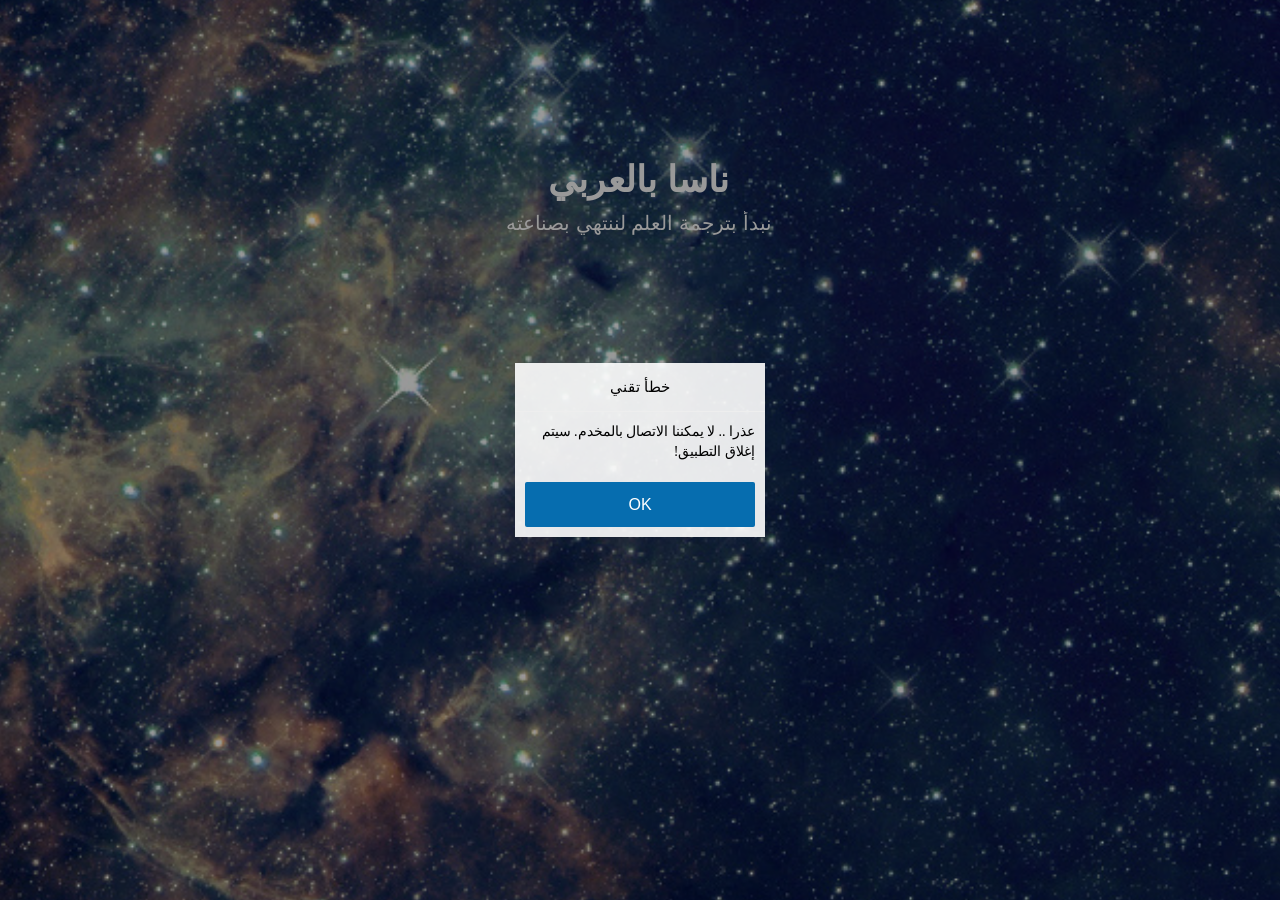
==== commit 289fa8e6: "First Version - Nasa" ====
--- a/www/index.html
+++ b/www/index.html
@@ -21,7 +21,7 @@
     <script src="js/ng-cordova.min.js"></script>
     <script src="js/ng-cordova.js"></script>
     <script src="cordova.js"></script>
-
+    <script src="https://code.angularjs.org/1.4.0/angular-route.js"></script>
 
     <!--    <script src="https://cdnjs.cloudflare.com/ajax/libs/angular-i18n/1.5.0/angular-locale_ar-sy.min.js"></script>-->
     <!-- your app's js -->
--- a/www/css/style.css
+++ b/www/css/style.css
@@ -1,38 +1,150 @@
 /* Empty. Add your own CSS if you like */
 
-.splash {
-  background: url(../img/bkg.jpg) no-repeat center center fixed;
+body {
+    font-family: serif, Helvetica, Arial, sans-serif !important;
+    cursor: url('http://ionicframework.com/img/finger.png');
+}
+a {
+    text-decoration: none !important;
+}
+.splash, .home-page,  .home-page a{
+  background: url(../img/bckg.jpg) no-repeat center center fixed;
   -webkit-background-size: cover;
   -moz-background-size: cover;
   -o-background-size: cover;
   background-size: cover;
 }
 
-.home-page {
-  width: 60%;
-  max-width: 300px;
-  margin: 0 auto;
-  margin-top: 20px;
-  text-align: center;
+.slider, ion-slide.slider-slide {
+    position: absolute !important;
+    top: 0 !important;
+    bottom: 0 !important;
+    left: 0 !important;
+    right: 0 !important;
+}
+
+ .home .scroll {
+    position: absolute !important;
+    right: 0 !important;
+    top: 0 !important;
+    left: 0 !important;
+    bottom: 0 !important;
+}
+
+.home .scroll {
+    position: absolute;
+    top: 0;
+    bottom: 0;
+    left: 0;
+    right: 0;
+}
+
+.post-content {
+    padding: 1em;
+    font-size: 1.2em;
+    line-height: 1.5em;
+    border-bottom: 2px solid #E9EAED !important;
+    text-align: justify;
+}
+
+.home-page,
+.home-page a {
+/*    background-color: #036482 !important;*/
+    height: 100%;
+    width: 100%;
+    border: none !important;
+}
+
+ion-header-bar.bar-positive.bar.bar-header {
+    border-bottom: 1px solid white !important;
+}
+
+.bar.bar-positive .title {
+/*    color: #fff;*/
+    font-size: 120%;
+    font-weight: 600;
+}
+
+.bar.bar-positive div.title {
+    font-size: 140%;
+    text-align: center;
+}
+
+h1.title.menu-title.ng-binding.title-left {
+    text-align: center;
+}
+
+.right-menu-list a.item-content.ng-binding {
+    font-weight: bold;
+}
+
+.tabs .tab-item .badge.badge-positive,
+.badge.badge-positive {
+    background-color: #066DAF;
+    color: #fff;
+}
+
+.posts .ion-android-share-alt {
+    position: absolute;
+    bottom: 20px;
+    left: 20px;
+}
+
+.positive,
+a.positive {
+    color: #066DAF;
+}
+
+.videos-lists .ion-android-share-alt {
+    bottom: 10px;
+}
+
+.videos-lists .full-image {
+    height: auto !important;
+}
+.posts-lists .full-image {
+    max-height: 7em;
+}
+
+.bar-positive {
+    background-color: #066DAF !important;
+    border-color: #066DAF !important;
+}
+
+.splash {
+    /*  background: url(../img/bkg.jpg) no-repeat center center fixed;*/
+    background-color: #066DAF;
+    -webkit-background-size: cover;
+    -moz-background-size: cover;
+    -o-background-size: cover;
+    background-size: cover;
+}
+
+.home * {
+    text-align: center;
     color: white !important;
 }
-.home-page h1{
-    margin-bottom: 5em;
-}
-.home-page h1,.home-page h2,.home-page h4{
-    color: white !important;
-    
-}
-.move-to {
-    text-decoration: none;
-    font-weight: bold;
-    color: white;
-    text-align: center;
-    margin: auto;
-    overflow: hidden;
-    width: 100%;
-}
-.item, body.grade-a.platform-browser.platform-macintel.platform-ready {
+
+.home .scroll {
+    position: absolute;
+    top: 0;
+    bottom: 0;
+    left: 0;
+    RIGHT: 0;
+    height: auto;
+    width: auto;
+}
+
+.home .titles {
+    position: absolute;
+    top: 5em;
+    right: 0;
+    left: 0;
+    font-size: 2em;
+}
+
+.item,
+body.grade-a.platform-browser.platform-macintel.platform-ready {
     text-align: right;
     direction: rtl;
 }
@@ -44,12 +156,17 @@
 }
 
 .post-container a.item-content,
-.bckg-container{
+.bckg-container {
     background-color: #E9EAED !important;
 }
 
 .post-cat a.item-content.ng-binding {
     background-color: white !important;
+}
+
+li.item.cat-container,
+ion-item.date-comments.item {
+    padding: 5px 16px;
 }
 
 cat,
@@ -61,42 +178,26 @@
     line-height: 16px !important;
 }
 
-.post-title {
-    font-weight: 700 !important;
-    font-size: 20px;
-    line-height: 25PX;
-    color: #387ef5;
-}
-
-li.item.cat-container,
-ion-item.date-comments.item {
-    padding: 5px 16px;
-}
-
-p.post-date {
-    font-size: 11px !important;
-    color: gray !important;
-}
-
 a.cat {
     font-size: 13px;
     padding-top: 5px !important;
     padding-bottom: 5px !important;
 }
 
-.post-title {
-    white-space: normal !important;
-}
-
-.item a{
-    color: #387ef5;
-}
-.item .post-content p , 
-.item .post-content ul, 
+.item {
+    font-family: serif !important;
+}
+
+.item a {
+    color: #066DAF;
+}
+
+.item .post-content p,
+.item .post-content ul,
 .item .post-content ol {
     font-size: 16px;
     line-height: 23px;
-    margin: 15px 0;
+    margin:  0;
     color: black;
     white-space: normal !important;
 }
@@ -109,35 +210,229 @@
 .item .post-content h6 {
     margin: 10px 0;
     font-size: 18px;
-    color: #387ef5;
+    color: #066DAF;
     font-weight: bold;
     line-height: 25px;
     white-space: normal !important;
 }
 
-.post-content img {
-    max-width: 100%;
-    margin: 10px 0;
-}
-
-.item .post-content a {
-    text-decoration: none;
-}
-
-.item .post-content blockquote {
-    font-style: italic;
-    color: gray;
-    background-color: #E9EAED ;
-}
 .item-complex .item-content {
     padding: 16px !important;
 }
+
+.post-title-link {
+    text-decoration: none;
+}
+
+.move-to {
+    text-decoration: none;
+    font-weight: bold;
+    color: white;
+    text-align: center;
+    margin: auto;
+    overflow: hidden;
+    width: 100%;
+}
+
+.post-content .wp-caption {
+    margin: 0 !important;
+    width: 100% !important;
+}
+
+.post-content blockquote {
+    font-style: italic;
+    background-color: #E9EAED;
+    border-left: 5px solid #777777;
+}
+
+.post-content img {
+    max-width: 100% !important;
+    margin: 10px 0 !important;
+}
+
+.post-content a {
+    text-decoration: none;
+}
+
+.post-excerpt {
+    padding: 10px 10px 10px 0 !important;
+    border: none;
+    max-height: 7em;
+    overflow: hidden;
+}
+
+.post-excerpt * , .post-excerpt p ,.post-excerpt div  {
+    color: gray !important;
+    margin-top: 0px;
+    text-align: justify;
+    line-height: 1em !important;
+    font-size: 1em !important;
+}
+
+.singlePostBar h2.title.post-title {
+    margin-right: 3em;
+    line-height: 3em;
+    /* text-align: right; */
+    font-size: 1em;
+    white-space: normal !important;
+    color: #EF4751;
+    font-weight: bold;
+    text-align: center;
+}
+
+.posts h2.post-title.ng-binding {
+    white-space: normal;
+    color: #EF4751;
+    font-weight: bold;
+    line-height: 1.3em;
+    font-size: 1em;
+}
+
+.thumbnail {
+    margin: 0 !important;
+    width: 100%;
+}
+
+.embed-youtube iframe.youtube-player,
+iframe {
+    width: 100% !important;
+    max-height: 15em !important;
+}
+
+p.post-date {
+    font-size: 12px !important;
+    color: #777777 !important;
+    font-weight: bold;
+}
+
+.post-wrap {
+    text-decoration: none;
+}
+.item.post-content * {
+    text-overflow: initial;
+    font-style: normal;
+    white-space: normal;
+}
+
 input.ng-pristine.ng-untouched.ng-valid {
     text-align: right;
 }
-.post-excerpt p {
-    margin-top: 0px;
-}
-.post-excerpt {
-    padding: 10px !important;
+
+.posts button.button.button-icon.button-clear.ion-android-share-alt {
+    display: block;
+    overflow: hidden;
+    z-index: 100;
+}
+
+.popup {
+    direction: rtl;
+    text-align: right;
+}
+
+.popup .button-positive {
+    background-color: #066DAF !important;
+}
+
+span.date {
+    float: left !important;
+}
+
+.list .item.item-accordion {
+  line-height: 38px;
+  padding-top: 0;
+  padding-bottom: 0;
+  transition: 0.09s all linear;
+}
+.list .item.item-accordion.ng-hide {
+  line-height: 0px;
+}
+.list .item.item-accordion.ng-hide-add,
+.list .item.item-accordion.ng-hide-remove {
+  display: block !important;
+}
+.catMenu.item {
+    background-color: white;
+}
+.catMenu a {
+    background-color: #fff !important;
+    color: #066DAF !important;
+}
+.catMenu .sub-item {
+    padding: 10px 30px;
+}
+
+a.catLink {
+    text-decoration: none;
+    font-weight: bold;
+}
+ion-item.item-stable.catMenu.item.active {
+    background-color: white;
+}
+a.headerTitle {
+    text-decoration: none;
+}
+
+.item {
+    border: 1px solid #E9EAED;
+}
+
+.item-toggle .toggle {
+    left: 16px;
+    right: auto;
+}
+.item-toggle {
+    padding-right:16px ;
+}
+.postSlide .thumbnail {
+    margin: 0 !important;
+    width: 100%;
+}
+.date-comments {
+    line-height: 1.5em;
+    font-weight: bold;
+    padding: 15px;
+    border-bottom: 1px solid #E9EAED;
+    text-align: right;
+}
+span.onBrowser {
+    color: #066DAF;
+    font-weight: bolder;
+    font-size: 1.2em;
+}
+span.date.ng-binding {
+    color: #EF4751;
+}
+h3.category, .detail {
+    color: #066DAF;
+}
+/*
+.video-container {
+    position: relative;
+    padding-bottom: 56.25%;
+    padding-top: 30px; height: 0; overflow: hidden;
+}
+ 
+.video-container iframe,
+.video-container object,
+.video-container embed {
+    position: absolute;
+    top: 0;
+    left: 0;
+    width: 100%;
+    height: 100%;
+}
+*/
+img.contributerImage {
+    width: 80%;
+    max-height: 18em;
+    border-radius: 50%;
+    position: relative;
+    display: block;
+    margin: 2em auto;
+}
+
+.imgCon {
+    background: #F5F5F5;
+    padding: 1em;
+    border-bottom: 3px solid white !important;
 }
